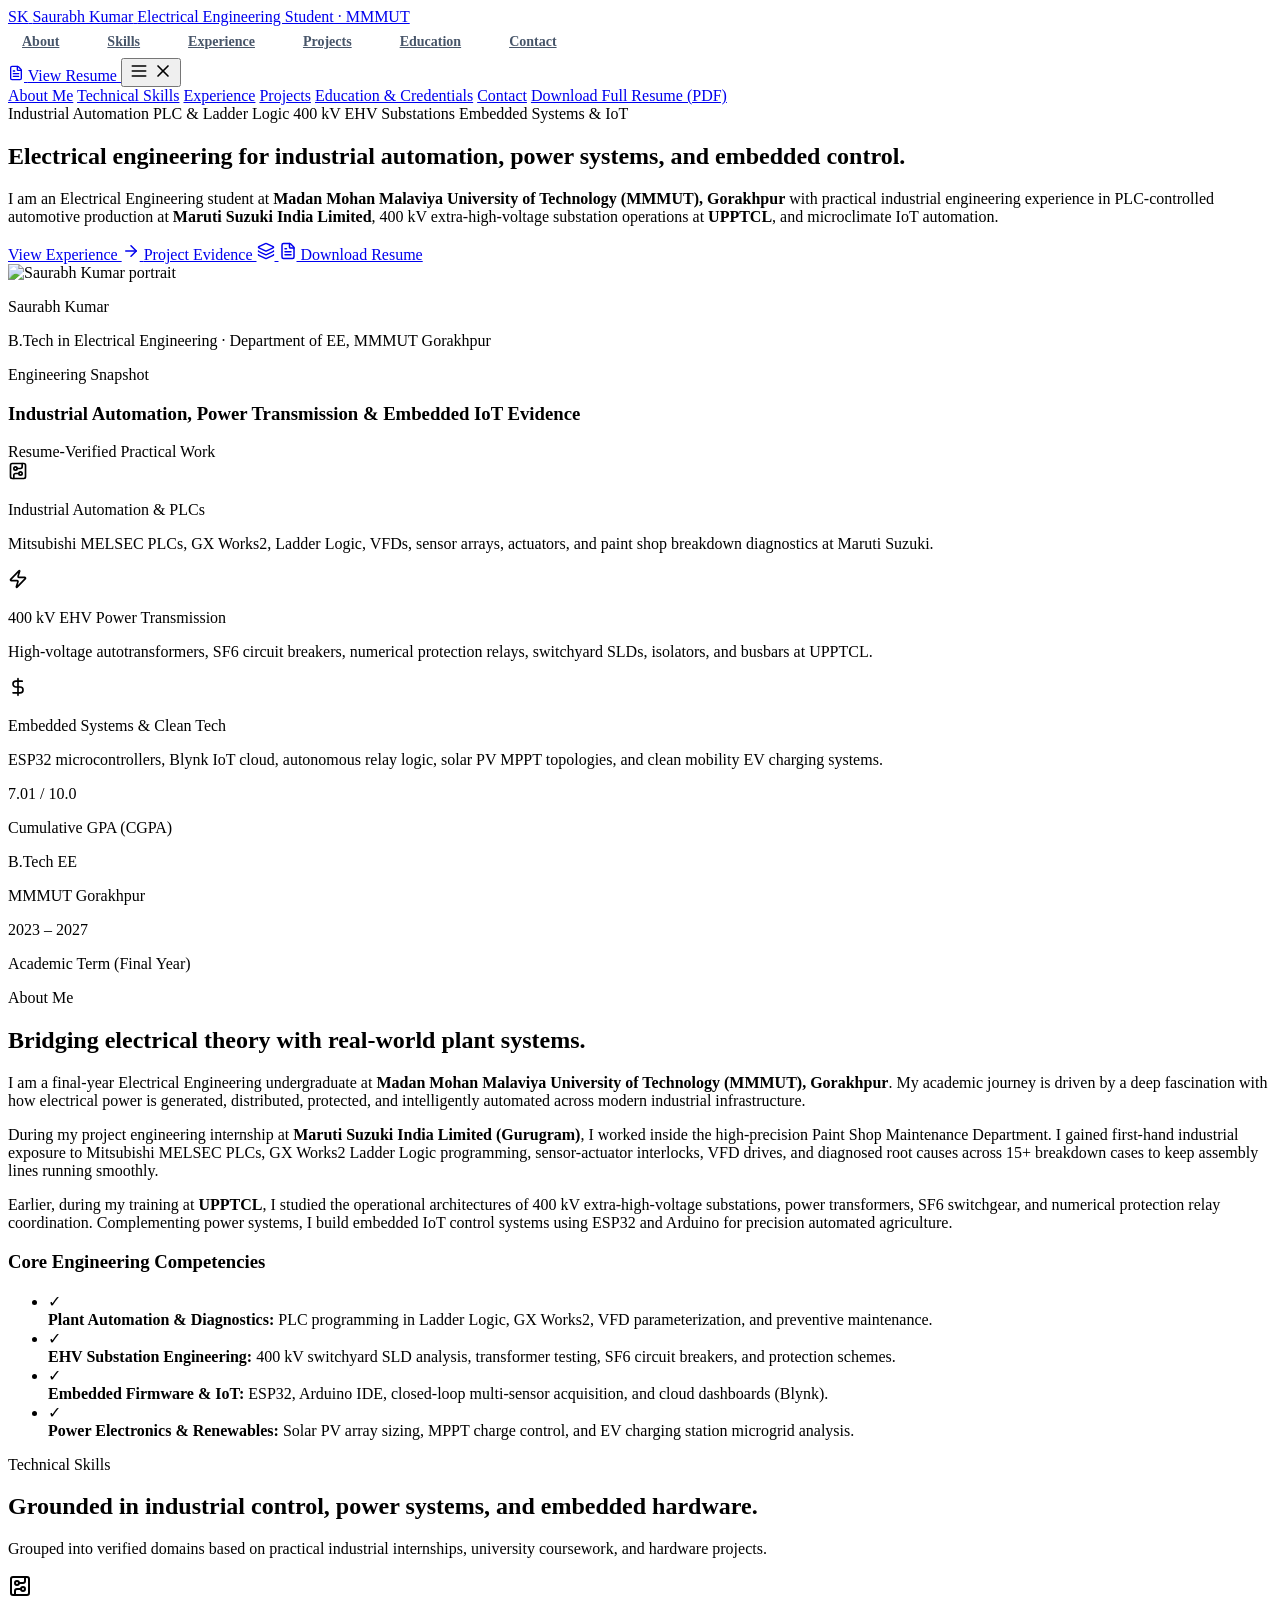
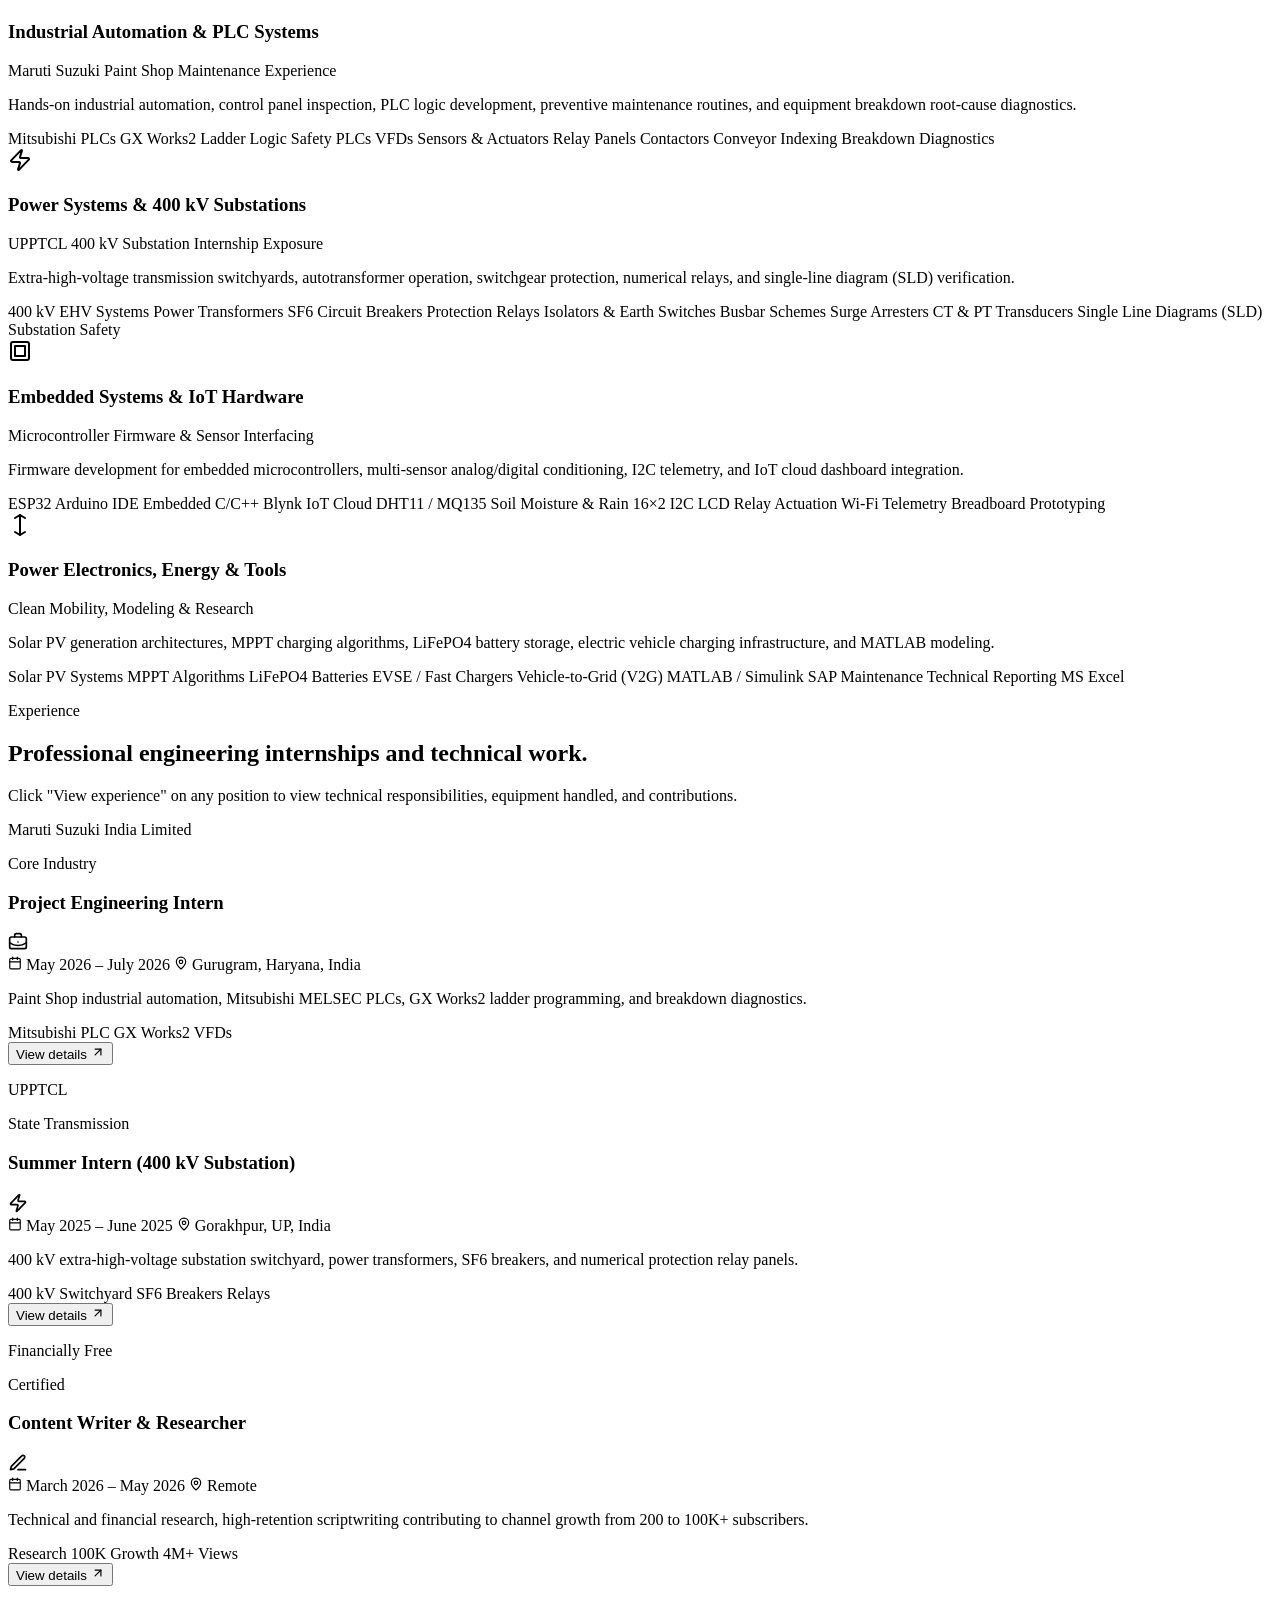
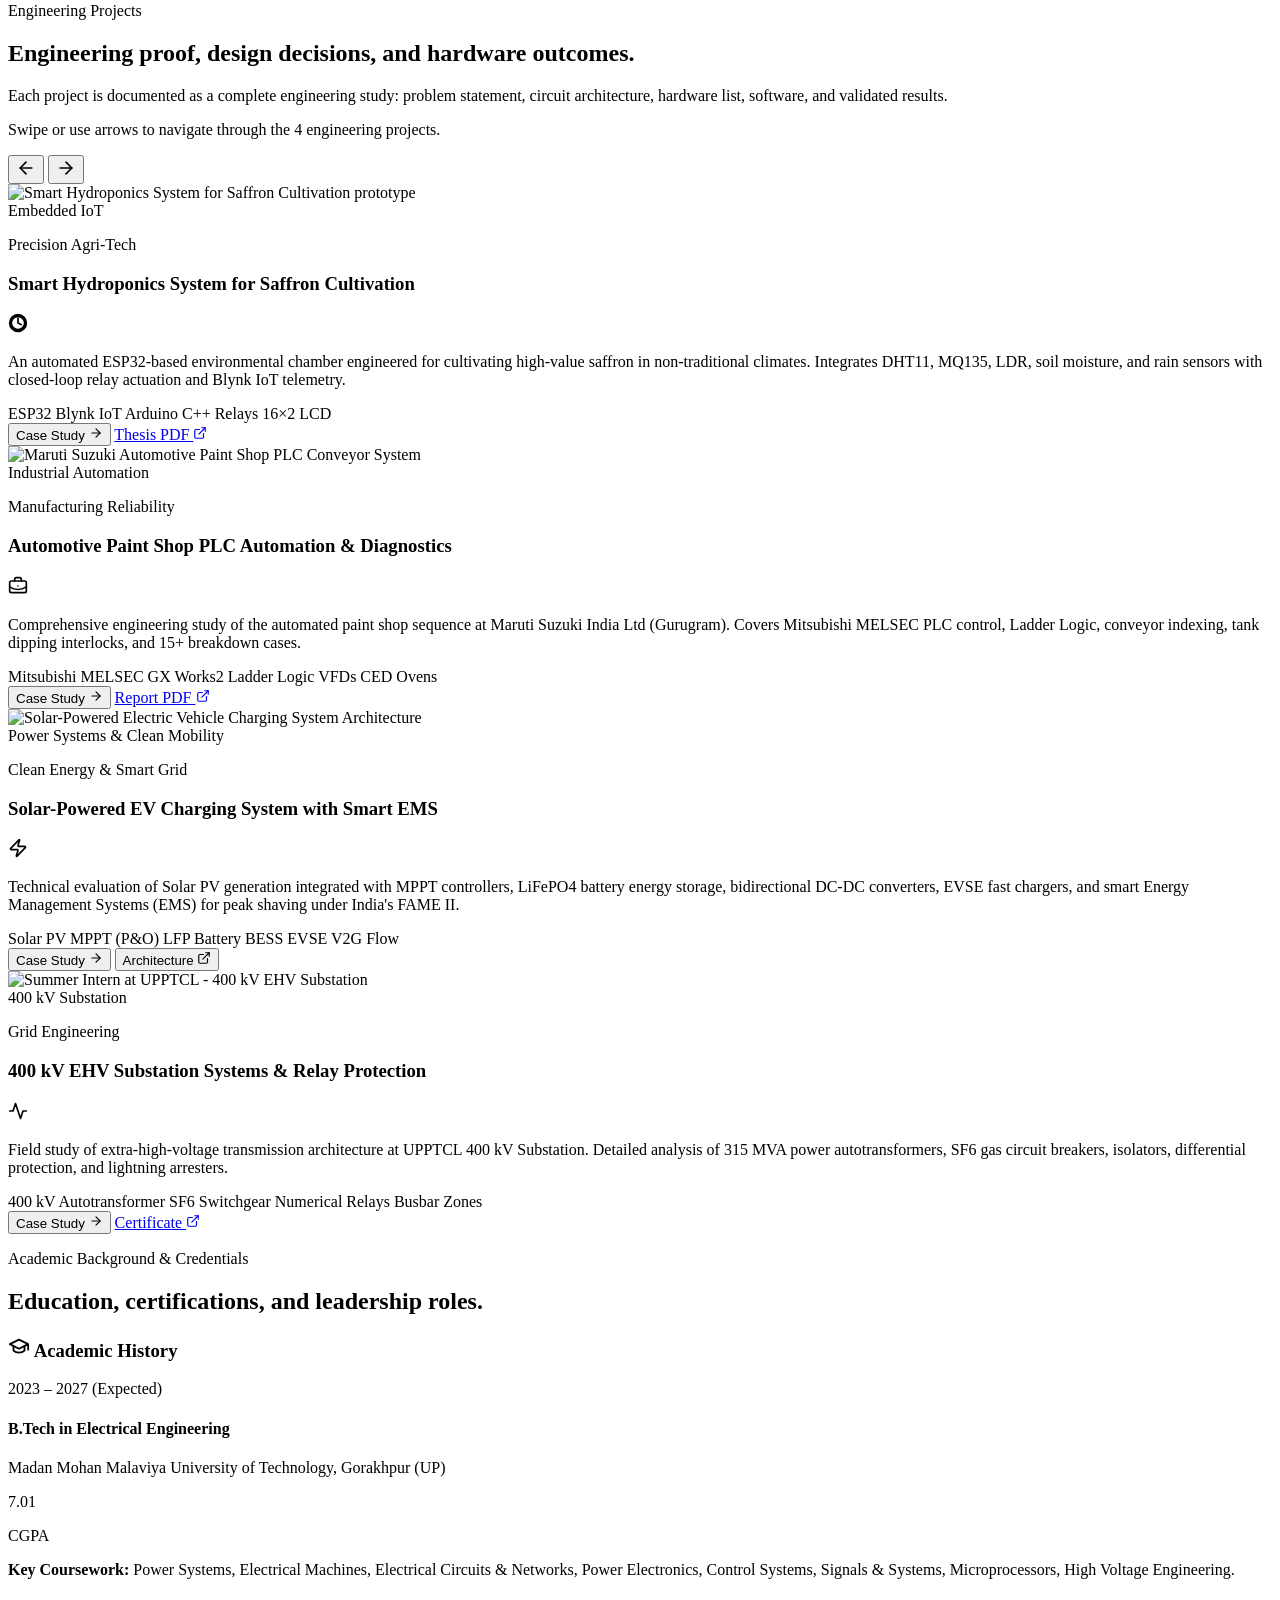
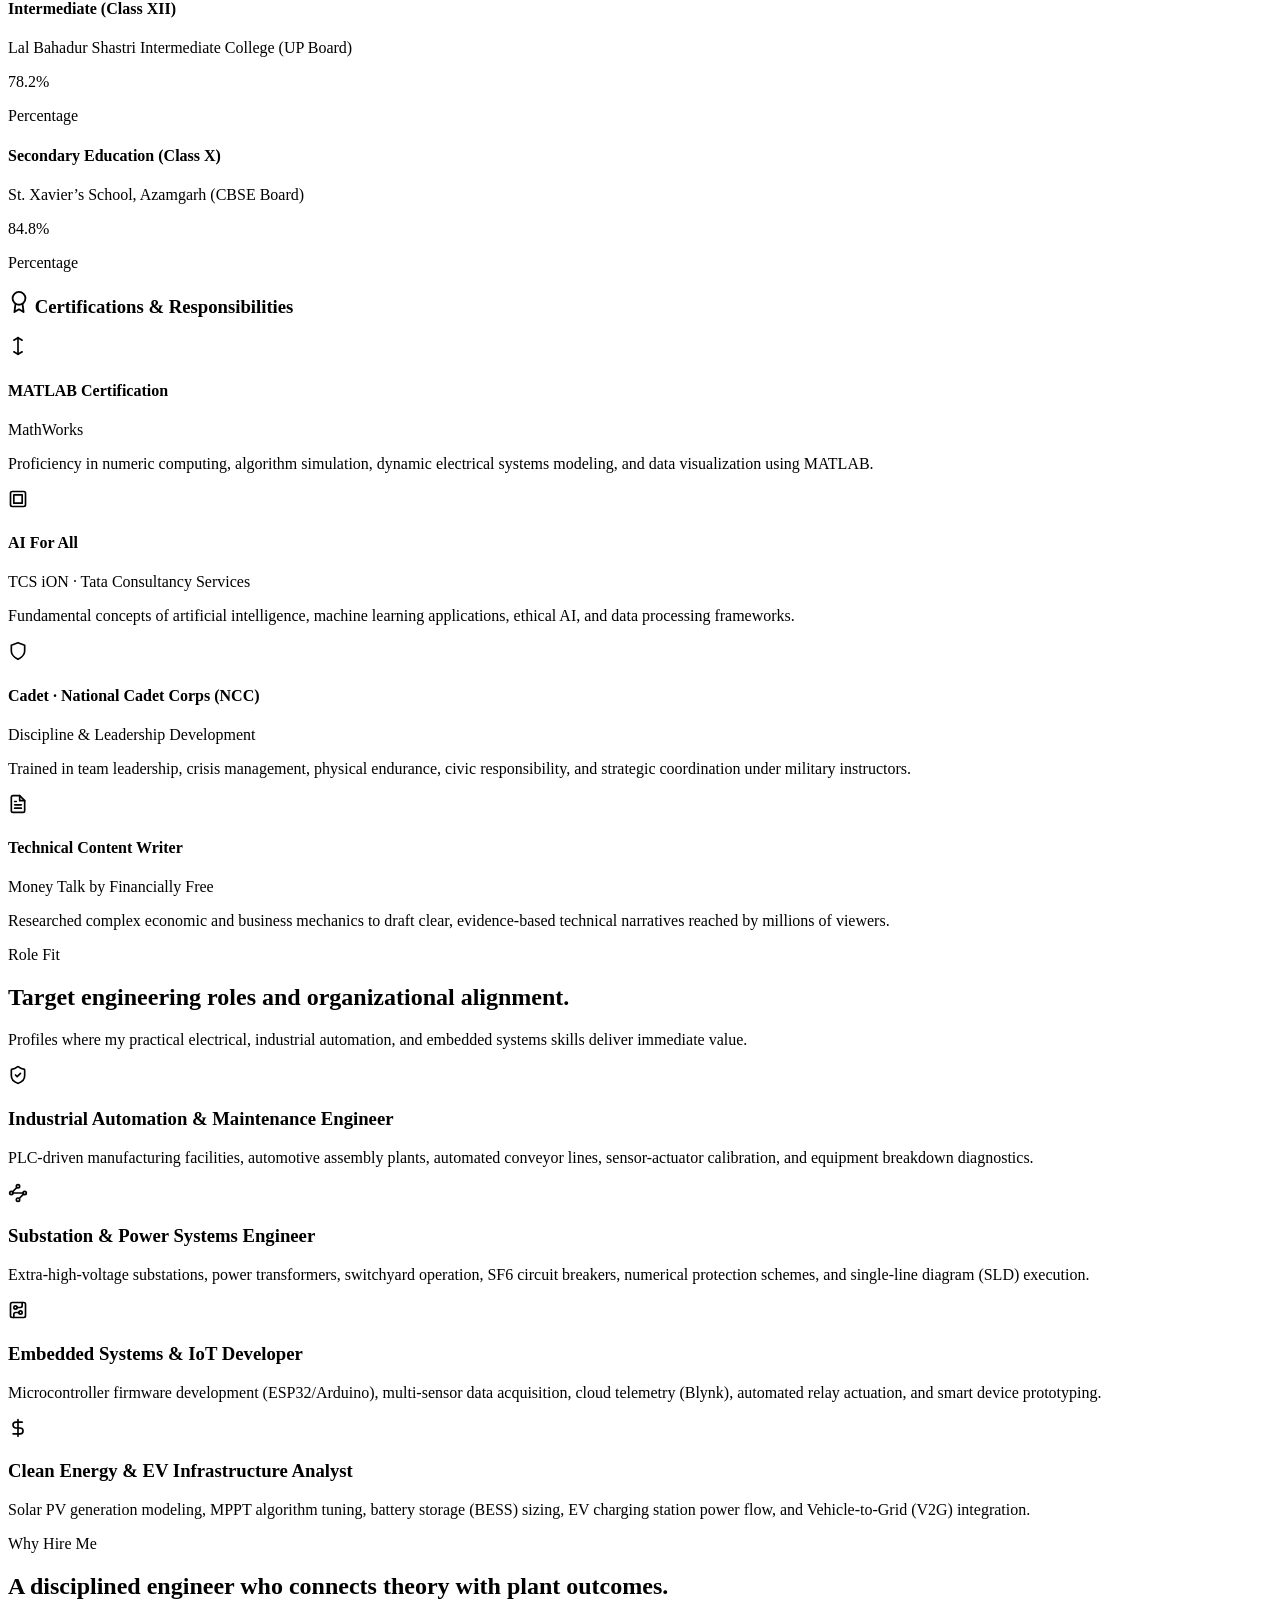
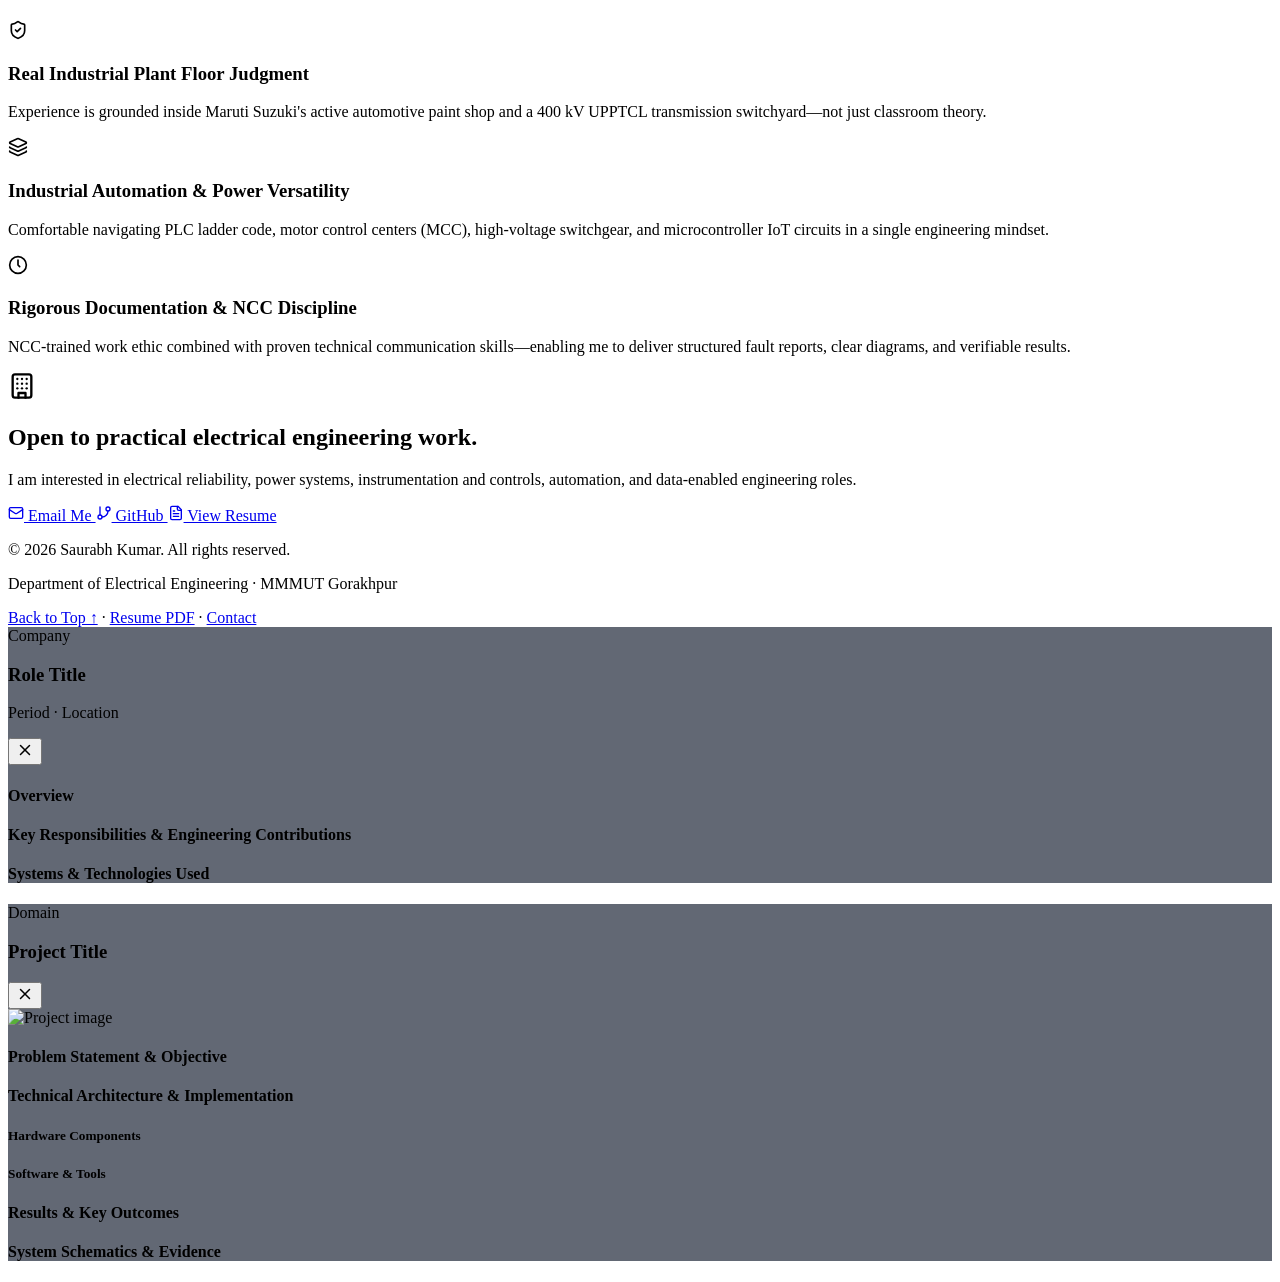
==== index.html @ 08c53557 "Add files via upload Initial portfolio upload" ====
<!DOCTYPE html>
<html lang="en" class="h-full antialiased scroll-smooth">

<head>
    <meta charSet="utf-8" />
    <meta name="viewport" content="width=device-width, initial-scale=1" />
    <title>Saurabh Kumar - Electrical Engineering Portfolio</title>
    <meta name="description" content="Electrical Engineering student at MMMUT Gorakhpur with hands-on experience in PLC industrial automation (Maruti Suzuki), 400 kV EHV substations (UPPTCL), embedded IoT systems, and clean energy modeling." />
    <meta name="author" content="Saurabh Kumar" />
    <meta property="og:title" content="Saurabh Kumar - Electrical Engineering Portfolio" />
    <meta property="og:description" content="Electrical Engineering student at MMMUT Gorakhpur focused on PLC automation, power systems, high-voltage transmission, and embedded IoT." />
    <meta property="og:type" content="website" />
    <meta property="og:image" content="images/portfolio/saurabh-main.webp" />
    <link rel="icon" href="favicon.ico" sizes="256x256" type="image/x-icon" />
    <link rel="preload" as="image" href="images/portfolio/saurabh-main.webp" />
    <link rel="stylesheet" href="_next/static/chunks/10hvai0_fknu_.css" />
    <style>
        /* Interactive animations and modal styling */
        .modal-backdrop {
            background-color: rgba(15, 23, 42, 0.65);
            backdrop-filter: blur(8px);
            -webkit-backdrop-filter: blur(8px);
        }
        .reveal-element {
            transition: opacity 0.6s cubic-bezier(0.16, 1, 0.3, 1), transform 0.6s cubic-bezier(0.16, 1, 0.3, 1);
        }
        .reveal-visible {
            opacity: 1 !important;
            transform: none !important;
        }
        .project-rail {
            scrollbar-width: none;
            -ms-overflow-style: none;
        }
        .project-rail::-webkit-scrollbar {
            display: none;
        }
        .badge-pulse {
            animation: pulse-dot 2s infinite ease-in-out;
        }
        @keyframes pulse-dot {
            0%, 100% { opacity: 1; transform: scale(1); }
            50% { opacity: 0.4; transform: scale(0.85); }
        }

        /* Distinct navbar desktop link spacing */
        .desktop-nav-menu {
            display: none;
        }
        @media (min-width: 768px) {
            .desktop-nav-menu {
                display: flex !important;
                align-items: center;
                gap: 0.75rem;
            }
        }
        @media (min-width: 1024px) {
            .desktop-nav-menu {
                gap: 1.25rem;
            }
        }
        .desktop-nav-menu a {
            display: inline-flex;
            align-items: center;
            padding: 0.5rem 0.875rem;
            font-size: 0.875rem;
            font-weight: 600;
            color: #475569;
            border-radius: 9999px;
            transition: all 0.2s ease;
            white-space: nowrap;
        }
        .desktop-nav-menu a:hover {
            background-color: #f1f5f9;
            color: #020617;
        }
    </style>
</head>

<body class="min-h-full flex flex-col bg-white text-slate-950 font-sans selection:bg-teal-100 selection:text-teal-900">
    <!-- Navigation Bar -->
    <nav class="fixed left-0 right-0 top-0 z-50 border-b border-slate-200 bg-white/90 backdrop-blur-xl transition-all duration-200" id="main-nav">
        <div class="portfolio-container mx-auto flex h-16 w-full items-center justify-between gap-3 px-4 sm:px-6 lg:px-8">
            <a href="#home" class="min-w-0 text-sm sm:text-base group" aria-label="Saurabh Kumar home">
                <span class="inline-flex min-w-0 items-center gap-3">
                    <span class="grid h-10 w-10 shrink-0 place-items-center rounded-full border border-teal-200 bg-teal-50 text-xs font-bold text-teal-800 transition duration-300 group-hover:scale-105 group-hover:border-teal-400">SK</span>
                    <span class="min-w-0 leading-tight">
                        <span class="block truncate font-semibold tracking-tight text-slate-950 group-hover:text-teal-700 transition">Saurabh Kumar</span>
                        <span class="block truncate text-xs font-medium text-slate-500">Electrical Engineering Student · MMMUT</span>
                    </span>
                </span>
            </a>

            <!-- Desktop Navigation Links -->
            <div class="desktop-nav-menu">
                <a href="#about">About</a>
                <a href="#skills">Skills</a>
                <a href="#experience">Experience</a>
                <a href="#projects">Projects</a>
                <a href="#education">Education</a>
                <a href="#contact">Contact</a>
            </div>

            <!-- Action Buttons -->
            <div class="flex items-center gap-2">
                <a href="resume/Saurabh_Kumar.pdf" target="_blank" class="inline-flex shrink-0 items-center gap-2 rounded-full border border-slate-300 bg-slate-950 px-3.5 py-2 text-xs font-semibold text-white shadow-sm transition hover:bg-slate-800 sm:px-4 sm:text-sm" aria-label="View and Download Resume">
                    <svg xmlns="http://www.w3.org/2000/svg" width="16" height="16" viewBox="0 0 24 24" fill="none" stroke="currentColor" stroke-width="2" stroke-linecap="round" stroke-linejoin="round" class="h-4 w-4" aria-hidden="true"><path d="M6 22a2 2 0 0 1-2-2V4a2 2 0 0 1 2-2h8a2.4 2.4 0 0 1 1.704.706l3.588 3.588A2.4 2.4 0 0 1 20 8v12a2 2 0 0 1-2 2z"></path><path d="M14 2v5a1 1 0 0 0 1 1h5"></path><path d="M10 9H8"></path><path d="M16 13H8"></path><path d="M16 17H8"></path></svg>
                    <span>View Resume</span>
                </a>

                <!-- Mobile menu toggle button -->
                <button type="button" id="mobile-menu-btn" class="grid h-10 w-10 place-items-center rounded-full border border-slate-200 text-slate-700 hover:bg-slate-100 md:hidden" aria-label="Toggle navigation menu" aria-expanded="false">
                    <svg id="hamburger-icon" xmlns="http://www.w3.org/2000/svg" width="20" height="20" viewBox="0 0 24 24" fill="none" stroke="currentColor" stroke-width="2" stroke-linecap="round" stroke-linejoin="round"><line x1="4" x2="20" y1="12" y2="12"></line><line x1="4" x2="20" y1="6" y2="6"></line><line x1="4" x2="20" y1="18" y2="18"></line></svg>
                    <svg id="close-icon" class="hidden" xmlns="http://www.w3.org/2000/svg" width="20" height="20" viewBox="0 0 24 24" fill="none" stroke="currentColor" stroke-width="2" stroke-linecap="round" stroke-linejoin="round"><path d="M18 6 6 18"></path><path d="m6 6 12 12"></path></svg>
                </button>
            </div>
        </div>

        <!-- Mobile Dropdown Menu -->
        <div id="mobile-menu" class="hidden border-b border-slate-200 bg-white px-4 py-4 md:hidden">
            <div class="flex flex-col space-y-2">
                <a href="#about" class="mobile-nav-link rounded-lg px-3 py-2 text-sm font-semibold text-slate-700 hover:bg-slate-50">About Me</a>
                <a href="#skills" class="mobile-nav-link rounded-lg px-3 py-2 text-sm font-semibold text-slate-700 hover:bg-slate-50">Technical Skills</a>
                <a href="#experience" class="mobile-nav-link rounded-lg px-3 py-2 text-sm font-semibold text-slate-700 hover:bg-slate-50">Experience</a>
                <a href="#projects" class="mobile-nav-link rounded-lg px-3 py-2 text-sm font-semibold text-slate-700 hover:bg-slate-50">Projects</a>
                <a href="#education" class="mobile-nav-link rounded-lg px-3 py-2 text-sm font-semibold text-slate-700 hover:bg-slate-50">Education &amp; Credentials</a>
                <a href="#contact" class="mobile-nav-link rounded-lg px-3 py-2 text-sm font-semibold text-slate-700 hover:bg-slate-50">Contact</a>
                <a href="resume/Saurabh_Kumar.pdf" target="_blank" class="rounded-lg bg-teal-50 px-3 py-2 text-sm font-semibold text-teal-800">Download Full Resume (PDF)</a>
            </div>
        </div>
    </nav>

    <!-- Main Content Container -->
    <main class="portfolio-home min-h-screen overflow-x-hidden">
        
        <!-- HERO SECTION -->
        <section id="home" class="hero-section px-5 pt-24 sm:px-6 md:pt-32 xl:pt-36">
            <div class="portfolio-container hero-container mx-auto w-full pb-12 md:pb-20 xl:pb-24">
                <div class="portfolio-hero-grid grid w-full items-center gap-8 md:gap-12 lg:grid-cols-[1.05fr_0.95fr] xl:gap-16">
                    
                    <!-- Left Hero Copy -->
                    <div class="hero-copy w-full min-w-0">
                        <div class="mb-5 flex flex-wrap gap-2">
                            <span class="rounded-full border border-teal-200 bg-teal-50/70 px-3 py-1.5 text-xs font-semibold text-teal-800">Industrial Automation</span>
                            <span class="rounded-full border border-slate-200 bg-slate-50 px-3 py-1.5 text-xs font-semibold text-slate-700">PLC &amp; Ladder Logic</span>
                            <span class="rounded-full border border-slate-200 bg-slate-50 px-3 py-1.5 text-xs font-semibold text-slate-700">400 kV EHV Substations</span>
                            <span class="rounded-full border border-slate-200 bg-slate-50 px-3 py-1.5 text-xs font-semibold text-slate-700">Embedded Systems &amp; IoT</span>
                        </div>
                        <h1 class="max-w-4xl text-[2.1rem] font-semibold leading-[1.14] tracking-tight text-slate-950 sm:text-4xl md:text-5xl lg:text-5xl xl:text-6xl">
                            Electrical engineering for industrial automation, power systems, and embedded control.
                        </h1>
                        <p class="mt-6 max-w-3xl text-base leading-7 text-slate-600 md:text-lg xl:text-xl xl:leading-8">
                            I am an Electrical Engineering student at <strong class="font-semibold text-slate-900">Madan Mohan Malaviya University of Technology (MMMUT), Gorakhpur</strong> with practical industrial engineering experience in PLC-controlled automotive production at <strong class="font-semibold text-slate-900">Maruti Suzuki India Limited</strong>, 400 kV extra-high-voltage substation operations at <strong class="font-semibold text-slate-900">UPPTCL</strong>, and microclimate IoT automation.
                        </p>
                        
                        <div class="mt-8 flex w-full flex-col gap-3 sm:flex-row sm:flex-wrap">
                            <a href="#experience" class="inline-flex items-center justify-center gap-2 rounded-full bg-teal-700 px-5 py-3 text-sm font-semibold text-white shadow-sm transition hover:bg-teal-800">
                                View Experience
                                <svg xmlns="http://www.w3.org/2000/svg" width="18" height="18" viewBox="0 0 24 24" fill="none" stroke="currentColor" stroke-width="2" stroke-linecap="round" stroke-linejoin="round" class="h-4 w-4" aria-hidden="true"><path d="M5 12h14"></path><path d="m12 5 7 7-7 7"></path></svg>
                            </a>
                            <a href="#projects" class="inline-flex items-center justify-center gap-2 rounded-full border border-slate-300 bg-white px-5 py-3 text-sm font-semibold text-slate-950 transition hover:bg-slate-50">
                                Project Evidence
                                <svg xmlns="http://www.w3.org/2000/svg" width="18" height="18" viewBox="0 0 24 24" fill="none" stroke="currentColor" stroke-width="2" stroke-linecap="round" stroke-linejoin="round" class="h-4 w-4" aria-hidden="true"><path d="M12.83 2.18a2 2 0 0 0-1.66 0L2.6 6.08a1 1 0 0 0 0 1.83l8.58 3.91a2 2 0 0 0 1.66 0l8.58-3.9a1 1 0 0 0 0-1.83z"></path><path d="M2 12a1 1 0 0 0 .58.91l8.6 3.91a2 2 0 0 0 1.65 0l8.58-3.9A1 1 0 0 0 22 12"></path><path d="M2 17a1 1 0 0 0 .58.91l8.6 3.91a2 2 0 0 0 1.65 0l8.58-3.9A1 1 0 0 0 22 17"></path></svg>
                            </a>
                            <a href="resume/Saurabh_Kumar.pdf" target="_blank" class="inline-flex items-center justify-center gap-2 rounded-full border border-slate-300 bg-white px-5 py-3 text-sm font-semibold text-slate-950 transition hover:bg-slate-50">
                                <svg xmlns="http://www.w3.org/2000/svg" width="18" height="18" viewBox="0 0 24 24" fill="none" stroke="currentColor" stroke-width="2" stroke-linecap="round" stroke-linejoin="round" class="h-4 w-4" aria-hidden="true"><path d="M6 22a2 2 0 0 1-2-2V4a2 2 0 0 1 2-2h8a2.4 2.4 0 0 1 1.704.706l3.588 3.588A2.4 2.4 0 0 1 20 8v12a2 2 0 0 1-2 2z"></path><path d="M14 2v5a1 1 0 0 0 1 1h5"></path><path d="M10 9H8"></path><path d="M16 13H8"></path><path d="M16 17H8"></path></svg>
                                Download Resume
                            </a>
                        </div>
                    </div>

                    <!-- Right Hero Image Card (Saurabh Kumar) -->
                    <div class="flex justify-center">
                        <div class="hero-image-card relative w-full max-w-2xl overflow-hidden rounded-2xl border border-slate-200 bg-slate-100 shadow-xl shadow-slate-200/50 group">
                            <img alt="Saurabh Kumar portrait" width="1024" height="683" fetchPriority="high" class="h-auto w-full object-cover transition duration-500 group-hover:scale-[1.02]" src="images/portfolio/saurabh-main.webp" />
                            <div class="absolute bottom-0 inset-x-0 bg-gradient-to-t from-slate-950/80 via-slate-950/40 to-transparent p-5 text-white">
                                <p class="text-sm font-semibold text-white tracking-tight">Saurabh Kumar</p>
                                <p class="text-xs text-slate-200 font-medium">B.Tech in Electrical Engineering · Department of EE, MMMUT Gorakhpur</p>
                            </div>
                        </div>
                    </div>
                </div>

                <!-- Engineering Evidence Snapshot Panel -->
                <div class="mt-12 md:mt-16 reveal-element">
                    <div class="evidence-panel relative mx-auto w-full max-w-5xl">
                        <div class="absolute -inset-3 rounded-2xl bg-[linear-gradient(135deg,rgba(13,148,136,0.12),rgba(14,165,233,0.10),rgba(99,102,241,0.08))]"></div>
                        <div class="relative rounded-xl border border-slate-200 bg-white p-5 shadow-xl shadow-slate-200/70 sm:p-6">
                            <div class="mb-5 flex flex-col gap-3 border-b border-slate-200 pb-4 sm:flex-row sm:items-center sm:justify-between">
                                <div>
                                    <p class="text-xs font-semibold uppercase tracking-[0.16em] text-teal-700">Engineering Snapshot</p>
                                    <h3 class="mt-1 text-lg font-semibold text-slate-950">Industrial Automation, Power Transmission &amp; Embedded IoT Evidence</h3>
                                </div>
                                <div class="flex w-fit items-center gap-2 rounded-full border border-emerald-200 bg-emerald-50 px-3 py-1 text-xs font-semibold text-emerald-700">
                                    <span class="h-2 w-2 rounded-full bg-emerald-500 badge-pulse"></span>
                                    Resume-Verified Practical Work
                                </div>
                            </div>

                            <div class="grid gap-4 lg:grid-cols-3">
                                <div class="rounded-xl border border-slate-200 bg-slate-50/70 p-4 transition hover:bg-slate-50">
                                    <div class="flex gap-3">
                                        <div class="grid h-10 w-10 shrink-0 place-items-center rounded-lg border border-teal-200 bg-teal-50 text-teal-700">
                                            <svg xmlns="http://www.w3.org/2000/svg" width="20" height="20" viewBox="0 0 24 24" fill="none" stroke="currentColor" stroke-width="2" stroke-linecap="round" stroke-linejoin="round"><rect width="18" height="18" x="3" y="3" rx="2"></rect><path d="M11 9h4a2 2 0 0 0 2-2V3"></path><circle cx="9" cy="9" r="2"></circle><path d="M7 21v-4a2 2 0 0 1 2-2h4"></path><circle cx="15" cy="15" r="2"></circle></svg>
                                        </div>
                                        <div>
                                            <p class="text-sm font-semibold text-slate-950">Industrial Automation &amp; PLCs</p>
                                            <p class="mt-1 text-xs leading-5 text-slate-600">Mitsubishi MELSEC PLCs, GX Works2, Ladder Logic, VFDs, sensor arrays, actuators, and paint shop breakdown diagnostics at Maruti Suzuki.</p>
                                        </div>
                                    </div>
                                </div>

                                <div class="rounded-xl border border-slate-200 bg-slate-50/70 p-4 transition hover:bg-slate-50">
                                    <div class="flex gap-3">
                                        <div class="grid h-10 w-10 shrink-0 place-items-center rounded-lg border border-sky-200 bg-sky-50 text-sky-700">
                                            <svg xmlns="http://www.w3.org/2000/svg" width="20" height="20" viewBox="0 0 24 24" fill="none" stroke="currentColor" stroke-width="2" stroke-linecap="round" stroke-linejoin="round"><path d="M4 14a1 1 0 0 1-.78-1.63l9.9-10.2a.5.5 0 0 1 .86.46l-1.92 6.02A1 1 0 0 0 13 10h7a1 1 0 0 1 .78 1.63l-9.9 10.2a.5.5 0 0 1-.86-.46l1.92-6.02A1 1 0 0 0 11 14z"></path></svg>
                                        </div>
                                        <div>
                                            <p class="text-sm font-semibold text-slate-950">400 kV EHV Power Transmission</p>
                                            <p class="mt-1 text-xs leading-5 text-slate-600">High-voltage autotransformers, SF6 circuit breakers, numerical protection relays, switchyard SLDs, isolators, and busbars at UPPTCL.</p>
                                        </div>
                                    </div>
                                </div>

                                <div class="rounded-xl border border-slate-200 bg-slate-50/70 p-4 transition hover:bg-slate-50">
                                    <div class="flex gap-3">
                                        <div class="grid h-10 w-10 shrink-0 place-items-center rounded-lg border border-indigo-200 bg-indigo-50 text-indigo-700">
                                            <svg xmlns="http://www.w3.org/2000/svg" width="20" height="20" viewBox="0 0 24 24" fill="none" stroke="currentColor" stroke-width="2" stroke-linecap="round" stroke-linejoin="round"><path d="M12 2v20"></path><path d="M17 5H9.5a3.5 3.5 0 0 0 0 7h5a3.5 3.5 0 0 1 0 7H6"></path></svg>
                                        </div>
                                        <div>
                                            <p class="text-sm font-semibold text-slate-950">Embedded Systems &amp; Clean Tech</p>
                                            <p class="mt-1 text-xs leading-5 text-slate-600">ESP32 microcontrollers, Blynk IoT cloud, autonomous relay logic, solar PV MPPT topologies, and clean mobility EV charging systems.</p>
                                        </div>
                                    </div>
                                </div>
                            </div>

                            <!-- Academic Key Metrics -->
                            <div class="mt-4 grid gap-3 sm:grid-cols-3">
                                <div class="rounded-xl border border-slate-200 bg-white p-4 text-center sm:text-left">
                                    <p class="text-2xl font-bold tracking-tight text-slate-950">7.01<span class="text-sm font-medium text-slate-400"> / 10.0</span></p>
                                    <p class="mt-1 text-xs font-semibold uppercase tracking-[0.14em] text-slate-500">Cumulative GPA (CGPA)</p>
                                </div>
                                <div class="rounded-xl border border-slate-200 bg-white p-4 text-center sm:text-left">
                                    <p class="text-2xl font-bold tracking-tight text-slate-950">B.Tech EE</p>
                                    <p class="mt-1 text-xs font-semibold uppercase tracking-[0.14em] text-slate-500">MMMUT Gorakhpur</p>
                                </div>
                                <div class="rounded-xl border border-slate-200 bg-white p-4 text-center sm:text-left">
                                    <p class="text-2xl font-bold tracking-tight text-slate-950">2023 – 2027</p>
                                    <p class="mt-1 text-xs font-semibold uppercase tracking-[0.14em] text-slate-500">Academic Term (Final Year)</p>
                                </div>
                            </div>
                        </div>
                    </div>
                </div>

            </div>
        </section>

        <!-- ABOUT ME SECTION -->
        <section id="about" class="border-t border-slate-200 bg-white px-4 py-16 sm:px-6 md:py-24">
            <div class="portfolio-container mx-auto max-w-5xl">
                <div class="section-heading mx-auto mb-14 md:mb-16 text-center reveal-element">
                    <p class="mb-3 text-xs font-semibold uppercase tracking-[0.18em] text-teal-700">About Me</p>
                    <h2 class="text-3xl font-semibold tracking-tight text-slate-950 md:text-5xl">Bridging electrical theory with real-world plant systems.</h2>
                </div>

                <div class="mt-10 md:mt-14 grid gap-8 md:gap-12 md:grid-cols-2 items-center">
                    <div class="space-y-6 text-base leading-7 text-slate-600">
                        <p>
                            I am a final-year Electrical Engineering undergraduate at <strong class="text-slate-900 font-semibold">Madan Mohan Malaviya University of Technology (MMMUT), Gorakhpur</strong>. My academic journey is driven by a deep fascination with how electrical power is generated, distributed, protected, and intelligently automated across modern industrial infrastructure.
                        </p>
                        <p>
                            During my project engineering internship at <strong class="text-slate-900 font-semibold">Maruti Suzuki India Limited (Gurugram)</strong>, I worked inside the high-precision Paint Shop Maintenance Department. I gained first-hand industrial exposure to Mitsubishi MELSEC PLCs, GX Works2 Ladder Logic programming, sensor-actuator interlocks, VFD drives, and diagnosed root causes across 15+ breakdown cases to keep assembly lines running smoothly.
                        </p>
                        <p>
                            Earlier, during my training at <strong class="text-slate-900 font-semibold">UPPTCL</strong>, I studied the operational architectures of 400 kV extra-high-voltage substations, power transformers, SF6 switchgear, and numerical protection relay coordination. Complementing power systems, I build embedded IoT control systems using ESP32 and Arduino for precision automated agriculture.
                        </p>
                    </div>

                    <div class="rounded-2xl border border-slate-200 bg-slate-50 p-6 space-y-4">
                        <h3 class="text-lg font-semibold text-slate-950 border-b border-slate-200 pb-3">Core Engineering Competencies</h3>
                        <ul class="space-y-3 text-sm text-slate-700">
                            <li class="flex items-start gap-3">
                                <span class="grid h-6 w-6 shrink-0 place-items-center rounded-full bg-teal-100 text-teal-800 text-xs font-bold">✓</span>
                                <div><strong>Plant Automation &amp; Diagnostics:</strong> PLC programming in Ladder Logic, GX Works2, VFD parameterization, and preventive maintenance.</div>
                            </li>
                            <li class="flex items-start gap-3">
                                <span class="grid h-6 w-6 shrink-0 place-items-center rounded-full bg-teal-100 text-teal-800 text-xs font-bold">✓</span>
                                <div><strong>EHV Substation Engineering:</strong> 400 kV switchyard SLD analysis, transformer testing, SF6 circuit breakers, and protection schemes.</div>
                            </li>
                            <li class="flex items-start gap-3">
                                <span class="grid h-6 w-6 shrink-0 place-items-center rounded-full bg-teal-100 text-teal-800 text-xs font-bold">✓</span>
                                <div><strong>Embedded Firmware &amp; IoT:</strong> ESP32, Arduino IDE, closed-loop multi-sensor acquisition, and cloud dashboards (Blynk).</div>
                            </li>
                            <li class="flex items-start gap-3">
                                <span class="grid h-6 w-6 shrink-0 place-items-center rounded-full bg-teal-100 text-teal-800 text-xs font-bold">✓</span>
                                <div><strong>Power Electronics &amp; Renewables:</strong> Solar PV array sizing, MPPT charge control, and EV charging station microgrid analysis.</div>
                            </li>
                        </ul>
                    </div>
                </div>
            </div>
        </section>

        <!-- TECHNICAL SKILLS SECTION -->
        <section id="skills" class="border-y border-slate-200 bg-slate-50 px-4 py-16 sm:px-6 md:py-24">
            <div class="portfolio-container mx-auto">
                <div class="section-heading mx-auto mb-12 max-w-4xl text-center md:mb-16 reveal-element">
                    <p class="mb-3 text-xs font-semibold uppercase tracking-[0.18em] text-teal-700">Technical Skills</p>
                    <h2 class="text-3xl font-semibold tracking-tight text-slate-950 md:text-5xl">Grounded in industrial control, power systems, and embedded hardware.</h2>
                    <p class="mt-4 text-base leading-7 text-slate-600 md:text-lg">Grouped into verified domains based on practical industrial internships, university coursework, and hardware projects.</p>
                </div>

                <div class="grid gap-6 md:grid-cols-2">
                    
                    <!-- Skill Card 1: Industrial Automation & PLCs -->
                    <article class="rounded-2xl border border-slate-200 bg-white p-6 shadow-sm transition duration-300 hover:shadow-md hover:border-teal-300 reveal-element">
                        <div class="mb-5 flex items-center gap-3">
                            <div class="rounded-xl border border-teal-100 bg-teal-50 p-2.5 text-teal-700">
                                <svg xmlns="http://www.w3.org/2000/svg" width="24" height="24" viewBox="0 0 24 24" fill="none" stroke="currentColor" stroke-width="2" stroke-linecap="round" stroke-linejoin="round" class="h-6 w-6"><rect width="18" height="18" x="3" y="3" rx="2"></rect><path d="M11 9h4a2 2 0 0 0 2-2V3"></path><circle cx="9" cy="9" r="2"></circle><path d="M7 21v-4a2 2 0 0 1 2-2h4"></path><circle cx="15" cy="15" r="2"></circle></svg>
                            </div>
                            <div>
                                <h3 class="text-lg font-semibold text-slate-950">Industrial Automation &amp; PLC Systems</h3>
                                <p class="text-xs text-slate-500 font-medium">Maruti Suzuki Paint Shop Maintenance Experience</p>
                            </div>
                        </div>
                        <p class="mb-4 text-sm leading-6 text-slate-600">Hands-on industrial automation, control panel inspection, PLC logic development, preventive maintenance routines, and equipment breakdown root-cause diagnostics.</p>
                        <div class="flex flex-wrap gap-2">
                            <span class="rounded-full border border-slate-200 bg-slate-50 px-3 py-1 text-xs font-semibold text-slate-700 shadow-sm">Mitsubishi PLCs</span>
                            <span class="rounded-full border border-slate-200 bg-slate-50 px-3 py-1 text-xs font-semibold text-slate-700 shadow-sm">GX Works2</span>
                            <span class="rounded-full border border-slate-200 bg-slate-50 px-3 py-1 text-xs font-semibold text-slate-700 shadow-sm">Ladder Logic</span>
                            <span class="rounded-full border border-slate-200 bg-slate-50 px-3 py-1 text-xs font-semibold text-slate-700 shadow-sm">Safety PLCs</span>
                            <span class="rounded-full border border-slate-200 bg-slate-50 px-3 py-1 text-xs font-semibold text-slate-700 shadow-sm">VFDs</span>
                            <span class="rounded-full border border-slate-200 bg-slate-50 px-3 py-1 text-xs font-semibold text-slate-700 shadow-sm">Sensors &amp; Actuators</span>
                            <span class="rounded-full border border-slate-200 bg-slate-50 px-3 py-1 text-xs font-semibold text-slate-700 shadow-sm">Relay Panels</span>
                            <span class="rounded-full border border-slate-200 bg-slate-50 px-3 py-1 text-xs font-semibold text-slate-700 shadow-sm">Contactors</span>
                            <span class="rounded-full border border-slate-200 bg-slate-50 px-3 py-1 text-xs font-semibold text-slate-700 shadow-sm">Conveyor Indexing</span>
                            <span class="rounded-full border border-slate-200 bg-slate-50 px-3 py-1 text-xs font-semibold text-slate-700 shadow-sm">Breakdown Diagnostics</span>
                        </div>
                    </article>

                    <!-- Skill Card 2: Power Systems & EHV Transmission -->
                    <article class="rounded-2xl border border-slate-200 bg-white p-6 shadow-sm transition duration-300 hover:shadow-md hover:border-sky-300 reveal-element">
                        <div class="mb-5 flex items-center gap-3">
                            <div class="rounded-xl border border-sky-100 bg-sky-50 p-2.5 text-sky-700">
                                <svg xmlns="http://www.w3.org/2000/svg" width="24" height="24" viewBox="0 0 24 24" fill="none" stroke="currentColor" stroke-width="2" stroke-linecap="round" stroke-linejoin="round" class="h-6 w-6"><path d="M4 14a1 1 0 0 1-.78-1.63l9.9-10.2a.5.5 0 0 1 .86.46l-1.92 6.02A1 1 0 0 0 13 10h7a1 1 0 0 1 .78 1.63l-9.9 10.2a.5.5 0 0 1-.86-.46l1.92-6.02A1 1 0 0 0 11 14z"></path></svg>
                            </div>
                            <div>
                                <h3 class="text-lg font-semibold text-slate-950">Power Systems &amp; 400 kV Substations</h3>
                                <p class="text-xs text-slate-500 font-medium">UPPTCL 400 kV Substation Internship Exposure</p>
                            </div>
                        </div>
                        <p class="mb-4 text-sm leading-6 text-slate-600">Extra-high-voltage transmission switchyards, autotransformer operation, switchgear protection, numerical relays, and single-line diagram (SLD) verification.</p>
                        <div class="flex flex-wrap gap-2">
                            <span class="rounded-full border border-slate-200 bg-slate-50 px-3 py-1 text-xs font-semibold text-slate-700 shadow-sm">400 kV EHV Systems</span>
                            <span class="rounded-full border border-slate-200 bg-slate-50 px-3 py-1 text-xs font-semibold text-slate-700 shadow-sm">Power Transformers</span>
                            <span class="rounded-full border border-slate-200 bg-slate-50 px-3 py-1 text-xs font-semibold text-slate-700 shadow-sm">SF6 Circuit Breakers</span>
                            <span class="rounded-full border border-slate-200 bg-slate-50 px-3 py-1 text-xs font-semibold text-slate-700 shadow-sm">Protection Relays</span>
                            <span class="rounded-full border border-slate-200 bg-slate-50 px-3 py-1 text-xs font-semibold text-slate-700 shadow-sm">Isolators &amp; Earth Switches</span>
                            <span class="rounded-full border border-slate-200 bg-slate-50 px-3 py-1 text-xs font-semibold text-slate-700 shadow-sm">Busbar Schemes</span>
                            <span class="rounded-full border border-slate-200 bg-slate-50 px-3 py-1 text-xs font-semibold text-slate-700 shadow-sm">Surge Arresters</span>
                            <span class="rounded-full border border-slate-200 bg-slate-50 px-3 py-1 text-xs font-semibold text-slate-700 shadow-sm">CT &amp; PT Transducers</span>
                            <span class="rounded-full border border-slate-200 bg-slate-50 px-3 py-1 text-xs font-semibold text-slate-700 shadow-sm">Single Line Diagrams (SLD)</span>
                            <span class="rounded-full border border-slate-200 bg-slate-50 px-3 py-1 text-xs font-semibold text-slate-700 shadow-sm">Substation Safety</span>
                        </div>
                    </article>

                    <!-- Skill Card 3: Embedded Systems & IoT Engineering -->
                    <article class="rounded-2xl border border-slate-200 bg-white p-6 shadow-sm transition duration-300 hover:shadow-md hover:border-indigo-300 reveal-element">
                        <div class="mb-5 flex items-center gap-3">
                            <div class="rounded-xl border border-indigo-100 bg-indigo-50 p-2.5 text-indigo-700">
                                <svg xmlns="http://www.w3.org/2000/svg" width="24" height="24" viewBox="0 0 24 24" fill="none" stroke="currentColor" stroke-width="2" stroke-linecap="round" stroke-linejoin="round" class="h-6 w-6"><rect width="18" height="18" x="3" y="3" rx="2"></rect><path d="M7 7h10v10H7z"></path></svg>
                            </div>
                            <div>
                                <h3 class="text-lg font-semibold text-slate-950">Embedded Systems &amp; IoT Hardware</h3>
                                <p class="text-xs text-slate-500 font-medium">Microcontroller Firmware &amp; Sensor Interfacing</p>
                            </div>
                        </div>
                        <p class="mb-4 text-sm leading-6 text-slate-600">Firmware development for embedded microcontrollers, multi-sensor analog/digital conditioning, I2C telemetry, and IoT cloud dashboard integration.</p>
                        <div class="flex flex-wrap gap-2">
                            <span class="rounded-full border border-slate-200 bg-slate-50 px-3 py-1 text-xs font-semibold text-slate-700 shadow-sm">ESP32</span>
                            <span class="rounded-full border border-slate-200 bg-slate-50 px-3 py-1 text-xs font-semibold text-slate-700 shadow-sm">Arduino IDE</span>
                            <span class="rounded-full border border-slate-200 bg-slate-50 px-3 py-1 text-xs font-semibold text-slate-700 shadow-sm">Embedded C/C++</span>
                            <span class="rounded-full border border-slate-200 bg-slate-50 px-3 py-1 text-xs font-semibold text-slate-700 shadow-sm">Blynk IoT Cloud</span>
                            <span class="rounded-full border border-slate-200 bg-slate-50 px-3 py-1 text-xs font-semibold text-slate-700 shadow-sm">DHT11 / MQ135</span>
                            <span class="rounded-full border border-slate-200 bg-slate-50 px-3 py-1 text-xs font-semibold text-slate-700 shadow-sm">Soil Moisture &amp; Rain</span>
                            <span class="rounded-full border border-slate-200 bg-slate-50 px-3 py-1 text-xs font-semibold text-slate-700 shadow-sm">16×2 I2C LCD</span>
                            <span class="rounded-full border border-slate-200 bg-slate-50 px-3 py-1 text-xs font-semibold text-slate-700 shadow-sm">Relay Actuation</span>
                            <span class="rounded-full border border-slate-200 bg-slate-50 px-3 py-1 text-xs font-semibold text-slate-700 shadow-sm">Wi-Fi Telemetry</span>
                            <span class="rounded-full border border-slate-200 bg-slate-50 px-3 py-1 text-xs font-semibold text-slate-700 shadow-sm">Breadboard Prototyping</span>
                        </div>
                    </article>

                    <!-- Skill Card 4: Power Electronics, Clean Energy & Software -->
                    <article class="rounded-2xl border border-slate-200 bg-white p-6 shadow-sm transition duration-300 hover:shadow-md hover:border-amber-300 reveal-element">
                        <div class="mb-5 flex items-center gap-3">
                            <div class="rounded-xl border border-amber-100 bg-amber-50 p-2.5 text-amber-800">
                                <svg xmlns="http://www.w3.org/2000/svg" width="24" height="24" viewBox="0 0 24 24" fill="none" stroke="currentColor" stroke-width="2" stroke-linecap="round" stroke-linejoin="round" class="h-6 w-6"><path d="M12 2v20"></path><path d="m17 5-5-3-5 3"></path><path d="m17 19-5 3-5-3"></path></svg>
                            </div>
                            <div>
                                <h3 class="text-lg font-semibold text-slate-950">Power Electronics, Energy &amp; Tools</h3>
                                <p class="text-xs text-slate-500 font-medium">Clean Mobility, Modeling &amp; Research</p>
                            </div>
                        </div>
                        <p class="mb-4 text-sm leading-6 text-slate-600">Solar PV generation architectures, MPPT charging algorithms, LiFePO4 battery storage, electric vehicle charging infrastructure, and MATLAB modeling.</p>
                        <div class="flex flex-wrap gap-2">
                            <span class="rounded-full border border-slate-200 bg-slate-50 px-3 py-1 text-xs font-semibold text-slate-700 shadow-sm">Solar PV Systems</span>
                            <span class="rounded-full border border-slate-200 bg-slate-50 px-3 py-1 text-xs font-semibold text-slate-700 shadow-sm">MPPT Algorithms</span>
                            <span class="rounded-full border border-slate-200 bg-slate-50 px-3 py-1 text-xs font-semibold text-slate-700 shadow-sm">LiFePO4 Batteries</span>
                            <span class="rounded-full border border-slate-200 bg-slate-50 px-3 py-1 text-xs font-semibold text-slate-700 shadow-sm">EVSE / Fast Chargers</span>
                            <span class="rounded-full border border-slate-200 bg-slate-50 px-3 py-1 text-xs font-semibold text-slate-700 shadow-sm">Vehicle-to-Grid (V2G)</span>
                            <span class="rounded-full border border-slate-200 bg-slate-50 px-3 py-1 text-xs font-semibold text-slate-700 shadow-sm">MATLAB / Simulink</span>
                            <span class="rounded-full border border-slate-200 bg-slate-50 px-3 py-1 text-xs font-semibold text-slate-700 shadow-sm">SAP Maintenance</span>
                            <span class="rounded-full border border-slate-200 bg-slate-50 px-3 py-1 text-xs font-semibold text-slate-700 shadow-sm">Technical Reporting</span>
                            <span class="rounded-full border border-slate-200 bg-slate-50 px-3 py-1 text-xs font-semibold text-slate-700 shadow-sm">MS Excel</span>
                        </div>
                    </article>

                </div>
            </div>
        </section>

        <!-- PROFESSIONAL EXPERIENCE SECTION -->
        <section id="experience" class="px-4 py-16 sm:px-6 md:py-24">
            <div class="portfolio-container mx-auto">
                <div class="section-heading mx-auto mb-12 max-w-4xl text-center md:mb-16 reveal-element">
                    <p class="mb-3 text-xs font-semibold uppercase tracking-[0.18em] text-teal-700">Experience</p>
                    <h2 class="text-3xl font-semibold tracking-tight text-slate-950 md:text-5xl">Professional engineering internships and technical work.</h2>
                    <p class="mt-4 text-base leading-7 text-slate-600 md:text-lg">Click "View experience" on any position to view technical responsibilities, equipment handled, and contributions.</p>
                </div>

                <div class="grid gap-6 md:grid-cols-3">
                    
                    <!-- Experience Card 1: Maruti Suzuki -->
                    <article class="group flex min-h-[300px] flex-col rounded-2xl border border-slate-200 bg-white p-6 shadow-sm shadow-slate-200/70 transition duration-300 hover:-translate-y-1 hover:border-teal-300 hover:shadow-xl reveal-element">
                        <div class="flex items-start justify-between gap-4">
                            <div class="min-w-0">
                                <div class="flex flex-wrap items-center gap-2">
                                    <p class="text-sm font-semibold text-teal-700">Maruti Suzuki India Limited</p>
                                    <span class="rounded-full border border-teal-200 bg-teal-50 px-2.5 py-0.5 text-[0.68rem] font-semibold uppercase tracking-[0.12em] text-teal-800">Core Industry</span>
                                </div>
                                <h3 class="mt-2 text-xl font-semibold tracking-tight text-slate-950">Project Engineering Intern</h3>
                            </div>
                            <div class="grid h-10 w-10 shrink-0 place-items-center rounded-xl border border-slate-200 bg-slate-50 text-teal-700">
                                <svg xmlns="http://www.w3.org/2000/svg" width="20" height="20" viewBox="0 0 24 24" fill="none" stroke="currentColor" stroke-width="2" stroke-linecap="round" stroke-linejoin="round"><path d="M12 12h.01"></path><path d="M16 6V4a2 2 0 0 0-2-2h-4a2 2 0 0 0-2 2v2"></path><path d="M22 13a18.15 18.15 0 0 1-20 0"></path><rect width="20" height="14" x="2" y="6" rx="2"></rect></svg>
                            </div>
                        </div>

                        <div class="mt-4 flex flex-wrap gap-x-4 gap-y-1.5 text-xs font-medium text-slate-500">
                            <span class="inline-flex items-center gap-1.5">
                                <svg xmlns="http://www.w3.org/2000/svg" width="14" height="14" viewBox="0 0 24 24" fill="none" stroke="currentColor" stroke-width="2" stroke-linecap="round" stroke-linejoin="round"><rect width="18" height="18" x="3" y="4" rx="2"></rect><path d="M16 2v4"></path><path d="M8 2v4"></path><path d="M3 10h18"></path></svg>
                                May 2026 – July 2026
                            </span>
                            <span class="inline-flex items-center gap-1.5">
                                <svg xmlns="http://www.w3.org/2000/svg" width="14" height="14" viewBox="0 0 24 24" fill="none" stroke="currentColor" stroke-width="2" stroke-linecap="round" stroke-linejoin="round"><path d="M20 10c0 4.993-5.539 10.193-7.399 11.799a1 1 0 0 1-1.202 0C9.539 20.193 4 14.993 4 10a8 8 0 0 1 16 0"></path><circle cx="12" cy="10" r="3"></circle></svg>
                                Gurugram, Haryana, India
                            </span>
                        </div>

                        <p class="mt-4 text-sm font-medium leading-6 text-slate-700">Paint Shop industrial automation, Mitsubishi MELSEC PLCs, GX Works2 ladder programming, and breakdown diagnostics.</p>

                        <div class="mt-auto flex items-end justify-between gap-4 pt-6">
                            <div class="flex min-w-0 flex-wrap gap-1.5">
                                <span class="rounded-full border border-slate-200 bg-slate-50 px-2.5 py-1 text-[0.72rem] font-semibold text-slate-600">Mitsubishi PLC</span>
                                <span class="rounded-full border border-slate-200 bg-slate-50 px-2.5 py-1 text-[0.72rem] font-semibold text-slate-600">GX Works2</span>
                                <span class="rounded-full border border-slate-200 bg-slate-50 px-2.5 py-1 text-[0.72rem] font-semibold text-slate-600">VFDs</span>
                            </div>
                            <button type="button" onclick="openExperienceModal('msil')" class="inline-flex shrink-0 items-center gap-1.5 rounded-full bg-slate-950 px-4 py-2 text-xs font-semibold text-white transition hover:bg-slate-800 focus:outline-none focus:ring-2 focus:ring-teal-500" aria-label="View experience details for Maruti Suzuki">
                                View details
                                <svg xmlns="http://www.w3.org/2000/svg" width="14" height="14" viewBox="0 0 24 24" fill="none" stroke="currentColor" stroke-width="2" stroke-linecap="round" stroke-linejoin="round"><path d="M7 7h10v10"></path><path d="M7 17 17 7"></path></svg>
                            </button>
                        </div>
                    </article>

                    <!-- Experience Card 2: UPPTCL -->
                    <article class="group flex min-h-[300px] flex-col rounded-2xl border border-slate-200 bg-white p-6 shadow-sm shadow-slate-200/70 transition duration-300 hover:-translate-y-1 hover:border-teal-300 hover:shadow-xl reveal-element">
                        <div class="flex items-start justify-between gap-4">
                            <div class="min-w-0">
                                <div class="flex flex-wrap items-center gap-2">
                                    <p class="text-sm font-semibold text-teal-700">UPPTCL</p>
                                    <span class="rounded-full border border-sky-200 bg-sky-50 px-2.5 py-0.5 text-[0.68rem] font-semibold uppercase tracking-[0.12em] text-sky-800">State Transmission</span>
                                </div>
                                <h3 class="mt-2 text-xl font-semibold tracking-tight text-slate-950">Summer Intern (400 kV Substation)</h3>
                            </div>
                            <div class="grid h-10 w-10 shrink-0 place-items-center rounded-xl border border-slate-200 bg-slate-50 text-teal-700">
                                <svg xmlns="http://www.w3.org/2000/svg" width="20" height="20" viewBox="0 0 24 24" fill="none" stroke="currentColor" stroke-width="2" stroke-linecap="round" stroke-linejoin="round"><path d="M4 14a1 1 0 0 1-.78-1.63l9.9-10.2a.5.5 0 0 1 .86.46l-1.92 6.02A1 1 0 0 0 13 10h7a1 1 0 0 1 .78 1.63l-9.9 10.2a.5.5 0 0 1-.86-.46l1.92-6.02A1 1 0 0 0 11 14z"></path></svg>
                            </div>
                        </div>

                        <div class="mt-4 flex flex-wrap gap-x-4 gap-y-1.5 text-xs font-medium text-slate-500">
                            <span class="inline-flex items-center gap-1.5">
                                <svg xmlns="http://www.w3.org/2000/svg" width="14" height="14" viewBox="0 0 24 24" fill="none" stroke="currentColor" stroke-width="2" stroke-linecap="round" stroke-linejoin="round"><rect width="18" height="18" x="3" y="4" rx="2"></rect><path d="M16 2v4"></path><path d="M8 2v4"></path><path d="M3 10h18"></path></svg>
                                May 2025 – June 2025
                            </span>
                            <span class="inline-flex items-center gap-1.5">
                                <svg xmlns="http://www.w3.org/2000/svg" width="14" height="14" viewBox="0 0 24 24" fill="none" stroke="currentColor" stroke-width="2" stroke-linecap="round" stroke-linejoin="round"><path d="M20 10c0 4.993-5.539 10.193-7.399 11.799a1 1 0 0 1-1.202 0C9.539 20.193 4 14.993 4 10a8 8 0 0 1 16 0"></path><circle cx="12" cy="10" r="3"></circle></svg>
                                Gorakhpur, UP, India
                            </span>
                        </div>

                        <p class="mt-4 text-sm font-medium leading-6 text-slate-700">400 kV extra-high-voltage substation switchyard, power transformers, SF6 breakers, and numerical protection relay panels.</p>

                        <div class="mt-auto flex items-end justify-between gap-4 pt-6">
                            <div class="flex min-w-0 flex-wrap gap-1.5">
                                <span class="rounded-full border border-slate-200 bg-slate-50 px-2.5 py-1 text-[0.72rem] font-semibold text-slate-600">400 kV Switchyard</span>
                                <span class="rounded-full border border-slate-200 bg-slate-50 px-2.5 py-1 text-[0.72rem] font-semibold text-slate-600">SF6 Breakers</span>
                                <span class="rounded-full border border-slate-200 bg-slate-50 px-2.5 py-1 text-[0.72rem] font-semibold text-slate-600">Relays</span>
                            </div>
                            <button type="button" onclick="openExperienceModal('upptcl')" class="inline-flex shrink-0 items-center gap-1.5 rounded-full bg-slate-950 px-4 py-2 text-xs font-semibold text-white transition hover:bg-slate-800 focus:outline-none focus:ring-2 focus:ring-teal-500" aria-label="View experience details for UPPTCL">
                                View details
                                <svg xmlns="http://www.w3.org/2000/svg" width="14" height="14" viewBox="0 0 24 24" fill="none" stroke="currentColor" stroke-width="2" stroke-linecap="round" stroke-linejoin="round"><path d="M7 7h10v10"></path><path d="M7 17 17 7"></path></svg>
                            </button>
                        </div>
                    </article>

                    <!-- Experience Card 3: Financially Free -->
                    <article class="group flex min-h-[300px] flex-col rounded-2xl border border-slate-200 bg-white p-6 shadow-sm shadow-slate-200/70 transition duration-300 hover:-translate-y-1 hover:border-teal-300 hover:shadow-xl reveal-element">
                        <div class="flex items-start justify-between gap-4">
                            <div class="min-w-0">
                                <div class="flex flex-wrap items-center gap-2">
                                    <p class="text-sm font-semibold text-teal-700">Financially Free</p>
                                    <span class="rounded-full border border-emerald-200 bg-emerald-50 px-2.5 py-0.5 text-[0.68rem] font-semibold uppercase tracking-[0.12em] text-emerald-800">Certified</span>
                                </div>
                                <h3 class="mt-2 text-xl font-semibold tracking-tight text-slate-950">Content Writer &amp; Researcher</h3>
                            </div>
                            <div class="grid h-10 w-10 shrink-0 place-items-center rounded-xl border border-slate-200 bg-slate-50 text-teal-700">
                                <svg xmlns="http://www.w3.org/2000/svg" width="20" height="20" viewBox="0 0 24 24" fill="none" stroke="currentColor" stroke-width="2" stroke-linecap="round" stroke-linejoin="round"><path d="M12 20h9"></path><path d="M16.5 3.5a2.121 2.121 0 0 1 3 3L7 19l-4 1 1-4L16.5 3.5z"></path></svg>
                            </div>
                        </div>

                        <div class="mt-4 flex flex-wrap gap-x-4 gap-y-1.5 text-xs font-medium text-slate-500">
                            <span class="inline-flex items-center gap-1.5">
                                <svg xmlns="http://www.w3.org/2000/svg" width="14" height="14" viewBox="0 0 24 24" fill="none" stroke="currentColor" stroke-width="2" stroke-linecap="round" stroke-linejoin="round"><rect width="18" height="18" x="3" y="4" rx="2"></rect><path d="M16 2v4"></path><path d="M8 2v4"></path><path d="M3 10h18"></path></svg>
                                March 2026 – May 2026
                            </span>
                            <span class="inline-flex items-center gap-1.5">
                                <svg xmlns="http://www.w3.org/2000/svg" width="14" height="14" viewBox="0 0 24 24" fill="none" stroke="currentColor" stroke-width="2" stroke-linecap="round" stroke-linejoin="round"><path d="M20 10c0 4.993-5.539 10.193-7.399 11.799a1 1 0 0 1-1.202 0C9.539 20.193 4 14.993 4 10a8 8 0 0 1 16 0"></path><circle cx="12" cy="10" r="3"></circle></svg>
                                Remote
                            </span>
                        </div>

                        <p class="mt-4 text-sm font-medium leading-6 text-slate-700">Technical and financial research, high-retention scriptwriting contributing to channel growth from 200 to 100K+ subscribers.</p>

                        <div class="mt-auto flex items-end justify-between gap-4 pt-6">
                            <div class="flex min-w-0 flex-wrap gap-1.5">
                                <span class="rounded-full border border-slate-200 bg-slate-50 px-2.5 py-1 text-[0.72rem] font-semibold text-slate-600">Research</span>
                                <span class="rounded-full border border-slate-200 bg-slate-50 px-2.5 py-1 text-[0.72rem] font-semibold text-slate-600">100K Growth</span>
                                <span class="rounded-full border border-slate-200 bg-slate-50 px-2.5 py-1 text-[0.72rem] font-semibold text-slate-600">4M+ Views</span>
                            </div>
                            <button type="button" onclick="openExperienceModal('ff')" class="inline-flex shrink-0 items-center gap-1.5 rounded-full bg-slate-950 px-4 py-2 text-xs font-semibold text-white transition hover:bg-slate-800 focus:outline-none focus:ring-2 focus:ring-teal-500" aria-label="View experience details for Financially Free">
                                View details
                                <svg xmlns="http://www.w3.org/2000/svg" width="14" height="14" viewBox="0 0 24 24" fill="none" stroke="currentColor" stroke-width="2" stroke-linecap="round" stroke-linejoin="round"><path d="M7 7h10v10"></path><path d="M7 17 17 7"></path></svg>
                            </button>
                        </div>
                    </article>

                </div>
            </div>
        </section>

        <!-- PROJECTS SECTION (CAROUSEL & CARDS) -->
        <section id="projects" class="border-y border-slate-200 bg-slate-50 px-4 py-16 sm:px-6 md:py-24">
            <div class="portfolio-container mx-auto">
                <div class="section-heading mx-auto mb-10 max-w-4xl text-center md:mb-14 reveal-element">
                    <p class="mb-3 text-xs font-semibold uppercase tracking-[0.18em] text-teal-700">Engineering Projects</p>
                    <h2 class="text-3xl font-semibold tracking-tight text-slate-950 md:text-5xl">Engineering proof, design decisions, and hardware outcomes.</h2>
                    <p class="mt-4 text-base leading-7 text-slate-600 md:text-lg">Each project is documented as a complete engineering study: problem statement, circuit architecture, hardware list, software, and validated results.</p>
                </div>

                <!-- Carousel Controls & Guide -->
                <div class="mb-6 flex items-center justify-between gap-4">
                    <p class="text-sm font-medium text-slate-500">Swipe or use arrows to navigate through the 4 engineering projects.</p>
                    <div class="flex shrink-0 items-center gap-2">
                        <button type="button" id="prev-project-btn" onclick="scrollProjectRail(-1)" aria-label="Previous project" class="grid h-10 w-10 place-items-center rounded-full border border-slate-300 bg-white text-slate-800 shadow-sm transition hover:border-teal-400 hover:text-teal-700 disabled:opacity-40">
                            <svg xmlns="http://www.w3.org/2000/svg" width="20" height="20" viewBox="0 0 24 24" fill="none" stroke="currentColor" stroke-width="2" stroke-linecap="round" stroke-linejoin="round"><path d="m12 19-7-7 7-7"></path><path d="M19 12H5"></path></svg>
                        </button>
                        <button type="button" id="next-project-btn" onclick="scrollProjectRail(1)" aria-label="Next project" class="grid h-10 w-10 place-items-center rounded-full border border-slate-300 bg-white text-slate-800 shadow-sm transition hover:border-teal-400 hover:text-teal-700 disabled:opacity-40">
                            <svg xmlns="http://www.w3.org/2000/svg" width="20" height="20" viewBox="0 0 24 24" fill="none" stroke="currentColor" stroke-width="2" stroke-linecap="round" stroke-linejoin="round"><path d="M5 12h14"></path><path d="m12 5 7 7-7 7"></path></svg>
                        </button>
                    </div>
                </div>

                <!-- Horizontal Project Rail -->
                <div id="project-rail" class="project-rail -mx-4 flex snap-x snap-mandatory gap-6 overflow-x-auto px-4 pb-6 sm:-mx-6 sm:px-6 lg:mx-0 lg:px-0">
                    
                    <!-- Project Card 1: Smart Hydroponics System -->
                    <div class="w-[88vw] min-w-[88vw] max-w-[420px] shrink-0 snap-start sm:w-[calc((100%-1.5rem)/2)] sm:min-w-[calc((100%-1.5rem)/2)] lg:w-[calc((100%-3rem)/3)] lg:min-w-[calc((100%-3rem)/3)]">
                        <article class="group flex h-full min-h-[540px] flex-col overflow-hidden rounded-2xl border border-slate-200 bg-white shadow-sm shadow-slate-200/80 transition duration-300 hover:-translate-y-1 hover:border-teal-300 hover:shadow-xl">
                            <div class="relative aspect-[16/10] overflow-hidden border-b border-slate-200 bg-slate-100 cursor-pointer" onclick="openProjectModal('hydroponics')">
                                <img alt="Smart Hydroponics System for Saffron Cultivation prototype" loading="lazy" class="h-full w-full object-cover transition duration-500 group-hover:scale-105" src="images/projects/hydroponics-prototype.jpeg" />
                                <div class="absolute top-3 left-3">
                                    <span class="rounded-full bg-slate-950/80 backdrop-blur-md px-3 py-1 text-[0.7rem] font-semibold text-white">Embedded IoT</span>
                                </div>
                            </div>
                            <div class="flex flex-1 flex-col p-5">
                                <div class="mb-3 flex items-start justify-between gap-4">
                                    <div>
                                        <p class="text-[0.68rem] font-semibold uppercase tracking-[0.16em] text-teal-700">Precision Agri-Tech</p>
                                        <h3 class="text-xl font-semibold tracking-tight text-slate-950 mt-1">Smart Hydroponics System for Saffron Cultivation</h3>
                                    </div>
                                    <div class="shrink-0 rounded-xl border border-slate-200 bg-slate-50 p-2 text-teal-700">
                                        <svg xmlns="http://www.w3.org/2000/svg" width="20" height="20" viewBox="0 0 24 24" fill="none" stroke="currentColor" stroke-width="2" stroke-linecap="round" stroke-linejoin="round"><path d="M12 2a10 10 0 1 0 10 10A10 10 0 0 0 12 2zm0 18a8 8 0 1 1 8-8 8 8 0 0 1-8 8z"></path><path d="M12 6v6l4 2"></path></svg>
                                    </div>
                                </div>
                                <p class="line-clamp-3 text-sm leading-6 text-slate-600">
                                    An automated ESP32-based environmental chamber engineered for cultivating high-value saffron in non-traditional climates. Integrates DHT11, MQ135, LDR, soil moisture, and rain sensors with closed-loop relay actuation and Blynk IoT telemetry.
                                </p>
                                <div class="mt-4 flex flex-wrap gap-1.5">
                                    <span class="rounded-full border border-slate-200 bg-slate-50 px-2.5 py-0.5 text-xs font-semibold text-slate-700">ESP32</span>
                                    <span class="rounded-full border border-slate-200 bg-slate-50 px-2.5 py-0.5 text-xs font-semibold text-slate-700">Blynk IoT</span>
                                    <span class="rounded-full border border-slate-200 bg-slate-50 px-2.5 py-0.5 text-xs font-semibold text-slate-700">Arduino C++</span>
                                    <span class="rounded-full border border-slate-200 bg-slate-50 px-2.5 py-0.5 text-xs font-semibold text-slate-700">Relays</span>
                                    <span class="rounded-full border border-slate-200 bg-slate-50 px-2.5 py-0.5 text-xs font-semibold text-slate-700">16×2 LCD</span>
                                </div>
                                <div class="mt-auto grid grid-cols-2 gap-2 pt-6">
                                    <button type="button" onclick="openProjectModal('hydroponics')" class="inline-flex min-h-10 items-center justify-center gap-1.5 rounded-full bg-slate-950 px-3 py-2 text-xs font-semibold text-white transition hover:bg-slate-800">
                                        Case Study
                                        <svg xmlns="http://www.w3.org/2000/svg" width="14" height="14" viewBox="0 0 24 24" fill="none" stroke="currentColor" stroke-width="2" stroke-linecap="round" stroke-linejoin="round"><path d="M5 12h14"></path><path d="m12 5 7 7-7 7"></path></svg>
                                    </button>
                                    <a href="documents/Saurabh_Kumar_Hydroponics_Report.pdf" target="_blank" class="inline-flex min-h-10 items-center justify-center gap-1.5 rounded-full border border-slate-300 bg-white px-3 py-2 text-xs font-semibold text-slate-950 transition hover:bg-slate-50">
                                        Thesis PDF
                                        <svg xmlns="http://www.w3.org/2000/svg" width="14" height="14" viewBox="0 0 24 24" fill="none" stroke="currentColor" stroke-width="2" stroke-linecap="round" stroke-linejoin="round"><path d="M15 3h6v6"></path><path d="M10 14 21 3"></path><path d="M18 13v6a2 2 0 0 1-2 2H5a2 2 0 0 1-2-2V8a2 2 0 0 1 2-2h6"></path></svg>
                                    </a>
                                </div>
                            </div>
                        </article>
                    </div>

                    <!-- Project Card 2: Maruti Suzuki Paint Shop Industrial Automation -->
                    <div class="w-[88vw] min-w-[88vw] max-w-[420px] shrink-0 snap-start sm:w-[calc((100%-1.5rem)/2)] sm:min-w-[calc((100%-1.5rem)/2)] lg:w-[calc((100%-3rem)/3)] lg:min-w-[calc((100%-3rem)/3)]">
                        <article class="group flex h-full min-h-[540px] flex-col overflow-hidden rounded-2xl border border-slate-200 bg-white shadow-sm shadow-slate-200/80 transition duration-300 hover:-translate-y-1 hover:border-teal-300 hover:shadow-xl">
                            <div class="relative aspect-[16/10] overflow-hidden border-b border-slate-200 bg-slate-100 cursor-pointer" onclick="openProjectModal('msil')">
                                <img alt="Maruti Suzuki Automotive Paint Shop PLC Conveyor System" loading="lazy" class="h-full w-full object-cover transition duration-500 group-hover:scale-105" src="images/projects/msil-paintshop-conveyor.jpeg" />
                                <div class="absolute top-3 left-3">
                                    <span class="rounded-full bg-slate-950/80 backdrop-blur-md px-3 py-1 text-[0.7rem] font-semibold text-white">Industrial Automation</span>
                                </div>
                            </div>
                            <div class="flex flex-1 flex-col p-5">
                                <div class="mb-3 flex items-start justify-between gap-4">
                                    <div>
                                        <p class="text-[0.68rem] font-semibold uppercase tracking-[0.16em] text-teal-700">Manufacturing Reliability</p>
                                        <h3 class="text-xl font-semibold tracking-tight text-slate-950 mt-1">Automotive Paint Shop PLC Automation &amp; Diagnostics</h3>
                                    </div>
                                    <div class="shrink-0 rounded-xl border border-slate-200 bg-slate-50 p-2 text-teal-700">
                                        <svg xmlns="http://www.w3.org/2000/svg" width="20" height="20" viewBox="0 0 24 24" fill="none" stroke="currentColor" stroke-width="2" stroke-linecap="round" stroke-linejoin="round"><path d="M12 12h.01"></path><path d="M16 6V4a2 2 0 0 0-2-2h-4a2 2 0 0 0-2 2v2"></path><path d="M22 13a18.15 18.15 0 0 1-20 0"></path><rect width="20" height="14" x="2" y="6" rx="2"></rect></svg>
                                    </div>
                                </div>
                                <p class="line-clamp-3 text-sm leading-6 text-slate-600">
                                    Comprehensive engineering study of the automated paint shop sequence at Maruti Suzuki India Ltd (Gurugram). Covers Mitsubishi MELSEC PLC control, Ladder Logic, conveyor indexing, tank dipping interlocks, and 15+ breakdown cases.
                                </p>
                                <div class="mt-4 flex flex-wrap gap-1.5">
                                    <span class="rounded-full border border-slate-200 bg-slate-50 px-2.5 py-0.5 text-xs font-semibold text-slate-700">Mitsubishi MELSEC</span>
                                    <span class="rounded-full border border-slate-200 bg-slate-50 px-2.5 py-0.5 text-xs font-semibold text-slate-700">GX Works2</span>
                                    <span class="rounded-full border border-slate-200 bg-slate-50 px-2.5 py-0.5 text-xs font-semibold text-slate-700">Ladder Logic</span>
                                    <span class="rounded-full border border-slate-200 bg-slate-50 px-2.5 py-0.5 text-xs font-semibold text-slate-700">VFDs</span>
                                    <span class="rounded-full border border-slate-200 bg-slate-50 px-2.5 py-0.5 text-xs font-semibold text-slate-700">CED Ovens</span>
                                </div>
                                <div class="mt-auto grid grid-cols-2 gap-2 pt-6">
                                    <button type="button" onclick="openProjectModal('msil')" class="inline-flex min-h-10 items-center justify-center gap-1.5 rounded-full bg-slate-950 px-3 py-2 text-xs font-semibold text-white transition hover:bg-slate-800">
                                        Case Study
                                        <svg xmlns="http://www.w3.org/2000/svg" width="14" height="14" viewBox="0 0 24 24" fill="none" stroke="currentColor" stroke-width="2" stroke-linecap="round" stroke-linejoin="round"><path d="M5 12h14"></path><path d="m12 5 7 7-7 7"></path></svg>
                                    </button>
                                    <a href="documents/Saurabh_Kumar_MSIL_Report.pdf" target="_blank" class="inline-flex min-h-10 items-center justify-center gap-1.5 rounded-full border border-slate-300 bg-white px-3 py-2 text-xs font-semibold text-slate-950 transition hover:bg-slate-50">
                                        Report PDF
                                        <svg xmlns="http://www.w3.org/2000/svg" width="14" height="14" viewBox="0 0 24 24" fill="none" stroke="currentColor" stroke-width="2" stroke-linecap="round" stroke-linejoin="round"><path d="M15 3h6v6"></path><path d="M10 14 21 3"></path><path d="M18 13v6a2 2 0 0 1-2 2H5a2 2 0 0 1-2-2V8a2 2 0 0 1 2-2h6"></path></svg>
                                    </a>
                                </div>
                            </div>
                        </article>
                    </div>

                    <!-- Project Card 3: Solar-Powered EV Charging Station -->
                    <div class="w-[88vw] min-w-[88vw] max-w-[420px] shrink-0 snap-start sm:w-[calc((100%-1.5rem)/2)] sm:min-w-[calc((100%-1.5rem)/2)] lg:w-[calc((100%-3rem)/3)] lg:min-w-[calc((100%-3rem)/3)]">
                        <article class="group flex h-full min-h-[540px] flex-col overflow-hidden rounded-2xl border border-slate-200 bg-white shadow-sm shadow-slate-200/80 transition duration-300 hover:-translate-y-1 hover:border-teal-300 hover:shadow-xl">
                            <div class="relative aspect-[16/10] overflow-hidden border-b border-slate-200 bg-slate-100 cursor-pointer" onclick="openProjectModal('solar_ev')">
                                <img alt="Solar-Powered Electric Vehicle Charging System Architecture" loading="lazy" class="h-full w-full object-cover transition duration-500 group-hover:scale-105" src="images/projects/solar-ev-architecture.png" />
                                <div class="absolute top-3 left-3">
                                    <span class="rounded-full bg-slate-950/80 backdrop-blur-md px-3 py-1 text-[0.7rem] font-semibold text-white">Power Systems &amp; Clean Mobility</span>
                                </div>
                            </div>
                            <div class="flex flex-1 flex-col p-5">
                                <div class="mb-3 flex items-start justify-between gap-4">
                                    <div>
                                        <p class="text-[0.68rem] font-semibold uppercase tracking-[0.16em] text-teal-700">Clean Energy &amp; Smart Grid</p>
                                        <h3 class="text-xl font-semibold tracking-tight text-slate-950 mt-1">Solar-Powered EV Charging System with Smart EMS</h3>
                                    </div>
                                    <div class="shrink-0 rounded-xl border border-slate-200 bg-slate-50 p-2 text-teal-700">
                                        <svg xmlns="http://www.w3.org/2000/svg" width="20" height="20" viewBox="0 0 24 24" fill="none" stroke="currentColor" stroke-width="2" stroke-linecap="round" stroke-linejoin="round"><path d="M4 14a1 1 0 0 1-.78-1.63l9.9-10.2a.5.5 0 0 1 .86.46l-1.92 6.02A1 1 0 0 0 13 10h7a1 1 0 0 1 .78 1.63l-9.9 10.2a.5.5 0 0 1-.86-.46l1.92-6.02A1 1 0 0 0 11 14z"></path></svg>
                                    </div>
                                </div>
                                <p class="line-clamp-3 text-sm leading-6 text-slate-600">
                                    Technical evaluation of Solar PV generation integrated with MPPT controllers, LiFePO4 battery energy storage, bidirectional DC-DC converters, EVSE fast chargers, and smart Energy Management Systems (EMS) for peak shaving under India's FAME II.
                                </p>
                                <div class="mt-4 flex flex-wrap gap-1.5">
                                    <span class="rounded-full border border-slate-200 bg-slate-50 px-2.5 py-0.5 text-xs font-semibold text-slate-700">Solar PV</span>
                                    <span class="rounded-full border border-slate-200 bg-slate-50 px-2.5 py-0.5 text-xs font-semibold text-slate-700">MPPT (P&amp;O)</span>
                                    <span class="rounded-full border border-slate-200 bg-slate-50 px-2.5 py-0.5 text-xs font-semibold text-slate-700">LFP Battery BESS</span>
                                    <span class="rounded-full border border-slate-200 bg-slate-50 px-2.5 py-0.5 text-xs font-semibold text-slate-700">EVSE</span>
                                    <span class="rounded-full border border-slate-200 bg-slate-50 px-2.5 py-0.5 text-xs font-semibold text-slate-700">V2G Flow</span>
                                </div>
                                <div class="mt-auto grid grid-cols-2 gap-2 pt-6">
                                    <button type="button" onclick="openProjectModal('solar_ev')" class="inline-flex min-h-10 items-center justify-center gap-1.5 rounded-full bg-slate-950 px-3 py-2 text-xs font-semibold text-white transition hover:bg-slate-800">
                                        Case Study
                                        <svg xmlns="http://www.w3.org/2000/svg" width="14" height="14" viewBox="0 0 24 24" fill="none" stroke="currentColor" stroke-width="2" stroke-linecap="round" stroke-linejoin="round"><path d="M5 12h14"></path><path d="m12 5 7 7-7 7"></path></svg>
                                    </button>
                                    <button type="button" onclick="openProjectModal('solar_ev')" class="inline-flex min-h-10 items-center justify-center gap-1.5 rounded-full border border-slate-300 bg-white px-3 py-2 text-xs font-semibold text-slate-950 transition hover:bg-slate-50">
                                        Architecture
                                        <svg xmlns="http://www.w3.org/2000/svg" width="14" height="14" viewBox="0 0 24 24" fill="none" stroke="currentColor" stroke-width="2" stroke-linecap="round" stroke-linejoin="round"><path d="M15 3h6v6"></path><path d="M10 14 21 3"></path><path d="M18 13v6a2 2 0 0 1-2 2H5a2 2 0 0 1-2-2V8a2 2 0 0 1 2-2h6"></path></svg>
                                    </button>
                                </div>
                            </div>
                        </article>
                    </div>

                    <!-- Project Card 4: UPPTCL 400 kV EHV Substation -->
                    <div class="w-[88vw] min-w-[88vw] max-w-[420px] shrink-0 snap-start sm:w-[calc((100%-1.5rem)/2)] sm:min-w-[calc((100%-1.5rem)/2)] lg:w-[calc((100%-3rem)/3)] lg:min-w-[calc((100%-3rem)/3)]">
                        <article class="group flex h-full min-h-[540px] flex-col overflow-hidden rounded-2xl border border-slate-200 bg-white shadow-sm shadow-slate-200/80 transition duration-300 hover:-translate-y-1 hover:border-teal-300 hover:shadow-xl">
                            <div class="relative aspect-[16/10] overflow-hidden border-b border-slate-200 bg-slate-100 cursor-pointer" onclick="openProjectModal('upptcl')">
                                <img alt="Summer Intern at UPPTCL - 400 kV EHV Substation" loading="lazy" class="h-full w-full object-cover transition duration-500 group-hover:scale-105" src="images/projects/summer-intern-at-upptcl.png" />
                                <div class="absolute top-3 left-3">
                                    <span class="rounded-full bg-slate-950/80 backdrop-blur-md px-3 py-1 text-[0.7rem] font-semibold text-white">400 kV Substation</span>
                                </div>
                            </div>
                            <div class="flex flex-1 flex-col p-5">
                                <div class="mb-3 flex items-start justify-between gap-4">
                                    <div>
                                        <p class="text-[0.68rem] font-semibold uppercase tracking-[0.16em] text-teal-700">Grid Engineering</p>
                                        <h3 class="text-xl font-semibold tracking-tight text-slate-950 mt-1">400 kV EHV Substation Systems &amp; Relay Protection</h3>
                                    </div>
                                    <div class="shrink-0 rounded-xl border border-slate-200 bg-slate-50 p-2 text-teal-700">
                                        <svg xmlns="http://www.w3.org/2000/svg" width="20" height="20" viewBox="0 0 24 24" fill="none" stroke="currentColor" stroke-width="2" stroke-linecap="round" stroke-linejoin="round"><path d="M22 12h-4l-3 9L9 3l-3 9H2"></path></svg>
                                    </div>
                                </div>
                                <p class="line-clamp-3 text-sm leading-6 text-slate-600">
                                    Field study of extra-high-voltage transmission architecture at UPPTCL 400 kV Substation. Detailed analysis of 315 MVA power autotransformers, SF6 gas circuit breakers, isolators, differential protection, and lightning arresters.
                                </p>
                                <div class="mt-4 flex flex-wrap gap-1.5">
                                    <span class="rounded-full border border-slate-200 bg-slate-50 px-2.5 py-0.5 text-xs font-semibold text-slate-700">400 kV Autotransformer</span>
                                    <span class="rounded-full border border-slate-200 bg-slate-50 px-2.5 py-0.5 text-xs font-semibold text-slate-700">SF6 Switchgear</span>
                                    <span class="rounded-full border border-slate-200 bg-slate-50 px-2.5 py-0.5 text-xs font-semibold text-slate-700">Numerical Relays</span>
                                    <span class="rounded-full border border-slate-200 bg-slate-50 px-2.5 py-0.5 text-xs font-semibold text-slate-700">Busbar Zones</span>
                                </div>
                                <div class="mt-auto grid grid-cols-2 gap-2 pt-6">
                                    <button type="button" onclick="openProjectModal('upptcl')" class="inline-flex min-h-10 items-center justify-center gap-1.5 rounded-full bg-slate-950 px-3 py-2 text-xs font-semibold text-white transition hover:bg-slate-800">
                                        Case Study
                                        <svg xmlns="http://www.w3.org/2000/svg" width="14" height="14" viewBox="0 0 24 24" fill="none" stroke="currentColor" stroke-width="2" stroke-linecap="round" stroke-linejoin="round"><path d="M5 12h14"></path><path d="m12 5 7 7-7 7"></path></svg>
                                    </button>
                                    <a href="certificates/upptcl-certificate.jpg" target="_blank" class="inline-flex min-h-10 items-center justify-center gap-1.5 rounded-full border border-slate-300 bg-white px-3 py-2 text-xs font-semibold text-slate-950 transition hover:bg-slate-50">
                                        Certificate
                                        <svg xmlns="http://www.w3.org/2000/svg" width="14" height="14" viewBox="0 0 24 24" fill="none" stroke="currentColor" stroke-width="2" stroke-linecap="round" stroke-linejoin="round"><path d="M15 3h6v6"></path><path d="M10 14 21 3"></path><path d="M18 13v6a2 2 0 0 1-2 2H5a2 2 0 0 1-2-2V8a2 2 0 0 1 2-2h6"></path></svg>
                                    </a>
                                </div>
                            </div>
                        </article>
                    </div>

                </div>
            </div>
        </section>

        <!-- EDUCATION & ACHIEVEMENTS SECTION -->
        <section id="education" class="px-4 py-16 sm:px-6 md:py-24">
            <div class="portfolio-container mx-auto">
                <div class="section-heading mx-auto mb-12 max-w-4xl text-center md:mb-16 reveal-element">
                    <p class="mb-3 text-xs font-semibold uppercase tracking-[0.18em] text-teal-700">Academic Background &amp; Credentials</p>
                    <h2 class="text-3xl font-semibold tracking-tight text-slate-950 md:text-5xl">Education, certifications, and leadership roles.</h2>
                </div>

                <div class="grid gap-8 lg:grid-cols-2">
                    
                    <!-- Left: Education Timeline -->
                    <div class="space-y-6">
                        <h3 class="text-xl font-semibold text-slate-950 flex items-center gap-2">
                            <svg xmlns="http://www.w3.org/2000/svg" width="22" height="22" viewBox="0 0 24 24" fill="none" stroke="currentColor" stroke-width="2" stroke-linecap="round" stroke-linejoin="round" class="text-teal-700"><path d="M22 10v6M2 10l10-5 10 5-10 5z"></path><path d="M6 12v5c3 3 9 3 12 0v-5"></path></svg>
                            Academic History
                        </h3>

                        <!-- University -->
                        <div class="rounded-2xl border border-slate-200 bg-white p-6 shadow-sm transition hover:border-teal-200">
                            <div class="flex items-start justify-between gap-4">
                                <div>
                                    <span class="rounded-full border border-teal-200 bg-teal-50 px-2.5 py-0.5 text-xs font-semibold text-teal-800">2023 – 2027 (Expected)</span>
                                    <h4 class="text-lg font-semibold text-slate-950 mt-2">B.Tech in Electrical Engineering</h4>
                                    <p class="text-sm font-medium text-slate-600">Madan Mohan Malaviya University of Technology, Gorakhpur (UP)</p>
                                </div>
                                <div class="text-right">
                                    <p class="text-lg font-bold text-teal-700">7.01</p>
                                    <p class="text-xs text-slate-400 font-medium">CGPA</p>
                                </div>
                            </div>
                            <p class="mt-4 text-xs leading-5 text-slate-600">
                                <strong>Key Coursework:</strong> Power Systems, Electrical Machines, Electrical Circuits &amp; Networks, Power Electronics, Control Systems, Signals &amp; Systems, Microprocessors, High Voltage Engineering.
                            </p>
                        </div>

                        <!-- Intermediate (12th) -->
                        <div class="rounded-2xl border border-slate-200 bg-white p-6 shadow-sm transition hover:border-slate-300">
                            <div class="flex items-start justify-between gap-4">
                                <div>
                                    <h4 class="text-base font-semibold text-slate-950">Intermediate (Class XII)</h4>
                                    <p class="text-sm text-slate-600 mt-1">Lal Bahadur Shastri Intermediate College (UP Board)</p>
                                </div>
                                <div class="text-right">
                                    <p class="text-base font-bold text-slate-900">78.2%</p>
                                    <p class="text-xs text-slate-400 font-medium">Percentage</p>
                                </div>
                            </div>
                        </div>

                        <!-- High School (10th) -->
                        <div class="rounded-2xl border border-slate-200 bg-white p-6 shadow-sm transition hover:border-slate-300">
                            <div class="flex items-start justify-between gap-4">
                                <div>
                                    <h4 class="text-base font-semibold text-slate-950">Secondary Education (Class X)</h4>
                                    <p class="text-sm text-slate-600 mt-1">St. Xavier’s School, Azamgarh (CBSE Board)</p>
                                </div>
                                <div class="text-right">
                                    <p class="text-base font-bold text-slate-900">84.8%</p>
                                    <p class="text-xs text-slate-400 font-medium">Percentage</p>
                                </div>
                            </div>
                        </div>
                    </div>

                    <!-- Right: Positions of Responsibility & Certifications -->
                    <div class="space-y-6">
                        <h3 class="text-xl font-semibold text-slate-950 flex items-center gap-2">
                            <svg xmlns="http://www.w3.org/2000/svg" width="22" height="22" viewBox="0 0 24 24" fill="none" stroke="currentColor" stroke-width="2" stroke-linecap="round" stroke-linejoin="round" class="text-teal-700"><circle cx="12" cy="8" r="7"></circle><polyline points="8.21 13.89 7 23 12 20 17 23 15.79 13.88"></polyline></svg>
                            Certifications &amp; Responsibilities
                        </h3>

                        <!-- Cert 1: MATLAB MathWorks -->
                        <div class="rounded-2xl border border-slate-200 bg-white p-6 shadow-sm flex items-start gap-4">
                            <div class="grid h-10 w-10 shrink-0 place-items-center rounded-xl bg-orange-50 text-orange-600 border border-orange-100">
                                <svg xmlns="http://www.w3.org/2000/svg" width="20" height="20" viewBox="0 0 24 24" fill="none" stroke="currentColor" stroke-width="2" stroke-linecap="round" stroke-linejoin="round"><path d="M12 2v20"></path><path d="m17 5-5-3-5 3"></path><path d="m17 19-5 3-5-3"></path></svg>
                            </div>
                            <div>
                                <h4 class="text-base font-semibold text-slate-950">MATLAB Certification</h4>
                                <p class="text-xs text-teal-700 font-semibold mt-0.5">MathWorks</p>
                                <p class="mt-2 text-xs leading-5 text-slate-600">Proficiency in numeric computing, algorithm simulation, dynamic electrical systems modeling, and data visualization using MATLAB.</p>
                            </div>
                        </div>

                        <!-- Cert 2: AI For All TCS -->
                        <div class="rounded-2xl border border-slate-200 bg-white p-6 shadow-sm flex items-start gap-4">
                            <div class="grid h-10 w-10 shrink-0 place-items-center rounded-xl bg-blue-50 text-blue-600 border border-blue-100">
                                <svg xmlns="http://www.w3.org/2000/svg" width="20" height="20" viewBox="0 0 24 24" fill="none" stroke="currentColor" stroke-width="2" stroke-linecap="round" stroke-linejoin="round"><rect width="18" height="18" x="3" y="3" rx="2"></rect><path d="M7 7h10v10H7z"></path></svg>
                            </div>
                            <div>
                                <h4 class="text-base font-semibold text-slate-950">AI For All</h4>
                                <p class="text-xs text-teal-700 font-semibold mt-0.5">TCS iON · Tata Consultancy Services</p>
                                <p class="mt-2 text-xs leading-5 text-slate-600">Fundamental concepts of artificial intelligence, machine learning applications, ethical AI, and data processing frameworks.</p>
                            </div>
                        </div>

                        <!-- Leadership 1: NCC -->
                        <div class="rounded-2xl border border-slate-200 bg-white p-6 shadow-sm flex items-start gap-4">
                            <div class="grid h-10 w-10 shrink-0 place-items-center rounded-xl bg-emerald-50 text-emerald-700 border border-emerald-100">
                                <svg xmlns="http://www.w3.org/2000/svg" width="20" height="20" viewBox="0 0 24 24" fill="none" stroke="currentColor" stroke-width="2" stroke-linecap="round" stroke-linejoin="round"><path d="M12 22s8-4 8-10V5l-8-3-8 3v7c0 6 8 10 8 10z"></path></svg>
                            </div>
                            <div>
                                <h4 class="text-base font-semibold text-slate-950">Cadet · National Cadet Corps (NCC)</h4>
                                <p class="text-xs text-teal-700 font-semibold mt-0.5">Discipline &amp; Leadership Development</p>
                                <p class="mt-2 text-xs leading-5 text-slate-600">Trained in team leadership, crisis management, physical endurance, civic responsibility, and strategic coordination under military instructors.</p>
                            </div>
                        </div>

                        <!-- Leadership 2: Financially Free -->
                        <div class="rounded-2xl border border-slate-200 bg-white p-6 shadow-sm flex items-start gap-4">
                            <div class="grid h-10 w-10 shrink-0 place-items-center rounded-xl bg-purple-50 text-purple-700 border border-purple-100">
                                <svg xmlns="http://www.w3.org/2000/svg" width="20" height="20" viewBox="0 0 24 24" fill="none" stroke="currentColor" stroke-width="2" stroke-linecap="round" stroke-linejoin="round"><path d="M14 2H6a2 2 0 0 0-2 2v16a2 2 0 0 0 2 2h12a2 2 0 0 0 2-2V8z"></path><polyline points="14 2 14 8 20 8"></polyline><line x1="16" y1="13" x2="8" y2="13"></line><line x1="16" y1="17" x2="8" y2="17"></line><polyline points="10 9 9 9 8 9"></polyline></svg>
                            </div>
                            <div>
                                <h4 class="text-base font-semibold text-slate-950">Technical Content Writer</h4>
                                <p class="text-xs text-teal-700 font-semibold mt-0.5">Money Talk by Financially Free</p>
                                <p class="mt-2 text-xs leading-5 text-slate-600">Researched complex economic and business mechanics to draft clear, evidence-based technical narratives reached by millions of viewers.</p>
                            </div>
                        </div>

                    </div>
                </div>
            </div>
        </section>

        <!-- ROLE FIT SECTION -->
        <section class="border-t border-slate-200 bg-slate-50 px-4 py-16 sm:px-6 md:py-24">
            <div class="portfolio-container mx-auto">
                <div class="section-heading mx-auto mb-12 max-w-4xl text-center md:mb-16 reveal-element">
                    <p class="mb-3 text-xs font-semibold uppercase tracking-[0.18em] text-teal-700">Role Fit</p>
                    <h2 class="text-3xl font-semibold tracking-tight text-slate-950 md:text-5xl">Target engineering roles and organizational alignment.</h2>
                    <p class="mt-4 text-base leading-7 text-slate-600 md:text-lg">Profiles where my practical electrical, industrial automation, and embedded systems skills deliver immediate value.</p>
                </div>

                <div class="grid gap-6 md:grid-cols-2">
                    <article class="rounded-2xl border border-slate-200 bg-white p-6 shadow-sm transition hover:shadow-md">
                        <div class="mb-4 flex items-center gap-3">
                            <div class="rounded-xl border border-teal-100 bg-teal-50 p-2 text-teal-700">
                                <svg xmlns="http://www.w3.org/2000/svg" width="20" height="20" viewBox="0 0 24 24" fill="none" stroke="currentColor" stroke-width="2" stroke-linecap="round" stroke-linejoin="round"><path d="M20 13c0 5-3.5 7.5-7.66 8.95a1 1 0 0 1-.67-.01C7.5 20.5 4 18 4 13V6a1 1 0 0 1 1-1c2 0 4.5-1.2 6.24-2.72a1.17 1.17 0 0 1 1.52 0C14.51 3.81 17 5 19 5a1 1 0 0 1 1 1z"></path><path d="m9 12 2 2 4-4"></path></svg>
                            </div>
                            <h3 class="text-lg font-semibold text-slate-950">Industrial Automation &amp; Maintenance Engineer</h3>
                        </div>
                        <p class="text-sm leading-6 text-slate-600">PLC-driven manufacturing facilities, automotive assembly plants, automated conveyor lines, sensor-actuator calibration, and equipment breakdown diagnostics.</p>
                    </article>

                    <article class="rounded-2xl border border-slate-200 bg-white p-6 shadow-sm transition hover:shadow-md">
                        <div class="mb-4 flex items-center gap-3">
                            <div class="rounded-xl border border-teal-100 bg-teal-50 p-2 text-teal-700">
                                <svg xmlns="http://www.w3.org/2000/svg" width="20" height="20" viewBox="0 0 24 24" fill="none" stroke="currentColor" stroke-width="2" stroke-linecap="round" stroke-linejoin="round"><path d="m10.586 5.414-5.172 5.172"></path><path d="m18.586 13.414-5.172 5.172"></path><path d="M6 12h12"></path><circle cx="12" cy="20" r="2"></circle><circle cx="12" cy="4" r="2"></circle><circle cx="20" cy="12" r="2"></circle><circle cx="4" cy="12" r="2"></circle></svg>
                            </div>
                            <h3 class="text-lg font-semibold text-slate-950">Substation &amp; Power Systems Engineer</h3>
                        </div>
                        <p class="text-sm leading-6 text-slate-600">Extra-high-voltage substations, power transformers, switchyard operation, SF6 circuit breakers, numerical protection schemes, and single-line diagram (SLD) execution.</p>
                    </article>

                    <article class="rounded-2xl border border-slate-200 bg-white p-6 shadow-sm transition hover:shadow-md">
                        <div class="mb-4 flex items-center gap-3">
                            <div class="rounded-xl border border-teal-100 bg-teal-50 p-2 text-teal-700">
                                <svg xmlns="http://www.w3.org/2000/svg" width="20" height="20" viewBox="0 0 24 24" fill="none" stroke="currentColor" stroke-width="2" stroke-linecap="round" stroke-linejoin="round"><rect width="18" height="18" x="3" y="3" rx="2"></rect><path d="M11 9h4a2 2 0 0 0 2-2V3"></path><circle cx="9" cy="9" r="2"></circle><path d="M7 21v-4a2 2 0 0 1 2-2h4"></path><circle cx="15" cy="15" r="2"></circle></svg>
                            </div>
                            <h3 class="text-lg font-semibold text-slate-950">Embedded Systems &amp; IoT Developer</h3>
                        </div>
                        <p class="text-sm leading-6 text-slate-600">Microcontroller firmware development (ESP32/Arduino), multi-sensor data acquisition, cloud telemetry (Blynk), automated relay actuation, and smart device prototyping.</p>
                    </article>

                    <article class="rounded-2xl border border-slate-200 bg-white p-6 shadow-sm transition hover:shadow-md">
                        <div class="mb-4 flex items-center gap-3">
                            <div class="rounded-xl border border-teal-100 bg-teal-50 p-2 text-teal-700">
                                <svg xmlns="http://www.w3.org/2000/svg" width="20" height="20" viewBox="0 0 24 24" fill="none" stroke="currentColor" stroke-width="2" stroke-linecap="round" stroke-linejoin="round"><path d="M12 2v20"></path><path d="M17 5H9.5a3.5 3.5 0 0 0 0 7h5a3.5 3.5 0 0 1 0 7H6"></path></svg>
                            </div>
                            <h3 class="text-lg font-semibold text-slate-950">Clean Energy &amp; EV Infrastructure Analyst</h3>
                        </div>
                        <p class="text-sm leading-6 text-slate-600">Solar PV generation modeling, MPPT algorithm tuning, battery storage (BESS) sizing, EV charging station power flow, and Vehicle-to-Grid (V2G) integration.</p>
                    </article>
                </div>
            </div>
        </section>

        <!-- WHY HIRE ME SECTION -->
        <section class="border-t border-slate-200 bg-white px-4 py-16 sm:px-6 md:py-24">
            <div class="portfolio-container mx-auto">
                <div class="section-heading mx-auto mb-12 max-w-4xl text-center md:mb-16 reveal-element">
                    <p class="mb-3 text-xs font-semibold uppercase tracking-[0.18em] text-teal-700">Why Hire Me</p>
                    <h2 class="text-3xl font-semibold tracking-tight text-slate-950 md:text-5xl">A disciplined engineer who connects theory with plant outcomes.</h2>
                </div>

                <div class="grid gap-6 md:grid-cols-3">
                    <article class="rounded-2xl border border-slate-200 bg-slate-50/60 p-6 shadow-sm">
                        <div class="mb-4 grid h-10 w-10 place-items-center rounded-xl bg-teal-100 text-teal-800">
                            <svg xmlns="http://www.w3.org/2000/svg" width="20" height="20" viewBox="0 0 24 24" fill="none" stroke="currentColor" stroke-width="2" stroke-linecap="round" stroke-linejoin="round"><path d="M20 13c0 5-3.5 7.5-7.66 8.95a1 1 0 0 1-.67-.01C7.5 20.5 4 18 4 13V6a1 1 0 0 1 1-1c2 0 4.5-1.2 6.24-2.72a1.17 1.17 0 0 1 1.52 0C14.51 3.81 17 5 19 5a1 1 0 0 1 1 1z"></path><path d="m9 12 2 2 4-4"></path></svg>
                        </div>
                        <h3 class="text-lg font-semibold text-slate-950">Real Industrial Plant Floor Judgment</h3>
                        <p class="mt-3 text-sm leading-6 text-slate-600">Experience is grounded inside Maruti Suzuki's active automotive paint shop and a 400 kV UPPTCL transmission switchyard—not just classroom theory.</p>
                    </article>

                    <article class="rounded-2xl border border-slate-200 bg-slate-50/60 p-6 shadow-sm">
                        <div class="mb-4 grid h-10 w-10 place-items-center rounded-xl bg-teal-100 text-teal-800">
                            <svg xmlns="http://www.w3.org/2000/svg" width="20" height="20" viewBox="0 0 24 24" fill="none" stroke="currentColor" stroke-width="2" stroke-linecap="round" stroke-linejoin="round"><path d="M12.83 2.18a2 2 0 0 0-1.66 0L2.6 6.08a1 1 0 0 0 0 1.83l8.58 3.91a2 2 0 0 0 1.66 0l8.58-3.9a1 1 0 0 0 0-1.83z"></path><path d="M2 12a1 1 0 0 0 .58.91l8.6 3.91a2 2 0 0 0 1.65 0l8.58-3.9A1 1 0 0 0 22 12"></path><path d="M2 17a1 1 0 0 0 .58.91l8.6 3.91a2 2 0 0 0 1.65 0l8.58-3.9A1 1 0 0 0 22 17"></path></svg>
                        </div>
                        <h3 class="text-lg font-semibold text-slate-950">Industrial Automation &amp; Power Versatility</h3>
                        <p class="mt-3 text-sm leading-6 text-slate-600">Comfortable navigating PLC ladder code, motor control centers (MCC), high-voltage switchgear, and microcontroller IoT circuits in a single engineering mindset.</p>
                    </article>

                    <article class="rounded-2xl border border-slate-200 bg-slate-50/60 p-6 shadow-sm">
                        <div class="mb-4 grid h-10 w-10 place-items-center rounded-xl bg-teal-100 text-teal-800">
                            <svg xmlns="http://www.w3.org/2000/svg" width="20" height="20" viewBox="0 0 24 24" fill="none" stroke="currentColor" stroke-width="2" stroke-linecap="round" stroke-linejoin="round"><circle cx="12" cy="12" r="10"></circle><polyline points="12 6 12 12 14 14"></polyline></svg>
                        </div>
                        <h3 class="text-lg font-semibold text-slate-950">Rigorous Documentation &amp; NCC Discipline</h3>
                        <p class="mt-3 text-sm leading-6 text-slate-600">NCC-trained work ethic combined with proven technical communication skills—enabling me to deliver structured fault reports, clear diagrams, and verifiable results.</p>
                    </article>
                </div>
            </div>
        </section>

        <!-- CONTACT SECTION -->
        <section id="contact" class="px-4 py-16 sm:px-6 md:py-24">
            <div class="mx-auto max-w-4xl rounded-2xl border border-slate-200 bg-white p-8 sm:p-12 text-center shadow-xl shadow-slate-200/80 reveal-element">
                <div class="mx-auto mb-6 flex h-14 w-14 items-center justify-center rounded-2xl bg-teal-50 text-teal-700 border border-teal-100">
                    <svg xmlns="http://www.w3.org/2000/svg" width="28" height="28" viewBox="0 0 24 24" fill="none" stroke="currentColor" stroke-width="2" stroke-linecap="round" stroke-linejoin="round" class="h-7 w-7"><rect width="16" height="20" x="4" y="2" rx="2" ry="2"></rect><path d="M9 22v-4h6v4"></path><path d="M8 6h.01"></path><path d="M16 6h.01"></path><path d="M12 6h.01"></path><path d="M12 10h.01"></path><path d="M12 14h.01"></path><path d="M16 10h.01"></path><path d="M16 14h.01"></path><path d="M8 10h.01"></path><path d="M8 14h.01"></path></svg>
                </div>
                
                <h2 class="text-3xl font-bold tracking-tight text-slate-950 sm:text-4xl md:text-5xl">Open to practical electrical engineering work.</h2>
                <p class="mx-auto mt-4 max-w-2xl text-base leading-7 text-slate-600 sm:text-lg">
                    I am interested in electrical reliability, power systems, instrumentation and controls, automation, and data-enabled engineering roles.
                </p>

                <!-- 3 Action Buttons matching reference design -->
                <div class="mt-8 flex flex-wrap items-center justify-center gap-3">
                    <a href="mailto:Saurabhkushwaha7991@gmail.com" class="inline-flex items-center gap-2 rounded-full bg-teal-700 px-6 py-3 text-sm font-semibold text-white shadow-sm transition hover:bg-teal-800">
                        <svg xmlns="http://www.w3.org/2000/svg" width="16" height="16" viewBox="0 0 24 24" fill="none" stroke="currentColor" stroke-width="2" stroke-linecap="round" stroke-linejoin="round" class="h-4 w-4"><rect width="20" height="16" x="2" y="4" rx="2"></rect><path d="m22 7-8.97 5.7a1.94 1.94 0 0 1-2.06 0L2 7"></path></svg>
                        Email Me
                    </a>
                    <a href="https://github.com/Saurabhkushwaha7991" target="_blank" rel="noopener noreferrer" class="inline-flex items-center gap-2 rounded-full border border-slate-300 bg-white px-6 py-3 text-sm font-semibold text-slate-900 shadow-sm transition hover:bg-slate-50">
                        <svg xmlns="http://www.w3.org/2000/svg" width="16" height="16" viewBox="0 0 24 24" fill="none" stroke="currentColor" stroke-width="2" stroke-linecap="round" stroke-linejoin="round" class="h-4 w-4"><line x1="6" x2="6" y1="3" y2="15"></line><circle cx="18" cy="6" r="3"></circle><circle cx="6" cy="18" r="3"></circle><path d="M18 9a9 9 0 0 1-9 9"></path></svg>
                        GitHub
                    </a>
                    <a href="resume/Saurabh_Kumar.pdf" target="_blank" class="inline-flex items-center gap-2 rounded-full border border-slate-300 bg-white px-6 py-3 text-sm font-semibold text-slate-900 shadow-sm transition hover:bg-slate-50">
                        <svg xmlns="http://www.w3.org/2000/svg" width="16" height="16" viewBox="0 0 24 24" fill="none" stroke="currentColor" stroke-width="2" stroke-linecap="round" stroke-linejoin="round" class="h-4 w-4"><path d="M15 2H6a2 2 0 0 0-2 2v16a2 2 0 0 0 2 2h12a2 2 0 0 0 2-2V7Z"></path><path d="M14 2v4a2 2 0 0 0 2 2h4"></path><path d="M10 9H8"></path><path d="M16 13H8"></path><path d="M16 17H8"></path></svg>
                        View Resume
                    </a>
                </div>
            </div>
        </section>

        <!-- FOOTER -->
        <footer class="border-t border-slate-200 bg-white px-6 py-8">
            <div class="portfolio-container mx-auto flex flex-col gap-4 text-sm text-slate-500 sm:flex-row sm:items-center sm:justify-between">
                <div>
                    <p class="font-medium text-slate-700">© 2026 Saurabh Kumar. All rights reserved.</p>
                    <p class="text-xs text-slate-400 mt-0.5">Department of Electrical Engineering · MMMUT Gorakhpur</p>
                </div>
                <div class="flex items-center gap-4 text-xs font-medium">
                    <a href="#home" class="hover:text-slate-900 transition">Back to Top ↑</a>
                    <span>·</span>
                    <a href="resume/Saurabh_Kumar.pdf" target="_blank" class="hover:text-slate-900 transition">Resume PDF</a>
                    <span>·</span>
                    <a href="mailto:Saurabhkushwaha7991@gmail.com" class="hover:text-slate-900 transition">Contact</a>
                </div>
            </div>
        </footer>

    </main>

    <!-- ========================================================================= -->
    <!-- INTERACTIVE EXPERIENCE DETAIL MODAL -->
    <!-- ========================================================================= -->
    <div id="experience-modal" class="fixed inset-0 z-50 hidden items-center justify-center p-4 sm:p-6 overflow-y-auto modal-backdrop" role="dialog" aria-modal="true" aria-labelledby="exp-modal-title">
        <div class="relative w-full max-w-3xl overflow-hidden rounded-3xl border border-slate-200 bg-white shadow-2xl transition duration-300 transform scale-95" id="exp-modal-card">
            
            <!-- Modal Header -->
            <div class="border-b border-slate-200 bg-slate-50 px-6 py-5 flex items-start justify-between gap-4">
                <div>
                    <span id="exp-modal-badge" class="rounded-full border border-teal-200 bg-teal-50 px-2.5 py-0.5 text-xs font-semibold text-teal-800">Company</span>
                    <h3 id="exp-modal-title" class="text-xl font-bold text-slate-950 mt-1.5">Role Title</h3>
                    <p id="exp-modal-meta" class="text-xs font-medium text-slate-500 mt-1">Period · Location</p>
                </div>
                <button type="button" onclick="closeExperienceModal()" class="grid h-9 w-9 shrink-0 place-items-center rounded-full border border-slate-200 bg-white text-slate-600 hover:bg-slate-100 transition" aria-label="Close dialog">
                    <svg xmlns="http://www.w3.org/2000/svg" width="18" height="18" viewBox="0 0 24 24" fill="none" stroke="currentColor" stroke-width="2" stroke-linecap="round" stroke-linejoin="round"><path d="M18 6 6 18"></path><path d="m6 6 12 12"></path></svg>
                </button>
            </div>

            <!-- Modal Body -->
            <div class="p-6 sm:p-8 space-y-6 max-h-[75vh] overflow-y-auto">
                <div>
                    <h4 class="text-xs font-semibold uppercase tracking-wider text-slate-500">Overview</h4>
                    <p id="exp-modal-summary" class="mt-2 text-sm leading-6 text-slate-700"></p>
                </div>

                <div>
                    <h4 class="text-xs font-semibold uppercase tracking-wider text-slate-500">Key Responsibilities &amp; Engineering Contributions</h4>
                    <ul id="exp-modal-bullets" class="mt-3 space-y-2.5 text-sm text-slate-700"></ul>
                </div>

                <div>
                    <h4 class="text-xs font-semibold uppercase tracking-wider text-slate-500">Systems &amp; Technologies Used</h4>
                    <div id="exp-modal-tags" class="mt-2 flex flex-wrap gap-2"></div>
                </div>

                <div id="exp-modal-actions" class="pt-4 border-t border-slate-200 flex justify-end"></div>
            </div>
        </div>
    </div>

    <!-- ========================================================================= -->
    <!-- INTERACTIVE PROJECT CASE STUDY MODAL -->
    <!-- ========================================================================= -->
    <div id="project-modal" class="fixed inset-0 z-50 hidden items-center justify-center p-4 sm:p-6 overflow-y-auto modal-backdrop" role="dialog" aria-modal="true" aria-labelledby="proj-modal-title">
        <div class="relative w-full max-w-4xl overflow-hidden rounded-3xl border border-slate-200 bg-white shadow-2xl transition duration-300 transform scale-95" id="proj-modal-card">
            
            <!-- Modal Header -->
            <div class="border-b border-slate-200 bg-slate-50 px-6 py-5 flex items-start justify-between gap-4">
                <div>
                    <span id="proj-modal-category" class="rounded-full border border-teal-200 bg-teal-50 px-2.5 py-0.5 text-xs font-semibold text-teal-800">Domain</span>
                    <h3 id="proj-modal-title" class="text-xl sm:text-2xl font-bold text-slate-950 mt-1.5">Project Title</h3>
                </div>
                <button type="button" onclick="closeProjectModal()" class="grid h-9 w-9 shrink-0 place-items-center rounded-full border border-slate-200 bg-white text-slate-600 hover:bg-slate-100 transition" aria-label="Close dialog">
                    <svg xmlns="http://www.w3.org/2000/svg" width="18" height="18" viewBox="0 0 24 24" fill="none" stroke="currentColor" stroke-width="2" stroke-linecap="round" stroke-linejoin="round"><path d="M18 6 6 18"></path><path d="m6 6 12 12"></path></svg>
                </button>
            </div>

            <!-- Modal Body -->
            <div class="p-6 sm:p-8 space-y-6 max-h-[75vh] overflow-y-auto">
                <!-- Project Image Preview -->
                <div class="rounded-2xl overflow-hidden border border-slate-200 bg-slate-100 max-h-80 flex items-center justify-center">
                    <img id="proj-modal-image" class="w-full h-full object-contain" src="" alt="Project image" />
                </div>

                <!-- Problem Statement -->
                <div>
                    <h4 class="text-xs font-semibold uppercase tracking-wider text-slate-500">Problem Statement &amp; Objective</h4>
                    <p id="proj-modal-problem" class="mt-2 text-sm leading-6 text-slate-700"></p>
                </div>

                <!-- Technical Architecture & Implementation -->
                <div>
                    <h4 class="text-xs font-semibold uppercase tracking-wider text-slate-500">Technical Architecture &amp; Implementation</h4>
                    <p id="proj-modal-implementation" class="mt-2 text-sm leading-6 text-slate-700"></p>
                </div>

                <!-- Hardware & Software Grid -->
                <div class="grid gap-4 sm:grid-cols-2">
                    <div class="rounded-xl border border-slate-200 bg-slate-50 p-4">
                        <h5 class="text-xs font-semibold uppercase tracking-wider text-slate-500">Hardware Components</h5>
                        <ul id="proj-modal-hardware" class="mt-2 space-y-1.5 text-xs text-slate-700 list-disc list-inside"></ul>
                    </div>
                    <div class="rounded-xl border border-slate-200 bg-slate-50 p-4">
                        <h5 class="text-xs font-semibold uppercase tracking-wider text-slate-500">Software &amp; Tools</h5>
                        <ul id="proj-modal-software" class="mt-2 space-y-1.5 text-xs text-slate-700 list-disc list-inside"></ul>
                    </div>
                </div>

                <!-- Results and Outcomes -->
                <div>
                    <h4 class="text-xs font-semibold uppercase tracking-wider text-slate-500">Results &amp; Key Outcomes</h4>
                    <ul id="proj-modal-outcomes" class="mt-2 space-y-2 text-sm text-slate-700"></ul>
                </div>

                <!-- Gallery / Schematics if available -->
                <div id="proj-modal-gallery-container" class="space-y-3">
                    <h4 class="text-xs font-semibold uppercase tracking-wider text-slate-500">System Schematics &amp; Evidence</h4>
                    <div id="proj-modal-gallery" class="grid gap-3 sm:grid-cols-2"></div>
                </div>

                <!-- Footer Action Links -->
                <div id="proj-modal-actions" class="pt-4 border-t border-slate-200 flex flex-wrap gap-3 justify-end"></div>
            </div>
        </div>
    </div>

    <!-- ========================================================================= -->
    <!-- INTERACTIVE JAVASCRIPT LOGIC -->
    <!-- ========================================================================= -->
    <script>
        // Experience Data Store
        const experiencesData = {
            msil: {
                company: "Maruti Suzuki India Limited",
                badge: "Automobile Manufacturing",
                title: "Project Engineering Intern",
                period: "May 2026 – July 2026",
                location: "Gurugram, Haryana, India",
                summary: "Completed an intensive engineering internship within the Maintenance Department of the Paint Shop at Maruti Suzuki's Gurugram manufacturing facility. Focused on industrial automation control, PLC programming, breakdown troubleshooting, and plant equipment reliability.",
                bullets: [
                    "Gained hands-on exposure to PLC-based industrial automation including Mitsubishi MELSEC PLCs, GX Works2 software, Ladder Logic, and Safety PLCs.",
                    "Studied and worked with I/O modules, control panels, sensors (proximity, photoelectric, thermocouples), actuators, relays, contactors, and Variable Frequency Drives (VFDs).",
                    "Analyzed the complete sequence of automotive painting: Weld Shop Body Receipt (TL) → Pre-Treatment (PT) → Electro Deposition (ED/CED) → ED Baking Oven → Under-Body PVC Sealing & Stone Guard (SGC) → Intermediate Coat → Top Coat → Inspection & Touch-Up → Painted Body Release (PBOK/PBON) to Assembly.",
                    "Supported the Maintenance Department in investigating 15+ equipment breakdown cases and performing preventive maintenance (PM) routines, reducing production line downtime.",
                    "Worked under the direct mentorship of Rahul Patel (Manager) and Vinay Jangra (Assistant Manager, Paint Shop Maintenance)."
                ],
                tags: ["Mitsubishi PLC", "GX Works2", "Ladder Logic", "VFDs", "Conveyor Control", "Safety PLCs", "Breakdown Analysis", "Automotive Manufacturing"],
                reportLink: "documents/Saurabh_Kumar_MSIL_Report.pdf",
                reportTitle: "View Internship Report (PDF)"
            },
            upptcl: {
                company: "UPPTCL (Uttar Pradesh Power Transmission Corporation Limited)",
                badge: "State Power Transmission Grid",
                title: "Summer Intern (400 kV Substation)",
                period: "May 2025 – June 2025",
                location: "Gorakhpur, Uttar Pradesh, India",
                summary: "Underwent rigorous summer vocational training at UPPTCL's 400 kV Extra High Voltage (EHV) Substation in Gorakhpur. Studied extra-high-voltage power transmission, transformer operations, switchgear mechanics, and numerical grid protection.",
                bullets: [
                    "Gained practical exposure to 400 kV / 220 kV / 132 kV switchyard equipment, layouts, and Single Line Diagrams (SLD).",
                    "Examined operation, cooling systems, and protection schemes of large 315 MVA Power Autotransformers and tertiary winding configurations.",
                    "Studied high-voltage SF6 gas circuit breakers, operating mechanisms, arc quenching principles, and busbar configurations (including One-and-a-Half breaker scheme).",
                    "Analyzed protection relay panels: distance protection (Zone 1/2/3), differential protection, overcurrent, and earth fault relays.",
                    "Observed transformer oil testing procedures (Breakdown Voltage / BDV test) and safety earthing / clearance protocols."
                ],
                tags: ["400 kV EHV Substation", "Power Transformers", "SF6 Circuit Breakers", "Numerical Relays", "Isolators", "Busbar Schemes", "CT/PT Transducers", "Switchyard SLD"],
                reportLink: "certificates/upptcl-certificate.jpg",
                reportTitle: "View UPPTCL Certificate"
            },
            ff: {
                company: "Financially Free",
                badge: "Technical Media & Research",
                title: "Content Writer & Technical Researcher",
                period: "March 2026 – May 2026",
                location: "Remote",
                summary: "Conducted in-depth research on technical, business, and financial mechanisms to craft high-retention video scripts and analytical presentations. Validated through official Zoho Sign verified internship completion certification.",
                bullets: [
                    "Researched complex business and financial topics and transformed them into engaging, high-retention technical narratives.",
                    "Authored video scripts for 'Money Talk by Financially Free' that contributed to YouTube channel growth from ~200 to 100,000+ subscribers.",
                    "Authored content reaching an aggregate 4M+ organic views with above-average audience retention.",
                    "Demonstrated disciplined self-direction, deadline management, and structured narrative communication."
                ],
                tags: ["Technical Research", "Scriptwriting", "Audience Retention", "Analytical Communication", "100K Channel Growth"],
                reportLink: "resume/Saurabh_Kumar.pdf",
                reportTitle: "View Resume Verification"
            }
        };

        // Project Data Store
        const projectsData = {
            hydroponics: {
                title: "Smart Hydroponics System for Saffron Cultivation",
                category: "Embedded Systems · IoT Automation · Precision Agri-Tech",
                image: "images/projects/hydroponics-prototype.jpeg",
                problem: "Saffron (Crocus sativus) is the world's most valuable spice, traditionally restricted to temperate valleys like Kashmir due to demanding climatic requirements (15–20°C temperatures, 60–70% relative humidity, specific photoperiods, and delicate moisture control). Traditional open-field farming is vulnerable to unpredictable weather extremes, high water consumption, and soil-borne diseases.",
                implementation: "Engineered a closed-loop microclimate chamber driven by an ESP32 microcontroller running C++ firmware in Arduino IDE. The ESP32 continuously polls an array of analog and digital sensors: DHT11 (temperature and relative humidity), MQ135 (air quality / gaseous toxins), capacitive soil moisture, rain sensor, and LDR (photoperiod light intensity). When any environmental parameter exceeds programmed biological growth thresholds, the controller triggers a 4-channel 5V relay module to actuate 12V DC cooling fans, ultrasonic humidifiers, submersible nutrient pumps, and full-spectrum LED grow lights. System metrics are refreshed locally on a 16×2 I2C LCD screen while transmitting telemetry over 808.11 b/g/n Wi-Fi to a Blynk IoT cloud dashboard with remote manual override controls.",
                hardware: [
                    "ESP32 Development Board (Tensilica 32-bit dual-core MCU with Wi-Fi/Bluetooth)",
                    "DHT11 Temperature and Relative Humidity Sensor",
                    "MQ135 Hazardous Gas and Air Quality Sensor",
                    "Capacitive Soil / Substrate Moisture Sensor",
                    "Rainfall Detection Sensor Module",
                    "LDR Light Dependent Resistor module for ambient lux",
                    "4-Channel 5V Optocoupler-Isolated Relay Module",
                    "16×2 Character LCD with I2C PCF8574 Backpack",
                    "12V DC High-CFM Ventilation and Cooling Fan",
                    "Ultrasonic Cold Water Mist Humidifier",
                    "Submersible 5V/12V DC Micro Water Nutrient Pump",
                    "Full-Spectrum Plant Growth LED Array (Red/Blue PAR)",
                    "Regulated 5V/12V DC Dual Power Supply Unit"
                ],
                software: [
                    "Arduino IDE (Embedded C/C++ firmware architecture)",
                    "Blynk IoT Cloud Platform (Mobile & Web interactive dashboards)",
                    "I2C Communication Protocol (Wire library)",
                    "Non-blocking millis() timer state machine logic"
                ],
                outcomes: [
                    "Maintained automated environmental control within ±1.5°C temperature and ±4% RH of saffron target setpoints.",
                    "Achieved 85%+ water conservation compared to conventional agricultural soil irrigation.",
                    "Enabled year-round cultivation regardless of external geographic or seasonal constraints.",
                    "Integrated dual on-site (LCD) and remote (Blynk IoT) monitoring for complete operational reliability."
                ],
                gallery: [
                    { src: "images/projects/hydroponics-block-diagram.jpg", caption: "System Block Diagram (ESP32, Sensors & Actuators)" },
                    { src: "images/projects/hydroponics-circuit-diagram.jpg", caption: "Hardware Circuit Wiring Schematic" }
                ],
                reportLink: "documents/Saurabh_Kumar_Hydroponics_Report.pdf",
                reportTitle: "Read Thesis Report (PDF)"
            },
            msil: {
                title: "Automotive Paint Shop Industrial Automation & PLC Diagnostics",
                category: "Industrial Automation · PLC Programming · Manufacturing Reliability",
                image: "images/projects/msil-paintshop-conveyor.jpeg",
                problem: "In high-throughput automobile production at Maruti Suzuki, any malfunction in the paint shop line—such as conveyor timing desynchronization, dipping tank hoist delays, or baking oven temperature interlock faults—risks halting the entire vehicle manufacturing facility, causing massive production losses. A deep practical understanding of industrial PLC hardware, ladder sequence logic, and fail-safe interlocks is essential to maintain zero-downtime reliability.",
                implementation: "Conducted an in-depth engineering analysis of the Paint Shop automation sequence from Weld Shop Body Receipt (TL) through Cathodic Electrodeposition (CED), PVC Underbody Sealing, Stone Guard Coating (SGC), Base/Clear Top Coating, to Painted Body Release (PBON/PBOK). Explored Mitsubishi MELSEC PLC architectures programmed in GX Works2, reviewing Ladder Logic rungs for sensor polling, conveyor drive synchronization via VFDs, safety curtain monitoring, and emergency stop interlocks. Supported the Maintenance Department in investigating 15+ actual plant breakdown cases, identifying faulty optical sensors, worn motor contactors, and pneumatic valve stickiness to restore production.",
                hardware: [
                    "Mitsubishi MELSEC Q-Series & FX-Series PLCs",
                    "Mitsubishi Safety PLCs with dual-channel fail-safe inputs",
                    "Digital Input/Output (DI/DO) & Analog (AI/AO) rack modules",
                    "Variable Frequency Drives (VFDs) for overhead conveyor speed regulation",
                    "Inductive & Photoelectric Proximity Sensors for car-body indexing",
                    "Heavy-Duty Industrial Relays, Contactors, and Motor Protection Circuit Breakers (MPCB)",
                    "Thermocouples and RTD sensors for CED curing baking ovens",
                    "Pneumatic & Solenoid Control Valves for dipping tanks"
                ],
                software: [
                    "Mitsubishi GX Works2 Programming Software",
                    "Ladder Diagram (LD) & Sequential Function Chart (SFC)",
                    "SAP Plant Maintenance (PM) Module for work orders",
                    "Factory I/O and Diagnostics Utility"
                ],
                outcomes: [
                    "Documented full sequence logic for 10 distinct paint shop stations.",
                    "Investigated and diagnosed root causes for 15+ real factory floor breakdown incidents.",
                    "Participated in planned preventive maintenance (PM) routines on conveyor drives and pumps.",
                    "Validated emergency stop loops and safety light curtain response interlocks."
                ],
                gallery: [
                    { src: "images/projects/msil-control-panel-1.jpeg", caption: "Industrial Automation PLC Control Panel at Maruti Suzuki" },
                    { src: "images/projects/msil-control-panel-2.jpeg", caption: "Relay, Contactor, and Drive Distribution Panel" },
                    { src: "images/projects/msil-paintshop-tank.jpeg", caption: "Paint Shop Pre-Treatment & Dipping Infrastructure" }
                ],
                reportLink: "documents/Saurabh_Kumar_MSIL_Report.pdf",
                reportTitle: "Read Internship Report (PDF)"
            },
            solar_ev: {
                title: "Solar-Powered Electric Vehicle Charging System with Smart EMS",
                category: "Power Systems · Renewable Energy · Clean Mobility",
                image: "images/projects/solar-ev-architecture.png",
                problem: "Widespread EV adoption risks overloading urban electrical distribution grids, causing voltage dips, transformer overheating, and high peak-demand charges. Furthermore, charging electric vehicles from coal-dominated grid electricity simply shifts emissions from the tailpipe to thermal power plants rather than achieving true zero-emission mobility.",
                implementation: "Conducted a detailed technical design and seminar project on a grid-interactive, solar-powered EV charging station ecosystem aligned with India's FAME II guidelines. Analyzed the entire multi-stage energy conversion path: High-Efficiency Solar PV Array → Maximum Power Point Tracking (MPPT) Controller using Perturb & Observe (P&O) and Incremental Conductance algorithms → Central DC Bus → Lithium Iron Phosphate (LiFePO4 / LFP) Battery Energy Storage System (BESS) for buffering intermittency → Bidirectional DC-DC Converters & DC-AC Inverters → Electric Vehicle Supply Equipment (EVSE) fast chargers (CCS2 & Bharat DC-001). Formulated a smart Energy Management System (EMS) strategy to prioritize solar self-consumption, store surplus energy during midday solar peaks, buffer EV charging spikes, and investigate Vehicle-to-Grid (V2G) bidirectional discharge during peak grid hours.",
                hardware: [
                    "Monocrystalline Solar Photovoltaic (PV) Module Arrays (10 kW – 100 kW scale)",
                    "High-Efficiency MPPT Charge Controllers (P&O / Incremental Conductance)",
                    "LiFePO4 (LFP) Battery Energy Storage System (BESS) with BMS monitoring",
                    "Bidirectional DC-DC Buck-Boost Converters",
                    "Grid-Tied DC-AC Inverter with synchronization and islanding protection",
                    "EVSE Chargers: Type-2 AC (up to 22 kW) and CCS-2 DC Fast Chargers (50 kW+)",
                    "Current Transducers, Voltage Hall-Effect Sensors, and Energy Meters"
                ],
                software: [
                    "MATLAB / Simulink (Simscape Power Systems modeling)",
                    "P&O and Incremental Conductance MPPT simulation models",
                    "Solar irradiance and ambient temperature profile modeling",
                    "BESS State-of-Charge (SoC) management algorithms"
                ],
                outcomes: [
                    "Evaluated up to 60–85% reduction in grid power import during peak daytime solar hours.",
                    "Mitigated local distribution transformer overloading through localized battery buffering.",
                    "Analyzed real-world case studies: EESL Charging Hubs, IIT Delhi Microgrid, and the NHEV National Highway Solar Corridor.",
                    "Assessed techno-economic payback periods and net metering integration under Indian DISCOM regulations."
                ],
                gallery: [
                    { src: "images/projects/solar-ev-station.jpg", caption: "Solar-Integrated EV Charging Hub Architecture" },
                    { src: "images/projects/solar-ev-flowchart.jpg", caption: "Smart EMS Energy Flow & Grid Balancing Logic" }
                ],
                reportLink: "resume/Saurabh_Kumar.pdf",
                reportTitle: "View Seminar Project Credentials"
            },
            upptcl: {
                title: "400 kV Extra High Voltage (EHV) Substation Operations & Protection",
                category: "High-Voltage Engineering · Transmission Grid Reliability",
                image: "images/projects/summer-intern-at-upptcl.png",
                problem: "Extra-high-voltage (400 kV) transmission networks are the backbone of regional power stability. Sustaining continuous power flow requires flawless switchyard coordination, robust transformer cooling/insulation maintenance, ultra-fast fault clearing, and selective relay coordination to prevent catastrophic grid collapses or blackouts.",
                implementation: "Conducted extensive field and operational studies at UPPTCL's 400 kV Substation in Gorakhpur. Traced the complete switchyard topology across 400 kV, 220 kV, and 132 kV voltage levels. Evaluated 315 MVA 400/220/33 kV three-phase autotransformers, on-load tap changers (OLTC), Buchholz relays, silica gel breathers, and nitrogen injection fire protection systems (NIFPS). Analyzed SF6 gas circuit breakers, disconnectors/isolators, lightning arresters, and capacitor voltage transformers (CVT). Studied numerical relay panels for differential protection (87T), distance protection (21), and busbar differential protection (87B).",
                hardware: [
                    "400 kV / 220 kV / 33 kV 315 MVA Power Autotransformers",
                    "SF6 Gas Circuit Breakers (Puffer type, 400 kV rated)",
                    "Motorized Pantograph & Horizontal Double-Break Isolators",
                    "Gapless Metal-Oxide (ZnO) Surge & Lightning Arresters",
                    "Capacitive Voltage Transformers (CVT) and Current Transformers (CT)",
                    "Numerical Protection Relays (Distance, Differential, Overcurrent, Earth Fault)",
                    "Substation 220V DC Battery Bank for auxiliary control power and tripping coils",
                    "Substation Earthing Mat and Grounding Electrodes"
                ],
                software: [
                    "Substation Single Line Diagram (SLD) CAD Drawings",
                    "SCADA Substation Automation System (SAS)",
                    "Relay tripping event and disturbance recorder analysis"
                ],
                outcomes: [
                    "Mastered end-to-end 400 kV to 220 kV substation power flow and switching sequences.",
                    "Studied dielectric breakdown voltage (BDV) testing and dissolved gas analysis (DGA) for transformer oil.",
                    "Verified busbar protection and line distance protection zone settings.",
                    "Completed formal summer internship report verified by UPPTCL executive engineers."
                ],
                gallery: [],
                reportLink: "certificates/upptcl-certificate.jpg",
                reportTitle: "View UPPTCL Certificate"
            }
        };

        // Scroll Project Rail Left / Right
        function scrollProjectRail(direction) {
            const rail = document.getElementById('project-rail');
            const scrollAmount = rail.clientWidth * 0.85 * direction;
            rail.scrollBy({ left: scrollAmount, behavior: 'smooth' });
        }

        // Open Experience Modal
        function openExperienceModal(key) {
            const data = experiencesData[key];
            if (!data) return;

            document.getElementById('exp-modal-badge').innerText = data.badge;
            document.getElementById('exp-modal-title').innerText = data.title + " · " + data.company;
            document.getElementById('exp-modal-meta').innerText = data.period + " · " + data.location;
            document.getElementById('exp-modal-summary').innerText = data.summary;

            // Bullets
            const bulletsContainer = document.getElementById('exp-modal-bullets');
            bulletsContainer.innerHTML = '';
            data.bullets.forEach(b => {
                const li = document.createElement('li');
                li.className = "flex items-start gap-2.5";
                li.innerHTML = `<span class="text-teal-700 font-bold mt-0.5">•</span><span>${b}</span>`;
                bulletsContainer.appendChild(li);
            });

            // Tags
            const tagsContainer = document.getElementById('exp-modal-tags');
            tagsContainer.innerHTML = '';
            data.tags.forEach(t => {
                const span = document.createElement('span');
                span.className = "rounded-full border border-slate-200 bg-slate-50 px-3 py-1 text-xs font-semibold text-slate-700";
                span.innerText = t;
                tagsContainer.appendChild(span);
            });

            // Action button
            const actionsContainer = document.getElementById('exp-modal-actions');
            actionsContainer.innerHTML = '';
            if (data.reportLink) {
                const a = document.createElement('a');
                a.href = data.reportLink;
                a.target = "_blank";
                a.className = "inline-flex items-center gap-2 rounded-full bg-slate-950 px-5 py-2.5 text-xs font-semibold text-white transition hover:bg-slate-800";
                a.innerHTML = `${data.reportTitle} <svg xmlns="http://www.w3.org/2000/svg" width="14" height="14" viewBox="0 0 24 24" fill="none" stroke="currentColor" stroke-width="2" stroke-linecap="round" stroke-linejoin="round"><path d="M15 3h6v6"></path><path d="M10 14 21 3"></path><path d="M18 13v6a2 2 0 0 1-2 2H5a2 2 0 0 1-2-2V8a2 2 0 0 1 2-2h6"></path></svg>`;
                actionsContainer.appendChild(a);
            }

            const modal = document.getElementById('experience-modal');
            modal.classList.remove('hidden');
            modal.classList.add('flex');
            document.body.style.overflow = 'hidden';
            setTimeout(() => {
                document.getElementById('exp-modal-card').classList.remove('scale-95');
                document.getElementById('exp-modal-card').classList.add('scale-100');
            }, 10);
        }

        function closeExperienceModal() {
            const modal = document.getElementById('experience-modal');
            const card = document.getElementById('exp-modal-card');
            card.classList.remove('scale-100');
            card.classList.add('scale-95');
            setTimeout(() => {
                modal.classList.add('hidden');
                modal.classList.remove('flex');
                document.body.style.overflow = '';
            }, 150);
        }

        // Open Project Modal
        function openProjectModal(key) {
            const data = projectsData[key];
            if (!data) return;

            document.getElementById('proj-modal-category').innerText = data.category;
            document.getElementById('proj-modal-title').innerText = data.title;
            document.getElementById('proj-modal-image').src = data.image;
            document.getElementById('proj-modal-image').alt = data.title;
            document.getElementById('proj-modal-problem').innerText = data.problem;
            document.getElementById('proj-modal-implementation').innerText = data.implementation;

            // Hardware List
            const hwContainer = document.getElementById('proj-modal-hardware');
            hwContainer.innerHTML = '';
            data.hardware.forEach(h => {
                const li = document.createElement('li');
                li.innerText = h;
                hwContainer.appendChild(li);
            });

            // Software List
            const swContainer = document.getElementById('proj-modal-software');
            swContainer.innerHTML = '';
            data.software.forEach(s => {
                const li = document.createElement('li');
                li.innerText = s;
                swContainer.appendChild(li);
            });

            // Outcomes
            const outContainer = document.getElementById('proj-modal-outcomes');
            outContainer.innerHTML = '';
            data.outcomes.forEach(o => {
                const li = document.createElement('li');
                li.className = "flex items-start gap-2.5";
                li.innerHTML = `<span class="text-teal-700 font-bold mt-0.5">✓</span><span>${o}</span>`;
                outContainer.appendChild(li);
            });

            // Gallery
            const gallerySection = document.getElementById('proj-modal-gallery-container');
            const galleryContainer = document.getElementById('proj-modal-gallery');
            galleryContainer.innerHTML = '';
            if (data.gallery && data.gallery.length > 0) {
                gallerySection.classList.remove('hidden');
                data.gallery.forEach(img => {
                    const div = document.createElement('div');
                    div.className = "rounded-xl overflow-hidden border border-slate-200 bg-slate-50";
                    div.innerHTML = `
                        <img src="${img.src}" alt="${img.caption}" class="w-full h-44 object-contain bg-white p-2" />
                        <p class="p-2.5 text-xs text-slate-600 font-medium text-center border-t border-slate-200">${img.caption}</p>
                    `;
                    galleryContainer.appendChild(div);
                });
            } else {
                gallerySection.classList.add('hidden');
            }

            // Actions
            const actionsContainer = document.getElementById('proj-modal-actions');
            actionsContainer.innerHTML = '';
            if (data.reportLink) {
                const a = document.createElement('a');
                a.href = data.reportLink;
                a.target = "_blank";
                a.className = "inline-flex items-center gap-2 rounded-full bg-slate-950 px-5 py-2.5 text-xs font-semibold text-white transition hover:bg-slate-800";
                a.innerHTML = `${data.reportTitle} <svg xmlns="http://www.w3.org/2000/svg" width="14" height="14" viewBox="0 0 24 24" fill="none" stroke="currentColor" stroke-width="2" stroke-linecap="round" stroke-linejoin="round"><path d="M15 3h6v6"></path><path d="M10 14 21 3"></path><path d="M18 13v6a2 2 0 0 1-2 2H5a2 2 0 0 1-2-2V8a2 2 0 0 1 2-2h6"></path></svg>`;
                actionsContainer.appendChild(a);
            }

            const modal = document.getElementById('project-modal');
            modal.classList.remove('hidden');
            modal.classList.add('flex');
            document.body.style.overflow = 'hidden';
            setTimeout(() => {
                document.getElementById('proj-modal-card').classList.remove('scale-95');
                document.getElementById('proj-modal-card').classList.add('scale-100');
            }, 10);
        }

        function closeProjectModal() {
            const modal = document.getElementById('project-modal');
            const card = document.getElementById('proj-modal-card');
            card.classList.remove('scale-100');
            card.classList.add('scale-95');
            setTimeout(() => {
                modal.classList.add('hidden');
                modal.classList.remove('flex');
                document.body.style.overflow = '';
            }, 150);
        }

        // Close on backdrop click
        document.getElementById('experience-modal').addEventListener('click', function(e) {
            if (e.target === this) closeExperienceModal();
        });
        document.getElementById('project-modal').addEventListener('click', function(e) {
            if (e.target === this) closeProjectModal();
        });

        // Close on Escape key
        document.addEventListener('keydown', function(e) {
            if (e.key === 'Escape') {
                closeExperienceModal();
                closeProjectModal();
            }
        });

        // Mobile Menu Toggle
        const menuBtn = document.getElementById('mobile-menu-btn');
        const mobileMenu = document.getElementById('mobile-menu');
        const hamburgerIcon = document.getElementById('hamburger-icon');
        const closeIcon = document.getElementById('close-icon');

        menuBtn.addEventListener('click', function() {
            const isHidden = mobileMenu.classList.contains('hidden');
            if (isHidden) {
                mobileMenu.classList.remove('hidden');
                hamburgerIcon.classList.add('hidden');
                closeIcon.classList.remove('hidden');
                menuBtn.setAttribute('aria-expanded', 'true');
            } else {
                mobileMenu.classList.add('hidden');
                hamburgerIcon.classList.remove('hidden');
                closeIcon.classList.add('hidden');
                menuBtn.setAttribute('aria-expanded', 'false');
            }
        });

        // Close mobile menu on navigation click
        document.querySelectorAll('.mobile-nav-link').forEach(link => {
            link.addEventListener('click', () => {
                mobileMenu.classList.add('hidden');
                hamburgerIcon.classList.remove('hidden');
                closeIcon.classList.add('hidden');
                menuBtn.setAttribute('aria-expanded', 'false');
            });
        });

        // Scroll reveal observer
        const observer = new IntersectionObserver((entries) => {
            entries.forEach(entry => {
                if (entry.isIntersecting) {
                    entry.target.classList.add('reveal-visible');
                }
            });
        }, { threshold: 0.1 });

        document.querySelectorAll('.reveal-element').forEach(el => observer.observe(el));
    </script>
</body>
</html>
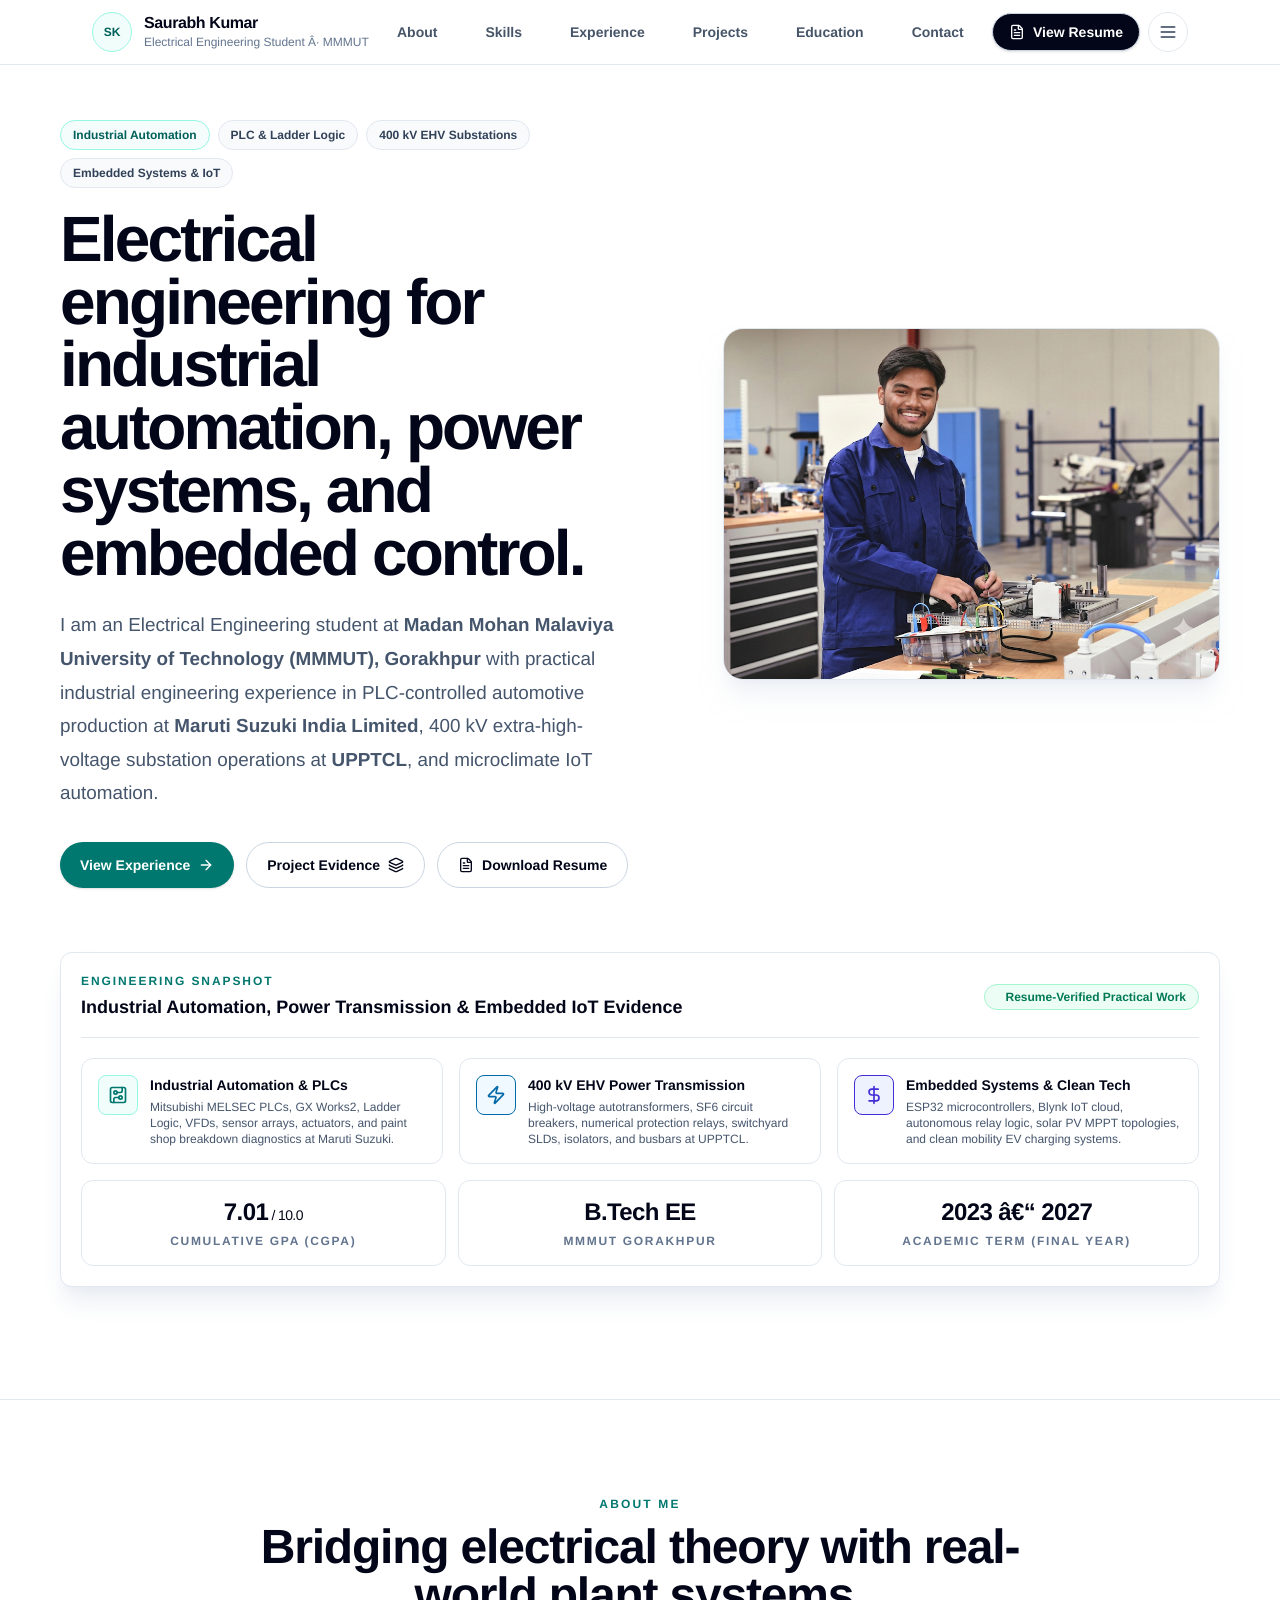
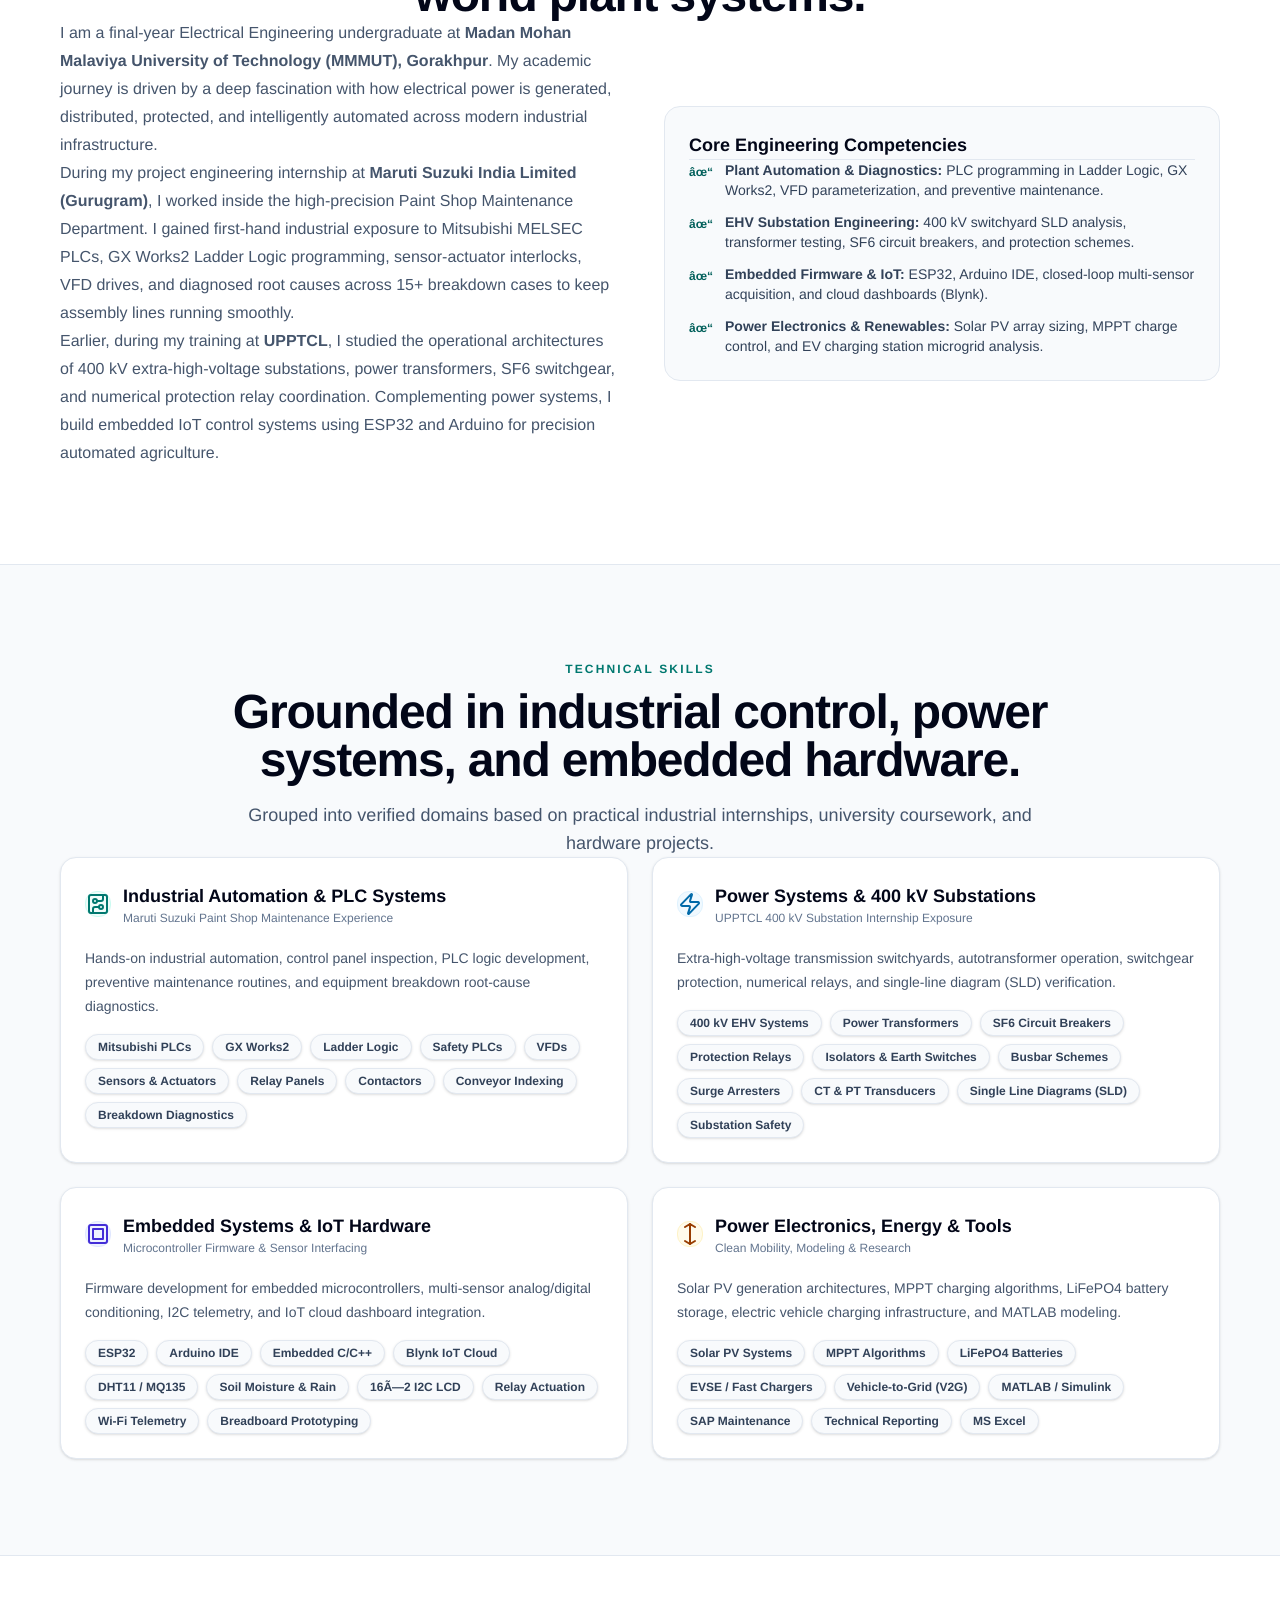
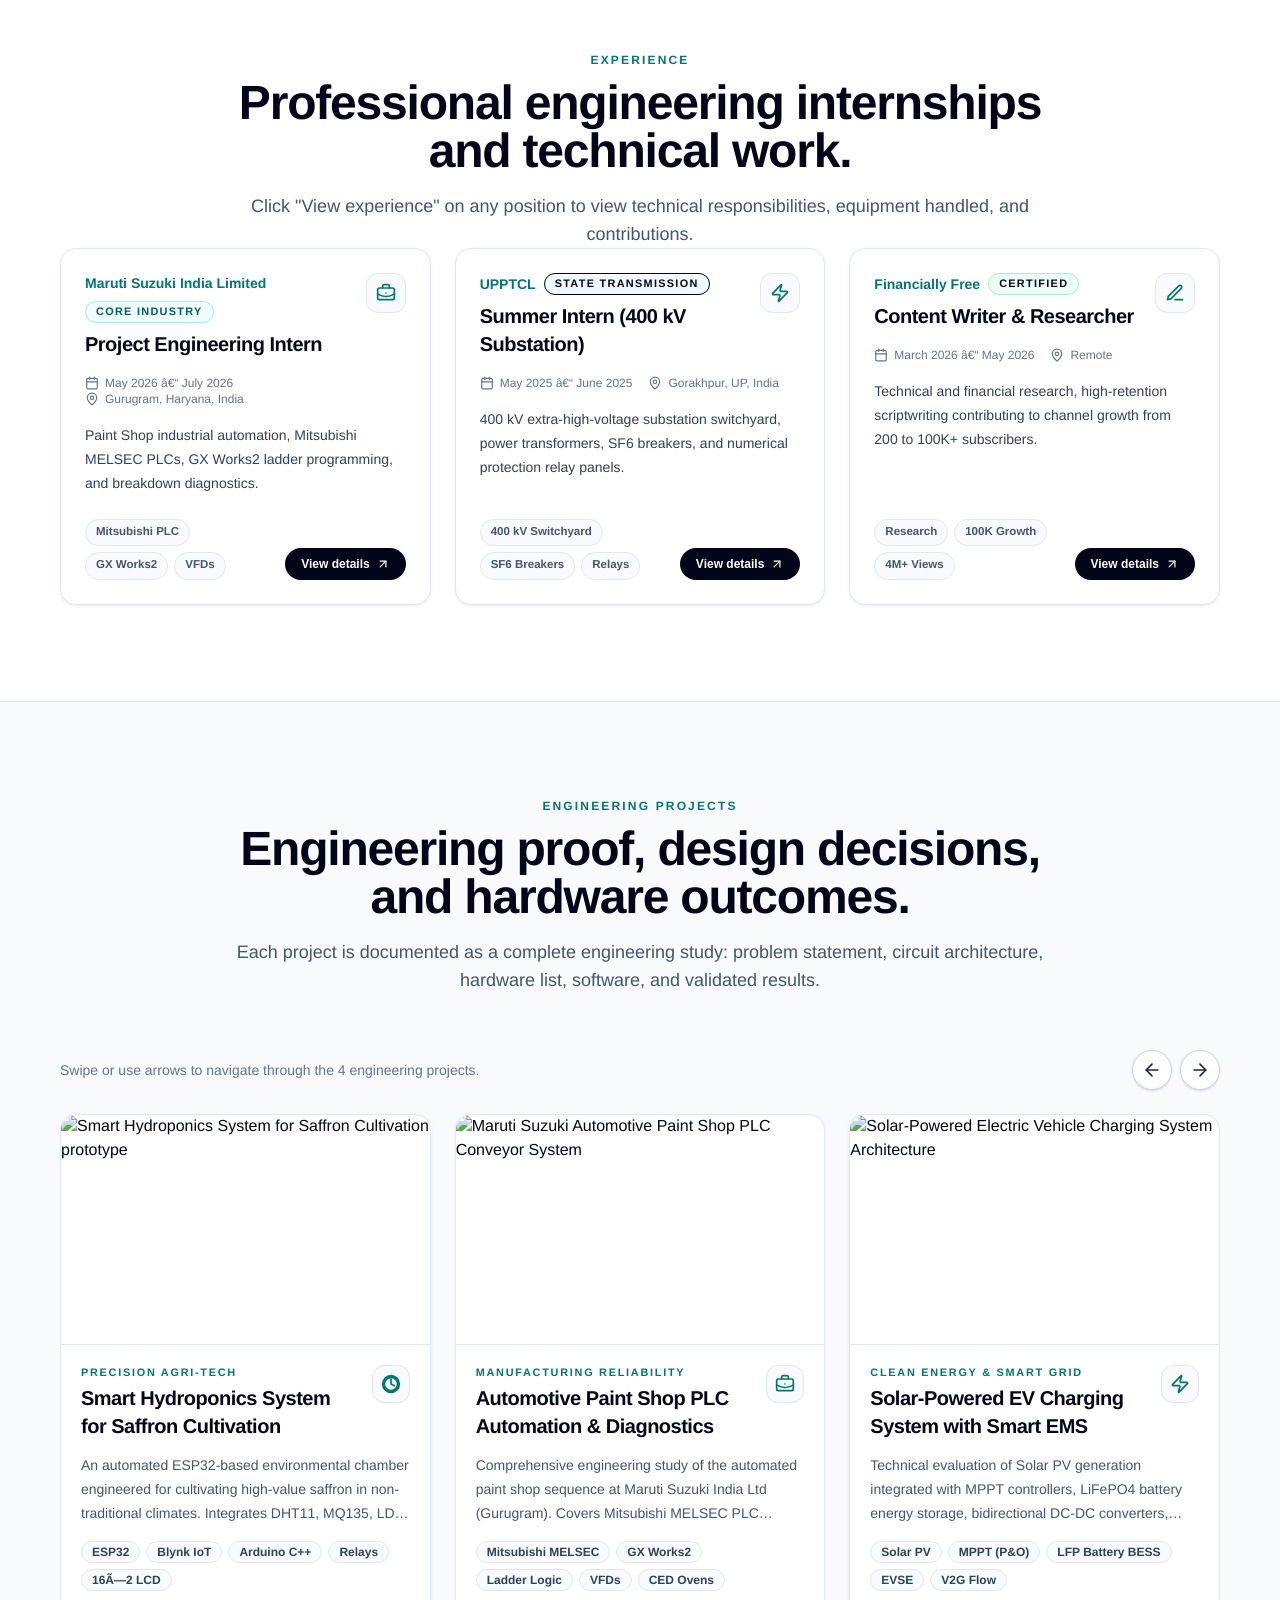
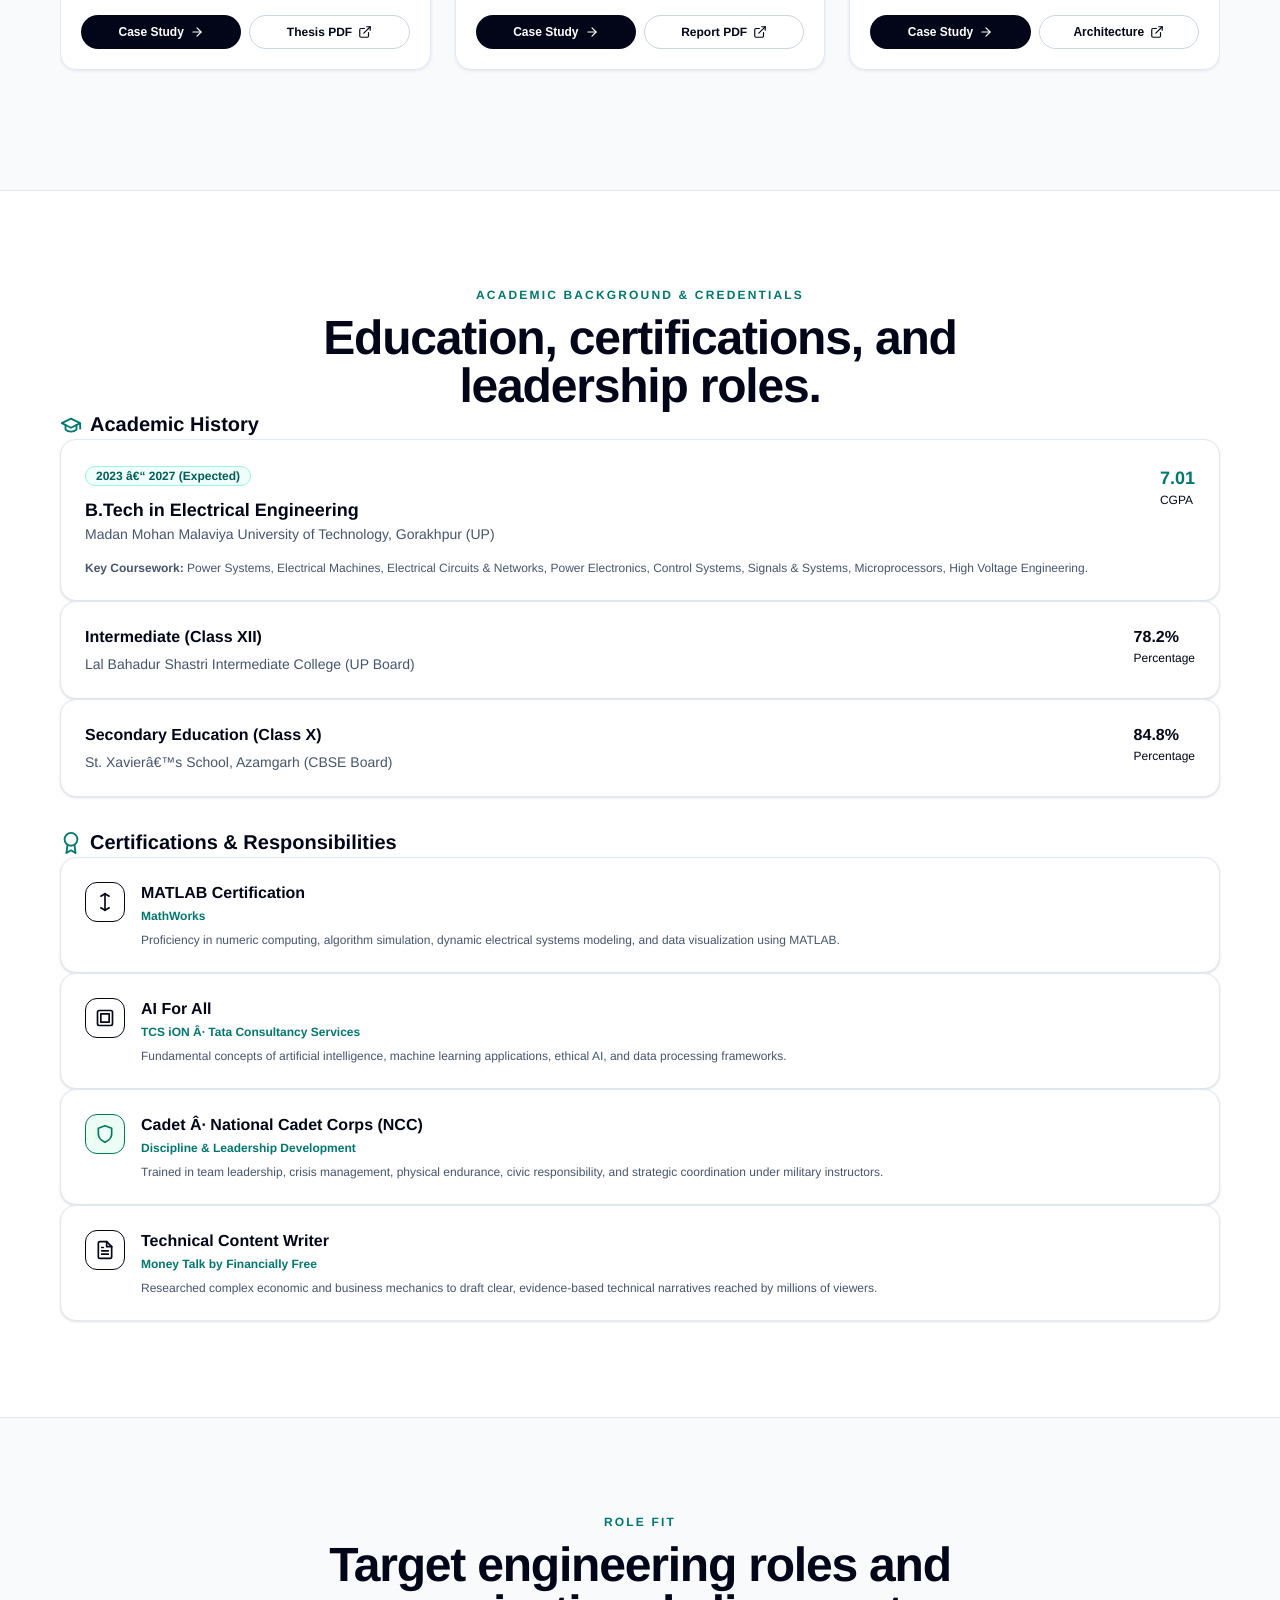
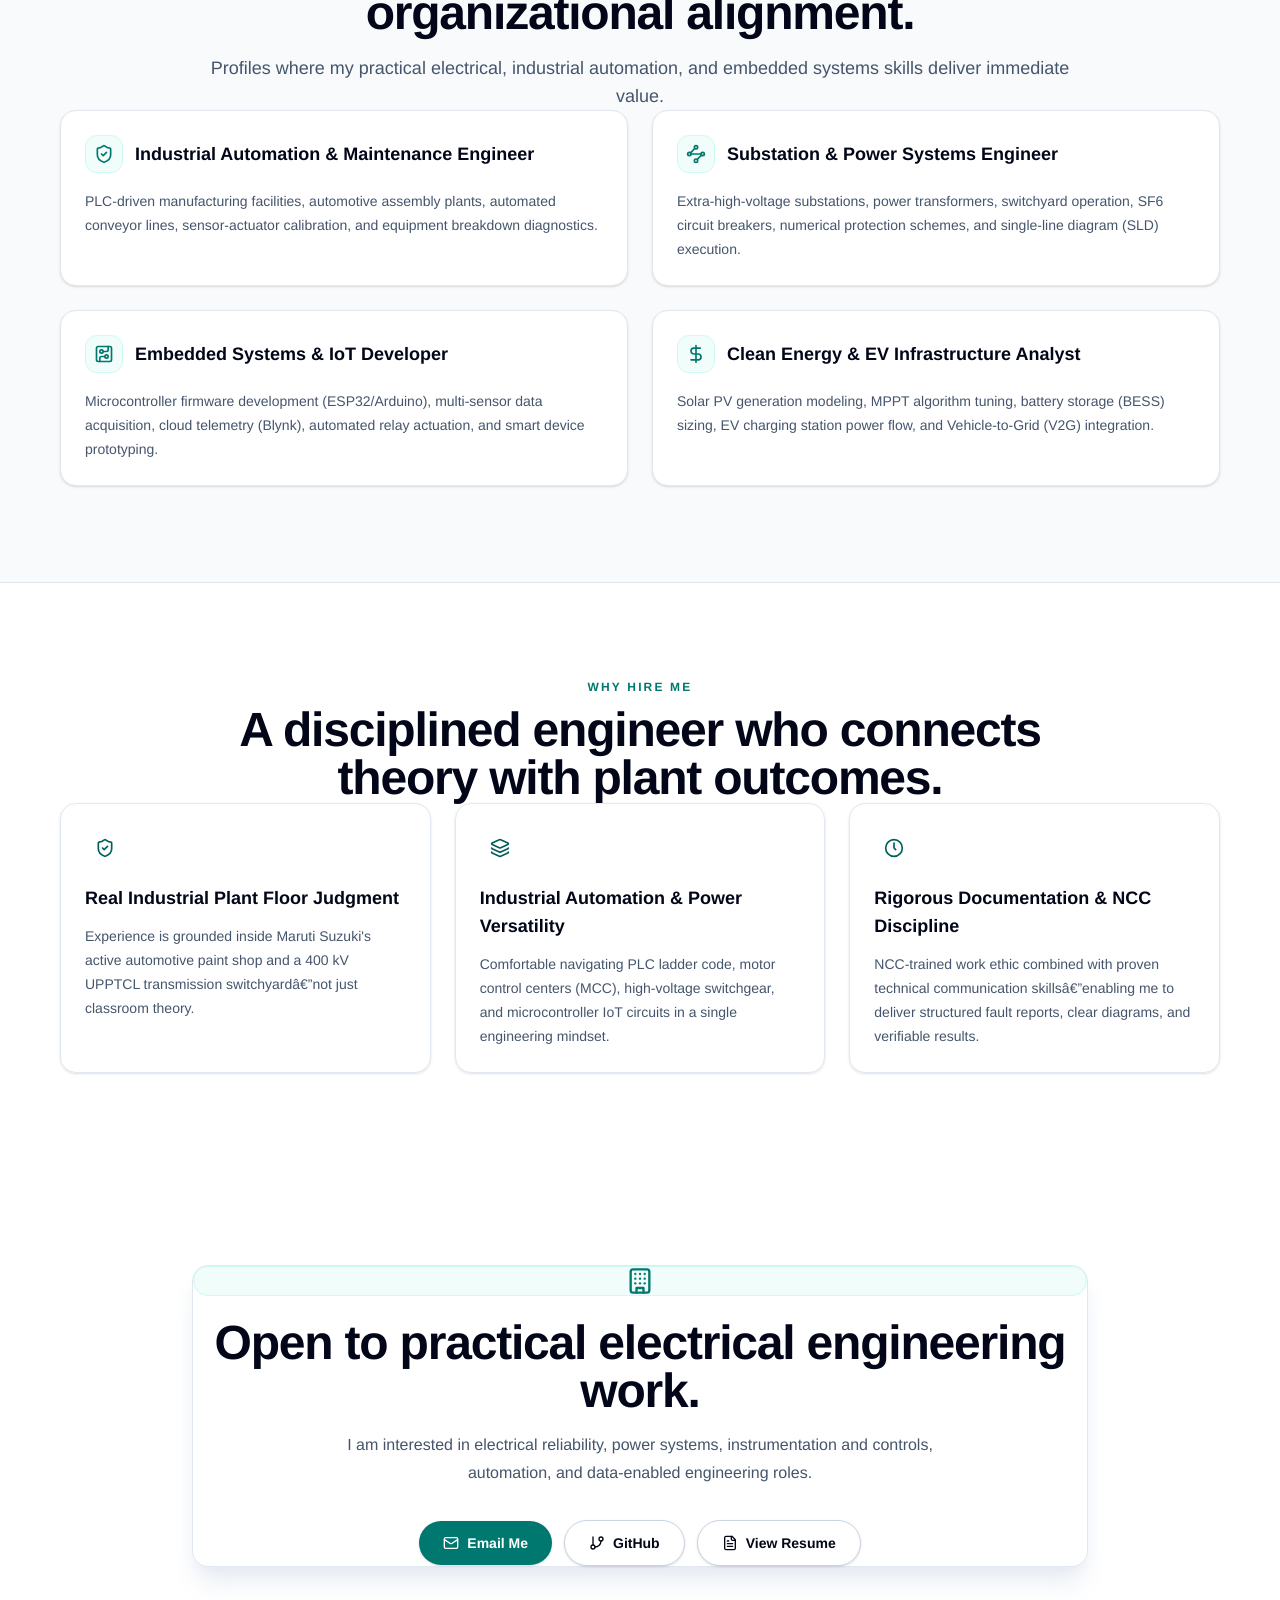
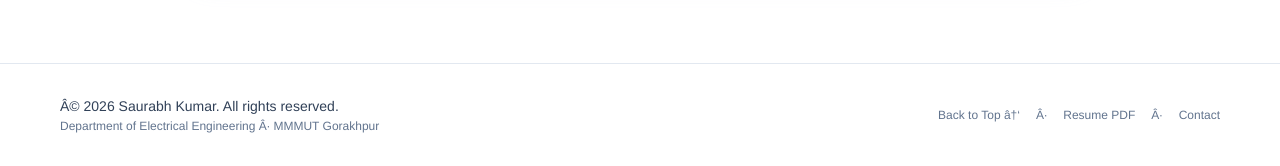
==== commit 1b9f6914: "Add files via upload" ====
--- a/index.html
+++ b/index.html
@@ -13,7 +13,2027 @@
     <meta property="og:image" content="images/portfolio/saurabh-main.webp" />
     <link rel="icon" href="favicon.ico" sizes="256x256" type="image/x-icon" />
     <link rel="preload" as="image" href="images/portfolio/saurabh-main.webp" />
-    <link rel="stylesheet" href="_next/static/chunks/10hvai0_fknu_.css" />
+    <link rel="stylesheet" href="style.css" />
+<link rel="stylesheet" href="_next/static/chunks/10hvai0_fknu_.css" />
+<style>
+@layer properties {
+    @supports (((-webkit-hyphens: none)) and (not (margin-trim:inline))) or ((-moz-orient:inline) and (not (color:rgb(from red r g b)))) {
+        *, :before, :after, ::backdrop {
+            --tw-translate-x:0;
+            --tw-translate-y: 0;
+            --tw-translate-z: 0;
+            --tw-rotate-x: initial;
+            --tw-rotate-y: initial;
+            --tw-rotate-z: initial;
+            --tw-skew-x: initial;
+            --tw-skew-y: initial;
+            --tw-scroll-snap-strictness: proximity;
+            --tw-space-y-reverse: 0;
+            --tw-border-style: solid;
+            --tw-leading: initial;
+            --tw-font-weight: initial;
+            --tw-tracking: initial;
+            --tw-shadow: 0 0 #0000;
+            --tw-shadow-color: initial;
+            --tw-shadow-alpha: 100%;
+            --tw-inset-shadow: 0 0 #0000;
+            --tw-inset-shadow-color: initial;
+            --tw-inset-shadow-alpha: 100%;
+            --tw-ring-color: initial;
+            --tw-ring-shadow: 0 0 #0000;
+            --tw-inset-ring-color: initial;
+            --tw-inset-ring-shadow: 0 0 #0000;
+            --tw-ring-inset: initial;
+            --tw-ring-offset-width: 0px;
+            --tw-ring-offset-color: #fff;
+            --tw-ring-offset-shadow: 0 0 #0000;
+            --tw-blur: initial;
+            --tw-brightness: initial;
+            --tw-contrast: initial;
+            --tw-grayscale: initial;
+            --tw-hue-rotate: initial;
+            --tw-invert: initial;
+            --tw-opacity: initial;
+            --tw-saturate: initial;
+            --tw-sepia: initial;
+            --tw-drop-shadow: initial;
+            --tw-drop-shadow-color: initial;
+            --tw-drop-shadow-alpha: 100%;
+            --tw-drop-shadow-size: initial;
+            --tw-backdrop-blur: initial;
+            --tw-backdrop-brightness: initial;
+            --tw-backdrop-contrast: initial;
+            --tw-backdrop-grayscale: initial;
+            --tw-backdrop-hue-rotate: initial;
+            --tw-backdrop-invert: initial;
+            --tw-backdrop-opacity: initial;
+            --tw-backdrop-saturate: initial;
+            --tw-backdrop-sepia: initial;
+            --tw-duration: initial;
+            --tw-ease: initial
+        }
+    }
+}
+
+@layer theme {
+    :root,
+    :host {
+        --color-amber-50: #fffbeb;
+        --color-amber-100: #fef3c6;
+        --color-amber-200: #fee685;
+        --color-amber-800: #953d00;
+        --color-emerald-50: #ecfdf5;
+        --color-emerald-200: #a4f4cf;
+        --color-emerald-500: #00bb7f;
+        --color-emerald-700: #007956;
+        --color-teal-50: #f0fdfa;
+        --color-teal-100: #cbfbf1;
+        --color-teal-200: #96f7e4;
+        --color-teal-300: #46ecd5;
+        --color-teal-500: #00baa7;
+        --color-teal-600: #009588;
+        --color-teal-700: #00776e;
+        --color-teal-800: #005f5a;
+        --color-sky-50: #f0f9ff;
+        --color-sky-100: #dff2fe;
+        --color-sky-700: #0069a4;
+        --color-indigo-50: #eef2ff;
+        --color-indigo-100: #e0e7ff;
+        --color-indigo-700: #432dd7;
+        --color-slate-50: #f8fafc;
+        --color-slate-100: #f1f5f9;
+        --color-slate-200: #e2e8f0;
+        --color-slate-300: #cad5e2;
+        --color-slate-500: #62748e;
+        --color-slate-600: #45556c;
+        --color-slate-700: #314158;
+        --color-slate-800: #1d293d;
+        --color-slate-950: #020618;
+        --color-white: #fff;
+        --spacing: .25rem;
+        --container-2xl: 42rem;
+        --container-3xl: 48rem;
+        --container-4xl: 56rem;
+        --container-5xl: 64rem;
+        --container-6xl: 72rem;
+        --container-7xl: 80rem;
+        --text-xs: .75rem;
+        --text-xs--line-height: calc(1 / .75);
+        --text-sm: .875rem;
+        --text-sm--line-height: calc(1.25 / .875);
+        --text-base: 1rem;
+        --text-base--line-height: calc(1.5 / 1);
+        --text-lg: 1.125rem;
+        --text-lg--line-height: calc(1.75 / 1.125);
+        --text-xl: 1.25rem;
+        --text-xl--line-height: calc(1.75 / 1.25);
+        --text-2xl: 1.5rem;
+        --text-2xl--line-height: calc(2 / 1.5);
+        --text-3xl: 1.875rem;
+        --text-3xl--line-height: calc(2.25 / 1.875);
+        --text-4xl: 2.25rem;
+        --text-4xl--line-height: calc(2.5 / 2.25);
+        --text-5xl: 3rem;
+        --text-5xl--line-height: 1;
+        --text-6xl: 3.75rem;
+        --text-6xl--line-height: 1;
+        --font-weight-medium: 500;
+        --font-weight-semibold: 600;
+        --font-weight-bold: 700;
+        --tracking-tight: -.025em;
+        --leading-tight: 1.25;
+        --radius-lg: .5rem;
+        --radius-xl: .75rem;
+        --radius-2xl: 1rem;
+        --radius-3xl: 1.5rem;
+        --ease-in-out: cubic-bezier(.4, 0, .2, 1);
+        --blur-sm: 8px;
+        --blur-xl: 24px;
+        --default-transition-duration: .15s;
+        --default-transition-timing-function: cubic-bezier(.4, 0, .2, 1);
+        --default-font-family: -apple-system, BlinkMacSystemFont, "Segoe UI", sans-serif;
+        --default-mono-font-family: "SFMono-Regular", Consolas, "Liberation Mono", monospace
+    }
+    @supports (color:lab(0% 0 0)) {
+        :root,
+        :host {
+            --color-amber-50: lab(98.6252% -.635922 8.42309);
+            --color-amber-100: lab(95.916% -1.21653 23.111);
+            --color-amber-200: lab(91.7203% -.505269 49.9084);
+            --color-amber-800: lab(37.8822% 37.1699 52.2718);
+            --color-emerald-50: lab(97.8462% -6.94966 1.85487);
+            --color-emerald-200: lab(90.2247% -31.039 9.47084);
+            --color-emerald-500: lab(66.9756% -58.27 19.5419);
+            --color-emerald-700: lab(44.4871% -41.0396 11.0361);
+            --color-teal-50: lab(98.3189% -4.74921 -.111711);
+            --color-teal-100: lab(95.1845% -17.4212 -.425422);
+            --color-teal-200: lab(90.7612% -33.1343 -.542295);
+            --color-teal-300: lab(84.8977% -48.1516 -1.3321);
+            --color-teal-500: lab(67.3859% -49.0983 -2.63511);
+            --color-teal-600: lab(55.0223% -41.0774 -3.90277);
+            --color-teal-700: lab(44.4134% -33.1436 -4.22149);
+            --color-teal-800: lab(35.5975% -26.6648 -4.34487);
+            --color-sky-50: lab(97.3623% -2.33802 -4.13098);
+            --color-sky-100: lab(94.3709% -4.56053 -8.23453);
+            --color-sky-700: lab(41.6013% -9.10804 -42.5647);
+            --color-indigo-50: lab(95.4818% .411302 -6.78529);
+            --color-indigo-100: lab(91.6577% 1.04591 -12.7199);
+            --color-indigo-700: lab(32.4486% 49.2217 -84.6695);
+            --color-slate-50: lab(98.1434% -.369519 -1.05966);
+            --color-slate-100: lab(96.286% -.852436 -2.46847);
+            --color-slate-200: lab(91.7353% -.998765 -4.76968);
+            --color-slate-300: lab(84.7652% -1.94535 -7.93337);
+            --color-slate-500: lab(48.0876% -2.03595 -16.5814);
+            --color-slate-600: lab(35.5623% -1.74978 -15.4316);
+            --color-slate-700: lab(26.9569% -1.47016 -15.6993);
+            --color-slate-800: lab(16.132% -.318035 -14.6672);
+            --color-slate-950: lab(1.76974% 1.32743 -9.28855)
+        }
+    }
+}
+
+@layer base {
+    *,
+    :after,
+    :before,
+    ::backdrop {
+        box-sizing: border-box;
+        border: 0 solid;
+        margin: 0;
+        padding: 0
+    }
+    ::file-selector-button {
+        box-sizing: border-box;
+        border: 0 solid;
+        margin: 0;
+        padding: 0
+    }
+    html,
+    :host {
+        -webkit-text-size-adjust: 100%;
+        tab-size: 4;
+        line-height: 1.5;
+        font-family: var(--default-font-family, ui-sans-serif, system-ui, sans-serif, "Apple Color Emoji", "Segoe UI Emoji", "Segoe UI Symbol", "Noto Color Emoji");
+        font-feature-settings: var(--default-font-feature-settings, normal);
+        font-variation-settings: var(--default-font-variation-settings, normal);
+        -webkit-tap-highlight-color: transparent
+    }
+    hr {
+        height: 0;
+        color: inherit;
+        border-top-width: 1px
+    }
+    abbr:where([title]) {
+        -webkit-text-decoration: underline dotted;
+        text-decoration: underline dotted
+    }
+    h1,
+    h2,
+    h3,
+    h4,
+    h5,
+    h6 {
+        font-size: inherit;
+        font-weight: inherit
+    }
+    a {
+        color: inherit;
+        -webkit-text-decoration: inherit;
+        -webkit-text-decoration: inherit;
+        -webkit-text-decoration: inherit;
+        -webkit-text-decoration: inherit;
+        text-decoration: inherit
+    }
+    b,
+    strong {
+        font-weight: bolder
+    }
+    code,
+    kbd,
+    samp,
+    pre {
+        font-family: var(--default-mono-font-family, ui-monospace, SFMono-Regular, Menlo, Monaco, Consolas, "Liberation Mono", "Courier New", monospace);
+        font-feature-settings: var(--default-mono-font-feature-settings, normal);
+        font-variation-settings: var(--default-mono-font-variation-settings, normal);
+        font-size: 1em
+    }
+    small {
+        font-size: 80%
+    }
+    sub,
+    sup {
+        vertical-align: baseline;
+        font-size: 75%;
+        line-height: 0;
+        position: relative
+    }
+    sub {
+        bottom: -.25em
+    }
+    sup {
+        top: -.5em
+    }
+    table {
+        text-indent: 0;
+        border-color: inherit;
+        border-collapse: collapse
+    }
+    :-moz-focusring {
+        outline: auto
+    }
+    progress {
+        vertical-align: baseline
+    }
+    summary {
+        display: list-item
+    }
+    ol,
+    ul,
+    menu {
+        list-style: none
+    }
+    img,
+    svg,
+    video,
+    canvas,
+    audio,
+    iframe,
+    embed,
+    object {
+        vertical-align: middle;
+        display: block
+    }
+    img,
+    video {
+        max-width: 100%;
+        height: auto
+    }
+    button,
+    input,
+    select,
+    optgroup,
+    textarea {
+        font: inherit;
+        font-feature-settings: inherit;
+        font-variation-settings: inherit;
+        letter-spacing: inherit;
+        color: inherit;
+        opacity: 1;
+        background-color: #0000;
+        border-radius: 0
+    }
+    ::file-selector-button {
+        font: inherit;
+        font-feature-settings: inherit;
+        font-variation-settings: inherit;
+        letter-spacing: inherit;
+        color: inherit;
+        opacity: 1;
+        background-color: #0000;
+        border-radius: 0
+    }
+    :where(select:is([multiple], [size])) optgroup {
+        font-weight: bolder
+    }
+    :where(select:is([multiple], [size])) optgroup option {
+        padding-inline-start: 20px
+    }
+    ::file-selector-button {
+        margin-inline-end: 4px
+    }
+    ::placeholder {
+        opacity: 1
+    }
+    @supports (not ((-webkit-appearance:-apple-pay-button))) or (contain-intrinsic-size:1px) {
+        ::placeholder {
+            color: currentColor
+        }
+        @supports (color:color-mix(in lab, red, red)) {
+            ::placeholder {
+                color: color-mix(in oklab, currentcolor 50%, transparent)
+            }
+        }
+    }
+    textarea {
+        resize: vertical
+    }
+    ::-webkit-search-decoration {
+        -webkit-appearance: none
+    }
+    ::-webkit-date-and-time-value {
+        min-height: 1lh;
+        text-align: inherit
+    }
+    ::-webkit-datetime-edit {
+        display: inline-flex
+    }
+    ::-webkit-datetime-edit-fields-wrapper {
+        padding: 0
+    }
+    ::-webkit-datetime-edit {
+        padding-block: 0
+    }
+    ::-webkit-datetime-edit-year-field {
+        padding-block: 0
+    }
+    ::-webkit-datetime-edit-month-field {
+        padding-block: 0
+    }
+    ::-webkit-datetime-edit-day-field {
+        padding-block: 0
+    }
+    ::-webkit-datetime-edit-hour-field {
+        padding-block: 0
+    }
+    ::-webkit-datetime-edit-minute-field {
+        padding-block: 0
+    }
+    ::-webkit-datetime-edit-second-field {
+        padding-block: 0
+    }
+    ::-webkit-datetime-edit-millisecond-field {
+        padding-block: 0
+    }
+    ::-webkit-datetime-edit-meridiem-field {
+        padding-block: 0
+    }
+    ::-webkit-calendar-picker-indicator {
+        line-height: 1
+    }
+    :-moz-ui-invalid {
+        box-shadow: none
+    }
+    button,
+    input:where([type=button], [type=reset], [type=submit]) {
+        appearance: button
+    }
+    ::file-selector-button {
+        appearance: button
+    }
+    ::-webkit-inner-spin-button {
+        height: auto
+    }
+    ::-webkit-outer-spin-button {
+        height: auto
+    }
+    [hidden]:where(:not([hidden=until-found])) {
+        display: none !important
+    }
+}
+
+@layer components;
+@layer utilities {
+    .visible {
+        visibility: visible
+    }
+    .absolute {
+        position: absolute
+    }
+    .fixed {
+        position: fixed
+    }
+    .relative {
+        position: relative
+    }
+    .static {
+        position: static
+    }
+    .-inset-4 {
+        inset: calc(var(--spacing) * -4)
+    }
+    .inset-0 {
+        inset: calc(var(--spacing) * 0)
+    }
+    .start {
+        inset-inline-start: var(--spacing)
+    }
+    .end {
+        inset-inline-end: var(--spacing)
+    }
+    .top-0 {
+        top: calc(var(--spacing) * 0)
+    }
+    .top-4 {
+        top: calc(var(--spacing) * 4)
+    }
+    .right-0 {
+        right: calc(var(--spacing) * 0)
+    }
+    .right-4 {
+        right: calc(var(--spacing) * 4)
+    }
+    .bottom-3 {
+        bottom: calc(var(--spacing) * 3)
+    }
+    .left-0 {
+        left: calc(var(--spacing) * 0)
+    }
+    .left-1\/2 {
+        left: 50%
+    }
+    .isolate {
+        isolation: isolate
+    }
+    .z-50 {
+        z-index: 50
+    }
+    .z-\[100\] {
+        z-index: 100
+    }
+    .-mx-4 {
+        margin-inline: calc(var(--spacing) * -4)
+    }
+    .mx-auto {
+        margin-inline: auto
+    }
+    .mt-0\.5 {
+        margin-top: calc(var(--spacing) * .5)
+    }
+    .mt-1 {
+        margin-top: calc(var(--spacing) * 1)
+    }
+    .mt-1\.5 {
+        margin-top: calc(var(--spacing) * 1.5)
+    }
+    .mt-2 {
+        margin-top: calc(var(--spacing) * 2)
+    }
+    .mt-3 {
+        margin-top: calc(var(--spacing) * 3)
+    }
+    .mt-4 {
+        margin-top: calc(var(--spacing) * 4)
+    }
+    .mt-5 {
+        margin-top: calc(var(--spacing) * 5)
+    }
+    .mt-6 {
+        margin-top: calc(var(--spacing) * 6)
+    }
+    .mt-7 {
+        margin-top: calc(var(--spacing) * 7)
+    }
+    .mt-8 {
+        margin-top: calc(var(--spacing) * 8)
+    }
+    .mt-12 {
+        margin-top: calc(var(--spacing) * 12)
+    }
+    .mt-auto {
+        margin-top: auto
+    }
+    .mb-2 {
+        margin-bottom: calc(var(--spacing) * 2)
+    }
+    .mb-3 {
+        margin-bottom: calc(var(--spacing) * 3)
+    }
+    .mb-4 {
+        margin-bottom: calc(var(--spacing) * 4)
+    }
+    .mb-5 {
+        margin-bottom: calc(var(--spacing) * 5)
+    }
+    .mb-6 {
+        margin-bottom: calc(var(--spacing) * 6)
+    }
+    .mb-8 {
+        margin-bottom: calc(var(--spacing) * 8)
+    }
+    .mb-10 {
+        margin-bottom: calc(var(--spacing) * 10)
+    }
+    .line-clamp-3 {
+        -webkit-line-clamp: 3;
+        -webkit-box-orient: vertical;
+        display: -webkit-box;
+        overflow: hidden
+    }
+    .block {
+        display: block
+    }
+    .contents {
+        display: contents
+    }
+    .flex {
+        display: flex
+    }
+    .grid {
+        display: grid
+    }
+    .hidden {
+        display: none
+    }
+    .inline {
+        display: inline
+    }
+    .inline-flex {
+        display: inline-flex
+    }
+    .aspect-\[4\/3\] {
+        aspect-ratio: 4/3
+    }
+    .aspect-\[16\/9\] {
+        aspect-ratio: 16/9
+    }
+    .aspect-\[16\/10\] {
+        aspect-ratio: 16/10
+    }
+    .h-1\.5 {
+        height: calc(var(--spacing) * 1.5)
+    }
+    .h-2 {
+        height: calc(var(--spacing) * 2)
+    }
+    .h-2\.5 {
+        height: calc(var(--spacing) * 2.5)
+    }
+    .h-3\.5 {
+        height: calc(var(--spacing) * 3.5)
+    }
+    .h-4 {
+        height: calc(var(--spacing) * 4)
+    }
+    .h-5 {
+        height: calc(var(--spacing) * 5)
+    }
+    .h-6 {
+        height: calc(var(--spacing) * 6)
+    }
+    .h-8 {
+        height: calc(var(--spacing) * 8)
+    }
+    .h-10 {
+        height: calc(var(--spacing) * 10)
+    }
+    .h-12 {
+        height: calc(var(--spacing) * 12)
+    }
+    .h-16 {
+        height: calc(var(--spacing) * 16)
+    }
+    .h-auto {
+        height: auto
+    }
+    .h-fit {
+        height: fit-content
+    }
+    .h-full {
+        height: 100%
+    }
+    .max-h-\[72vh\] {
+        max-height: 72vh
+    }
+    .min-h-11 {
+        min-height: calc(var(--spacing) * 11)
+    }
+    .min-h-\[250px\] {
+        min-height: 250px
+    }
+    .min-h-\[520px\] {
+        min-height: 520px
+    }
+    .min-h-full {
+        min-height: 100%
+    }
+    .min-h-screen {
+        min-height: 100vh
+    }
+    .w-1\.5 {
+        width: calc(var(--spacing) * 1.5)
+    }
+    .w-2\.5 {
+        width: calc(var(--spacing) * 2.5)
+    }
+    .w-3\.5 {
+        width: calc(var(--spacing) * 3.5)
+    }
+    .w-4 {
+        width: calc(var(--spacing) * 4)
+    }
+    .w-5 {
+        width: calc(var(--spacing) * 5)
+    }
+    .w-6 {
+        width: calc(var(--spacing) * 6)
+    }
+    .w-8 {
+        width: calc(var(--spacing) * 8)
+    }
+    .w-10 {
+        width: calc(var(--spacing) * 10)
+    }
+    .w-12 {
+        width: calc(var(--spacing) * 12)
+    }
+    .w-\[84vw\] {
+        width: 84vw
+    }
+    .w-fit {
+        width: fit-content
+    }
+    .w-full {
+        width: 100%
+    }
+    .max-w-2xl {
+        max-width: var(--container-2xl)
+    }
+    .max-w-3xl {
+        max-width: var(--container-3xl)
+    }
+    .max-w-4xl {
+        max-width: var(--container-4xl)
+    }
+    .max-w-5xl {
+        max-width: var(--container-5xl)
+    }
+    .max-w-6xl {
+        max-width: var(--container-6xl)
+    }
+    .max-w-7xl {
+        max-width: var(--container-7xl)
+    }
+    .max-w-\[420px\] {
+        max-width: 420px
+    }
+    .min-w-0 {
+        min-width: calc(var(--spacing) * 0)
+    }
+    .min-w-\[84vw\] {
+        min-width: 84vw
+    }
+    .flex-1 {
+        flex: 1
+    }
+    .flex-shrink-0,
+    .shrink-0 {
+        flex-shrink: 0
+    }
+    .-translate-x-1\/2 {
+        --tw-translate-x: calc(calc(1 / 2 * 100%) * -1);
+        translate: var(--tw-translate-x) var(--tw-translate-y)
+    }
+    .transform {
+        transform: var(--tw-rotate-x, ) var(--tw-rotate-y, ) var(--tw-rotate-z, ) var(--tw-skew-x, ) var(--tw-skew-y, )
+    }
+    .snap-x {
+        scroll-snap-type: x var(--tw-scroll-snap-strictness)
+    }
+    .snap-mandatory {
+        --tw-scroll-snap-strictness: mandatory
+    }
+    .snap-start {
+        scroll-snap-align: start
+    }
+    .grid-cols-1 {
+        grid-template-columns: repeat(1, minmax(0, 1fr))
+    }
+    .grid-cols-2 {
+        grid-template-columns: repeat(2, minmax(0, 1fr))
+    }
+    .flex-col {
+        flex-direction: column
+    }
+    .flex-wrap {
+        flex-wrap: wrap
+    }
+    .place-items-center {
+        place-items: center
+    }
+    .items-center {
+        align-items: center
+    }
+    .items-end {
+        align-items: flex-end
+    }
+    .items-start {
+        align-items: flex-start
+    }
+    .justify-between {
+        justify-content: space-between
+    }
+    .justify-center {
+        justify-content: center
+    }
+    .gap-1 {
+        gap: calc(var(--spacing) * 1)
+    }
+    .gap-1\.5 {
+        gap: calc(var(--spacing) * 1.5)
+    }
+    .gap-2 {
+        gap: calc(var(--spacing) * 2)
+    }
+    .gap-3 {
+        gap: calc(var(--spacing) * 3)
+    }
+    .gap-4 {
+        gap: calc(var(--spacing) * 4)
+    }
+    .gap-6 {
+        gap: calc(var(--spacing) * 6)
+    }
+    .gap-8 {
+        gap: calc(var(--spacing) * 8)
+    }
+    :where(.space-y-3>:not(:last-child)) {
+        --tw-space-y-reverse: 0;
+        margin-block-start: calc(calc(var(--spacing) * 3) * var(--tw-space-y-reverse));
+        margin-block-end: calc(calc(var(--spacing) * 3) * calc(1 - var(--tw-space-y-reverse)))
+    }
+    .gap-x-4 {
+        column-gap: calc(var(--spacing) * 4)
+    }
+    .gap-x-5 {
+        column-gap: calc(var(--spacing) * 5)
+    }
+    .gap-y-2 {
+        row-gap: calc(var(--spacing) * 2)
+    }
+    .truncate {
+        text-overflow: ellipsis;
+        white-space: nowrap;
+        overflow: hidden
+    }
+    .overflow-hidden {
+        overflow: hidden
+    }
+    .overflow-x-auto {
+        overflow-x: auto
+    }
+    .overflow-x-hidden {
+        overflow-x: hidden
+    }
+    .overflow-y-auto {
+        overflow-y: auto
+    }
+    .rounded-2xl {
+        border-radius: var(--radius-2xl)
+    }
+    .rounded-3xl {
+        border-radius: var(--radius-3xl)
+    }
+    .rounded-full {
+        border-radius: 3.40282e38px
+    }
+    .rounded-lg {
+        border-radius: var(--radius-lg)
+    }
+    .rounded-xl {
+        border-radius: var(--radius-xl)
+    }
+    .border {
+        border-style: var(--tw-border-style);
+        border-width: 1px
+    }
+    .border-0 {
+        border-style: var(--tw-border-style);
+        border-width: 0
+    }
+    .border-y {
+        border-block-style: var(--tw-border-style);
+        border-block-width: 1px
+    }
+    .border-t {
+        border-top-style: var(--tw-border-style);
+        border-top-width: 1px
+    }
+    .border-b {
+        border-bottom-style: var(--tw-border-style);
+        border-bottom-width: 1px
+    }
+    .border-amber-100 {
+        border-color: var(--color-amber-100)
+    }
+    .border-amber-200 {
+        border-color: var(--color-amber-200)
+    }
+    .border-emerald-200 {
+        border-color: var(--color-emerald-200)
+    }
+    .border-indigo-100 {
+        border-color: var(--color-indigo-100)
+    }
+    .border-sky-100 {
+        border-color: var(--color-sky-100)
+    }
+    .border-slate-200 {
+        border-color: var(--color-slate-200)
+    }
+    .border-slate-300 {
+        border-color: var(--color-slate-300)
+    }
+    .border-teal-100 {
+        border-color: var(--color-teal-100)
+    }
+    .border-teal-200 {
+        border-color: var(--color-teal-200)
+    }
+    .bg-amber-50 {
+        background-color: var(--color-amber-50)
+    }
+    .bg-amber-50\/70 {
+        background-color: #fffbebb3
+    }
+    @supports (color:color-mix(in lab, red, red)) {
+        .bg-amber-50\/70 {
+            background-color: color-mix(in oklab, var(--color-amber-50) 70%, transparent)
+        }
+    }
+    .bg-emerald-50 {
+        background-color: var(--color-emerald-50)
+    }
+    .bg-emerald-500 {
+        background-color: var(--color-emerald-500)
+    }
+    .bg-indigo-50 {
+        background-color: var(--color-indigo-50)
+    }
+    .bg-sky-50 {
+        background-color: var(--color-sky-50)
+    }
+    .bg-slate-50 {
+        background-color: var(--color-slate-50)
+    }
+    .bg-slate-200 {
+        background-color: var(--color-slate-200)
+    }
+    .bg-slate-950 {
+        background-color: var(--color-slate-950)
+    }
+    .bg-slate-950\/55 {
+        background-color: #0206188c
+    }
+    @supports (color:color-mix(in lab, red, red)) {
+        .bg-slate-950\/55 {
+            background-color: color-mix(in oklab, var(--color-slate-950) 55%, transparent)
+        }
+    }
+    .bg-teal-50 {
+        background-color: var(--color-teal-50)
+    }
+    .bg-teal-50\/70 {
+        background-color: #f0fdfab3
+    }
+    @supports (color:color-mix(in lab, red, red)) {
+        .bg-teal-50\/70 {
+            background-color: color-mix(in oklab, var(--color-teal-50) 70%, transparent)
+        }
+    }
+    .bg-teal-600 {
+        background-color: var(--color-teal-600)
+    }
+    .bg-teal-700 {
+        background-color: var(--color-teal-700)
+    }
+    .bg-white {
+        background-color: var(--color-white)
+    }
+    .bg-white\/90 {
+        background-color: #ffffffe6
+    }
+    @supports (color:color-mix(in lab, red, red)) {
+        .bg-white\/90 {
+            background-color: color-mix(in oklab, var(--color-white) 90%, transparent)
+        }
+    }
+    .bg-\[linear-gradient\(135deg\, rgba\(13\, 148\, 136\, 0\.12\)\, rgba\(245\, 158\, 11\, 0\.12\)\, rgba\(2\, 132\, 199\, 0\.08\)\)\] {
+        background-image: linear-gradient(135deg, #0d94881f, #f59e0b1f, #0284c714)
+    }
+    .object-contain {
+        object-fit: contain
+    }
+    .object-cover {
+        object-fit: cover
+    }
+    .p-2 {
+        padding: calc(var(--spacing) * 2)
+    }
+    .p-3 {
+        padding: calc(var(--spacing) * 3)
+    }
+    .p-4 {
+        padding: calc(var(--spacing) * 4)
+    }
+    .p-5 {
+        padding: calc(var(--spacing) * 5)
+    }
+    .p-6 {
+        padding: calc(var(--spacing) * 6)
+    }
+    .px-2\.5 {
+        padding-inline: calc(var(--spacing) * 2.5)
+    }
+    .px-3 {
+        padding-inline: calc(var(--spacing) * 3)
+    }
+    .px-4 {
+        padding-inline: calc(var(--spacing) * 4)
+    }
+    .px-5 {
+        padding-inline: calc(var(--spacing) * 5)
+    }
+    .px-6 {
+        padding-inline: calc(var(--spacing) * 6)
+    }
+    .py-0\.5 {
+        padding-block: calc(var(--spacing) * .5)
+    }
+    .py-1 {
+        padding-block: calc(var(--spacing) * 1)
+    }
+    .py-1\.5 {
+        padding-block: calc(var(--spacing) * 1.5)
+    }
+    .py-2 {
+        padding-block: calc(var(--spacing) * 2)
+    }
+    .py-2\.5 {
+        padding-block: calc(var(--spacing) * 2.5)
+    }
+    .py-3 {
+        padding-block: calc(var(--spacing) * 3)
+    }
+    .py-4 {
+        padding-block: calc(var(--spacing) * 4)
+    }
+    .py-5 {
+        padding-block: calc(var(--spacing) * 5)
+    }
+    .py-6 {
+        padding-block: calc(var(--spacing) * 6)
+    }
+    .py-8 {
+        padding-block: calc(var(--spacing) * 8)
+    }
+    .py-12 {
+        padding-block: calc(var(--spacing) * 12)
+    }
+    .pt-5 {
+        padding-top: calc(var(--spacing) * 5)
+    }
+    .pt-6 {
+        padding-top: calc(var(--spacing) * 6)
+    }
+    .pt-24 {
+        padding-top: calc(var(--spacing) * 24)
+    }
+    .pr-12 {
+        padding-right: calc(var(--spacing) * 12)
+    }
+    .pb-4 {
+        padding-bottom: calc(var(--spacing) * 4)
+    }
+    .pb-5 {
+        padding-bottom: calc(var(--spacing) * 5)
+    }
+    .pb-6 {
+        padding-bottom: calc(var(--spacing) * 6)
+    }
+    .pb-12 {
+        padding-bottom: calc(var(--spacing) * 12)
+    }
+    .text-center {
+        text-align: center
+    }
+    .text-2xl {
+        font-size: var(--text-2xl);
+        line-height: var(--tw-leading, var(--text-2xl--line-height))
+    }
+    .text-3xl {
+        font-size: var(--text-3xl);
+        line-height: var(--tw-leading, var(--text-3xl--line-height))
+    }
+    .text-4xl {
+        font-size: var(--text-4xl);
+        line-height: var(--tw-leading, var(--text-4xl--line-height))
+    }
+    .text-base {
+        font-size: var(--text-base);
+        line-height: var(--tw-leading, var(--text-base--line-height))
+    }
+    .text-lg {
+        font-size: var(--text-lg);
+        line-height: var(--tw-leading, var(--text-lg--line-height))
+    }
+    .text-sm {
+        font-size: var(--text-sm);
+        line-height: var(--tw-leading, var(--text-sm--line-height))
+    }
+    .text-xl {
+        font-size: var(--text-xl);
+        line-height: var(--tw-leading, var(--text-xl--line-height))
+    }
+    .text-xs {
+        font-size: var(--text-xs);
+        line-height: var(--tw-leading, var(--text-xs--line-height))
+    }
+    .text-\[0\.68rem\] {
+        font-size: .68rem
+    }
+    .text-\[0\.72rem\] {
+        font-size: .72rem
+    }
+    .text-\[2rem\] {
+        font-size: 2rem
+    }
+    .leading-6 {
+        --tw-leading: calc(var(--spacing) * 6);
+        line-height: calc(var(--spacing) * 6)
+    }
+    .leading-7 {
+        --tw-leading: calc(var(--spacing) * 7);
+        line-height: calc(var(--spacing) * 7)
+    }
+    .leading-8 {
+        --tw-leading: calc(var(--spacing) * 8);
+        line-height: calc(var(--spacing) * 8)
+    }
+    .leading-\[1\.12\] {
+        --tw-leading: 1.12;
+        line-height: 1.12
+    }
+    .leading-tight {
+        --tw-leading: var(--leading-tight);
+        line-height: var(--leading-tight)
+    }
+    .font-bold {
+        --tw-font-weight: var(--font-weight-bold);
+        font-weight: var(--font-weight-bold)
+    }
+    .font-medium {
+        --tw-font-weight: var(--font-weight-medium);
+        font-weight: var(--font-weight-medium)
+    }
+    .font-semibold {
+        --tw-font-weight: var(--font-weight-semibold);
+        font-weight: var(--font-weight-semibold)
+    }
+    .tracking-\[0\.12em\] {
+        --tw-tracking: .12em;
+        letter-spacing: .12em
+    }
+    .tracking-\[0\.14em\] {
+        --tw-tracking: .14em;
+        letter-spacing: .14em
+    }
+    .tracking-\[0\.16em\] {
+        --tw-tracking: .16em;
+        letter-spacing: .16em
+    }
+    .tracking-\[0\.18em\] {
+        --tw-tracking: .18em;
+        letter-spacing: .18em
+    }
+    .tracking-tight {
+        --tw-tracking: var(--tracking-tight);
+        letter-spacing: var(--tracking-tight)
+    }
+    .whitespace-nowrap {
+        white-space: nowrap
+    }
+    .text-amber-800 {
+        color: var(--color-amber-800)
+    }
+    .text-emerald-700 {
+        color: var(--color-emerald-700)
+    }
+    .text-indigo-700 {
+        color: var(--color-indigo-700)
+    }
+    .text-sky-700 {
+        color: var(--color-sky-700)
+    }
+    .text-slate-500 {
+        color: var(--color-slate-500)
+    }
+    .text-slate-600 {
+        color: var(--color-slate-600)
+    }
+    .text-slate-700 {
+        color: var(--color-slate-700)
+    }
+    .text-slate-800 {
+        color: var(--color-slate-800)
+    }
+    .text-slate-950 {
+        color: var(--color-slate-950)
+    }
+    .text-teal-700 {
+        color: var(--color-teal-700)
+    }
+    .text-teal-800 {
+        color: var(--color-teal-800)
+    }
+    .text-white {
+        color: var(--color-white)
+    }
+    .uppercase {
+        text-transform: uppercase
+    }
+    .antialiased {
+        -webkit-font-smoothing: antialiased;
+        -moz-osx-font-smoothing: grayscale
+    }
+    .shadow-2xl {
+        --tw-shadow: 0 25px 50px -12px var(--tw-shadow-color, #00000040);
+        box-shadow: var(--tw-inset-shadow), var(--tw-inset-ring-shadow), var(--tw-ring-offset-shadow), var(--tw-ring-shadow), var(--tw-shadow)
+    }
+    .shadow-sm {
+        --tw-shadow: 0 1px 3px 0 var(--tw-shadow-color, #0000001a), 0 1px 2px -1px var(--tw-shadow-color, #0000001a);
+        box-shadow: var(--tw-inset-shadow), var(--tw-inset-ring-shadow), var(--tw-ring-offset-shadow), var(--tw-ring-shadow), var(--tw-shadow)
+    }
+    .shadow-xl {
+        --tw-shadow: 0 20px 25px -5px var(--tw-shadow-color, #0000001a), 0 8px 10px -6px var(--tw-shadow-color, #0000001a);
+        box-shadow: var(--tw-inset-shadow), var(--tw-inset-ring-shadow), var(--tw-ring-offset-shadow), var(--tw-ring-shadow), var(--tw-shadow)
+    }
+    .shadow-slate-200\/50 {
+        --tw-shadow-color: #e2e8f080
+    }
+    @supports (color:color-mix(in lab, red, red)) {
+        .shadow-slate-200\/50 {
+            --tw-shadow-color: color-mix(in oklab, color-mix(in oklab, var(--color-slate-200) 50%, transparent) var(--tw-shadow-alpha), transparent)
+        }
+    }
+    .shadow-slate-200\/70 {
+        --tw-shadow-color: #e2e8f0b3
+    }
+    @supports (color:color-mix(in lab, red, red)) {
+        .shadow-slate-200\/70 {
+            --tw-shadow-color: color-mix(in oklab, color-mix(in oklab, var(--color-slate-200) 70%, transparent) var(--tw-shadow-alpha), transparent)
+        }
+    }
+    .shadow-slate-200\/80 {
+        --tw-shadow-color: #e2e8f0cc
+    }
+    @supports (color:color-mix(in lab, red, red)) {
+        .shadow-slate-200\/80 {
+            --tw-shadow-color: color-mix(in oklab, color-mix(in oklab, var(--color-slate-200) 80%, transparent) var(--tw-shadow-alpha), transparent)
+        }
+    }
+    .filter {
+        filter: var(--tw-blur, ) var(--tw-brightness, ) var(--tw-contrast, ) var(--tw-grayscale, ) var(--tw-hue-rotate, ) var(--tw-invert, ) var(--tw-saturate, ) var(--tw-sepia, ) var(--tw-drop-shadow, )
+    }
+    .backdrop-blur-sm {
+        --tw-backdrop-blur: blur(var(--blur-sm));
+        -webkit-backdrop-filter: var(--tw-backdrop-blur, ) var(--tw-backdrop-brightness, ) var(--tw-backdrop-contrast, ) var(--tw-backdrop-grayscale, ) var(--tw-backdrop-hue-rotate, ) var(--tw-backdrop-invert, ) var(--tw-backdrop-opacity, ) var(--tw-backdrop-saturate, ) var(--tw-backdrop-sepia, );
+        backdrop-filter: var(--tw-backdrop-blur, ) var(--tw-backdrop-brightness, ) var(--tw-backdrop-contrast, ) var(--tw-backdrop-grayscale, ) var(--tw-backdrop-hue-rotate, ) var(--tw-backdrop-invert, ) var(--tw-backdrop-opacity, ) var(--tw-backdrop-saturate, ) var(--tw-backdrop-sepia, )
+    }
+    .backdrop-blur-xl {
+        --tw-backdrop-blur: blur(var(--blur-xl));
+        -webkit-backdrop-filter: var(--tw-backdrop-blur, ) var(--tw-backdrop-brightness, ) var(--tw-backdrop-contrast, ) var(--tw-backdrop-grayscale, ) var(--tw-backdrop-hue-rotate, ) var(--tw-backdrop-invert, ) var(--tw-backdrop-opacity, ) var(--tw-backdrop-saturate, ) var(--tw-backdrop-sepia, );
+        backdrop-filter: var(--tw-backdrop-blur, ) var(--tw-backdrop-brightness, ) var(--tw-backdrop-contrast, ) var(--tw-backdrop-grayscale, ) var(--tw-backdrop-hue-rotate, ) var(--tw-backdrop-invert, ) var(--tw-backdrop-opacity, ) var(--tw-backdrop-saturate, ) var(--tw-backdrop-sepia, )
+    }
+    .transition {
+        transition-property: color, background-color, border-color, outline-color, text-decoration-color, fill, stroke, --tw-gradient-from, --tw-gradient-via, --tw-gradient-to, opacity, box-shadow, transform, translate, scale, rotate, filter, -webkit-backdrop-filter, backdrop-filter, display, content-visibility, overlay, pointer-events;
+        transition-timing-function: var(--tw-ease, var(--default-transition-timing-function));
+        transition-duration: var(--tw-duration, var(--default-transition-duration))
+    }
+    .transition-colors {
+        transition-property: color, background-color, border-color, outline-color, text-decoration-color, fill, stroke, --tw-gradient-from, --tw-gradient-via, --tw-gradient-to;
+        transition-timing-function: var(--tw-ease, var(--default-transition-timing-function));
+        transition-duration: var(--tw-duration, var(--default-transition-duration))
+    }
+    .transition-transform {
+        transition-property: transform, translate, scale, rotate;
+        transition-timing-function: var(--tw-ease, var(--default-transition-timing-function));
+        transition-duration: var(--tw-duration, var(--default-transition-duration))
+    }
+    .duration-300 {
+        --tw-duration: .3s;
+        transition-duration: .3s
+    }
+    .duration-500 {
+        --tw-duration: .5s;
+        transition-duration: .5s
+    }
+    .duration-700 {
+        --tw-duration: .7s;
+        transition-duration: .7s
+    }
+    .ease-in-out {
+        --tw-ease: var(--ease-in-out);
+        transition-timing-function: var(--ease-in-out)
+    }
+    @media (hover:hover) {
+        .group-hover\:scale-\[1\.03\]:is(:where(.group): hover *) {
+            scale:1.03
+        }
+        .hover\:-translate-y-0\.5:hover {
+            --tw-translate-y: calc(var(--spacing) * -.5);
+            translate: var(--tw-translate-x) var(--tw-translate-y)
+        }
+        .hover\:-translate-y-1:hover {
+            --tw-translate-y: calc(var(--spacing) * -1);
+            translate: var(--tw-translate-x) var(--tw-translate-y)
+        }
+        .hover\:border-teal-200:hover {
+            border-color: var(--color-teal-200)
+        }
+        .hover\:border-teal-300:hover {
+            border-color: var(--color-teal-300)
+        }
+        .hover\:bg-slate-50:hover {
+            background-color: var(--color-slate-50)
+        }
+        .hover\:bg-slate-100:hover {
+            background-color: var(--color-slate-100)
+        }
+        .hover\:bg-slate-800:hover {
+            background-color: var(--color-slate-800)
+        }
+        .hover\:bg-teal-100:hover {
+            background-color: var(--color-teal-100)
+        }
+        .hover\:bg-teal-800:hover {
+            background-color: var(--color-teal-800)
+        }
+        .hover\:text-slate-950:hover {
+            color: var(--color-slate-950)
+        }
+        .hover\:text-teal-700:hover {
+            color: var(--color-teal-700)
+        }
+        .hover\:text-teal-800:hover {
+            color: var(--color-teal-800)
+        }
+        .hover\:shadow-lg:hover {
+            --tw-shadow: 0 10px 15px -3px var(--tw-shadow-color, #0000001a), 0 4px 6px -4px var(--tw-shadow-color, #0000001a);
+            box-shadow: var(--tw-inset-shadow), var(--tw-inset-ring-shadow), var(--tw-ring-offset-shadow), var(--tw-ring-shadow), var(--tw-shadow)
+        }
+        .hover\:shadow-xl:hover {
+            --tw-shadow: 0 20px 25px -5px var(--tw-shadow-color, #0000001a), 0 8px 10px -6px var(--tw-shadow-color, #0000001a);
+            box-shadow: var(--tw-inset-shadow), var(--tw-inset-ring-shadow), var(--tw-ring-offset-shadow), var(--tw-ring-shadow), var(--tw-shadow)
+        }
+        .hover\:shadow-slate-200\/80:hover {
+            --tw-shadow-color: #e2e8f0cc
+        }
+        @supports (color:color-mix(in lab, red, red)) {
+            .hover\:shadow-slate-200\/80:hover {
+                --tw-shadow-color: color-mix(in oklab, color-mix(in oklab, var(--color-slate-200) 80%, transparent) var(--tw-shadow-alpha), transparent)
+            }
+        }
+        .hover\:shadow-slate-200\/90:hover {
+            --tw-shadow-color: #e2e8f0e6
+        }
+        @supports (color:color-mix(in lab, red, red)) {
+            .hover\:shadow-slate-200\/90:hover {
+                --tw-shadow-color: color-mix(in oklab, color-mix(in oklab, var(--color-slate-200) 90%, transparent) var(--tw-shadow-alpha), transparent)
+            }
+        }
+    }
+    .focus\:ring-2:focus {
+        --tw-ring-shadow: var(--tw-ring-inset, ) 0 0 0 calc(2px + var(--tw-ring-offset-width)) var(--tw-ring-color, currentcolor);
+        box-shadow: var(--tw-inset-shadow), var(--tw-inset-ring-shadow), var(--tw-ring-offset-shadow), var(--tw-ring-shadow), var(--tw-shadow)
+    }
+    .focus\:ring-teal-500:focus {
+        --tw-ring-color: var(--color-teal-500)
+    }
+    .focus\:ring-offset-2:focus {
+        --tw-ring-offset-width: 2px;
+        --tw-ring-offset-shadow: var(--tw-ring-inset, ) 0 0 0 var(--tw-ring-offset-width) var(--tw-ring-offset-color)
+    }
+    .focus\:outline-none:focus {
+        --tw-outline-style: none;
+        outline-style: none
+    }
+    .disabled\:cursor-not-allowed:disabled {
+        cursor: not-allowed
+    }
+    .disabled\:opacity-35:disabled {
+        opacity: .35
+    }
+    @media (min-width:40rem) {
+        .sm\:-mx-6 {
+            margin-inline: calc(var(--spacing) * -6)
+        }
+        .sm\:flex {
+            display: flex
+        }
+        .sm\:inline {
+            display: inline
+        }
+        .sm\:w-\[calc\(\(100\%-1\.5rem\)\/2\)\] {
+            width: calc(50% - .75rem)
+        }
+        .sm\:max-w-none {
+            max-width: none
+        }
+        .sm\:min-w-\[calc\(\(100\%-1\.5rem\)\/2\)\] {
+            min-width: calc(50% - .75rem)
+        }
+        .sm\:grid-cols-3 {
+            grid-template-columns: repeat(3, minmax(0, 1fr))
+        }
+        .sm\:flex-row {
+            flex-direction: row
+        }
+        .sm\:flex-wrap {
+            flex-wrap: wrap
+        }
+        .sm\:items-center {
+            align-items: center
+        }
+        .sm\:items-end {
+            align-items: flex-end
+        }
+        .sm\:items-start {
+            align-items: flex-start
+        }
+        .sm\:justify-between {
+            justify-content: space-between
+        }
+        .sm\:justify-center {
+            justify-content: center
+        }
+        .sm\:gap-6 {
+            gap: calc(var(--spacing) * 6)
+        }
+        .sm\:p-5 {
+            padding: calc(var(--spacing) * 5)
+        }
+        .sm\:px-4 {
+            padding-inline: calc(var(--spacing) * 4)
+        }
+        .sm\:px-6 {
+            padding-inline: calc(var(--spacing) * 6)
+        }
+        .sm\:px-7 {
+            padding-inline: calc(var(--spacing) * 7)
+        }
+        .sm\:py-7 {
+            padding-block: calc(var(--spacing) * 7)
+        }
+        .sm\:text-3xl {
+            font-size: var(--text-3xl);
+            line-height: var(--tw-leading, var(--text-3xl--line-height))
+        }
+        .sm\:text-base {
+            font-size: var(--text-base);
+            line-height: var(--tw-leading, var(--text-base--line-height))
+        }
+        .sm\:text-sm {
+            font-size: var(--text-sm);
+            line-height: var(--tw-leading, var(--text-sm--line-height))
+        }
+    }
+    @media (min-width:48rem) {
+        .md\:col-span-2 {
+            grid-column: span 2/span 2
+        }
+        .md\:col-span-3 {
+            grid-column: span 3/span 3
+        }
+        .md\:mt-16 {
+            margin-top: calc(var(--spacing) * 16)
+        }
+        .md\:mb-10 {
+            margin-bottom: calc(var(--spacing) * 10)
+        }
+        .md\:mb-14 {
+            margin-bottom: calc(var(--spacing) * 14)
+        }
+        .md\:flex {
+            display: flex
+        }
+        .md\:grid-cols-2 {
+            grid-template-columns: repeat(2, minmax(0, 1fr))
+        }
+        .md\:grid-cols-3 {
+            grid-template-columns: repeat(3, minmax(0, 1fr))
+        }
+        .md\:gap-12 {
+            gap: calc(var(--spacing) * 12)
+        }
+        .md\:p-10 {
+            padding: calc(var(--spacing) * 10)
+        }
+        .md\:py-10 {
+            padding-block: calc(var(--spacing) * 10)
+        }
+        .md\:py-16 {
+            padding-block: calc(var(--spacing) * 16)
+        }
+        .md\:py-20 {
+            padding-block: calc(var(--spacing) * 20)
+        }
+        .md\:py-24 {
+            padding-block: calc(var(--spacing) * 24)
+        }
+        .md\:pt-32 {
+            padding-top: calc(var(--spacing) * 32)
+        }
+        .md\:pb-20 {
+            padding-bottom: calc(var(--spacing) * 20)
+        }
+        .md\:text-3xl {
+            font-size: var(--text-3xl);
+            line-height: var(--tw-leading, var(--text-3xl--line-height))
+        }
+        .md\:text-4xl {
+            font-size: var(--text-4xl);
+            line-height: var(--tw-leading, var(--text-4xl--line-height))
+        }
+        .md\:text-5xl {
+            font-size: var(--text-5xl);
+            line-height: var(--tw-leading, var(--text-5xl--line-height))
+        }
+        .md\:text-6xl {
+            font-size: var(--text-6xl);
+            line-height: var(--tw-leading, var(--text-6xl--line-height))
+        }
+        .md\:text-base {
+            font-size: var(--text-base);
+            line-height: var(--tw-leading, var(--text-base--line-height))
+        }
+        .md\:text-lg {
+            font-size: var(--text-lg);
+            line-height: var(--tw-leading, var(--text-lg--line-height))
+        }
+    }
+    @media (min-width:64rem) {
+        .lg\:mx-0 {
+            margin-inline: calc(var(--spacing) * 0)
+        }
+        .lg\:w-\[calc\(\(100\%-3rem\)\/3\)\] {
+            width: calc(33.3333% - 1rem)
+        }
+        .lg\:min-w-\[calc\(\(100\%-3rem\)\/3\)\] {
+            min-width: calc(33.3333% - 1rem)
+        }
+        .lg\:grid-cols-3 {
+            grid-template-columns: repeat(3, minmax(0, 1fr))
+        }
+        .lg\:grid-cols-\[0\.8fr_1\.2fr\] {
+            grid-template-columns: .8fr 1.2fr
+        }
+        .lg\:grid-cols-\[0\.72fr_1\.28fr\] {
+            grid-template-columns: .72fr 1.28fr
+        }
+        .lg\:grid-cols-\[1\.1fr_0\.9fr\] {
+            grid-template-columns: 1.1fr .9fr
+        }
+        .lg\:grid-cols-\[1\.05fr_0\.95fr\] {
+            grid-template-columns: 1.05fr .95fr
+        }
+        .lg\:items-center {
+            align-items: center
+        }
+        .lg\:items-start {
+            align-items: flex-start
+        }
+        .lg\:px-0 {
+            padding-inline: calc(var(--spacing) * 0)
+        }
+        .lg\:px-8 {
+            padding-inline: calc(var(--spacing) * 8)
+        }
+        .lg\:text-5xl {
+            font-size: var(--text-5xl);
+            line-height: var(--tw-leading, var(--text-5xl--line-height))
+        }
+    }
+    @media (min-width:80rem) {
+        .xl\:mb-16 {
+            margin-bottom: calc(var(--spacing) * 16)
+        }
+        .xl\:grid-cols-4 {
+            grid-template-columns: repeat(4, minmax(0, 1fr))
+        }
+        .xl\:gap-16 {
+            gap: calc(var(--spacing) * 16)
+        }
+        .xl\:p-12 {
+            padding: calc(var(--spacing) * 12)
+        }
+        .xl\:pt-36 {
+            padding-top: calc(var(--spacing) * 36)
+        }
+        .xl\:pb-24 {
+            padding-bottom: calc(var(--spacing) * 24)
+        }
+        .xl\:text-6xl {
+            font-size: var(--text-6xl);
+            line-height: var(--tw-leading, var(--text-6xl--line-height))
+        }
+        .xl\:text-xl {
+            font-size: var(--text-xl);
+            line-height: var(--tw-leading, var(--text-xl--line-height))
+        }
+        .xl\:leading-8 {
+            --tw-leading: calc(var(--spacing) * 8);
+            line-height: calc(var(--spacing) * 8)
+        }
+    }
+    @media (min-width:96rem) {
+        .\32 xl\:w-\[calc\(\(100\%-4\.5rem\)\/4\)\] {
+            width: calc(25% - 1.125rem)
+        }
+        .\32 xl\:min-w-\[calc\(\(100\%-4\.5rem\)\/4\)\] {
+            min-width: calc(25% - 1.125rem)
+        }
+    }
+}
+
+:root {
+    --background: #fff;
+    --foreground: #020617;
+    --muted: #475569;
+    --accent: #0f766e
+}
+
+*,
+:before,
+:after {
+    box-sizing: border-box
+}
+
+main,
+section,
+div,
+article,
+figure,
+header,
+nav {
+    min-width: 0
+}
+
+h1,
+h2,
+h3,
+p,
+li,
+a,
+span {
+    overflow-wrap: anywhere
+}
+
+html {
+    scroll-behavior: smooth;
+    background: var(--background);
+    width: 100%;
+    max-width: 100vw;
+    scroll-padding-top: 5rem
+}
+
+body {
+    background: var(--background);
+    width: 100%;
+    min-width: 320px;
+    max-width: 100vw;
+    color: var(--foreground);
+    text-rendering: geometricprecision;
+    font-family: -apple-system, BlinkMacSystemFont, Segoe UI, sans-serif;
+    line-height: 1.5;
+    overflow-x: hidden
+}
+
+::selection {
+    color: #020617;
+    background: #14b8a638
+}
+
+@media (min-width:1536px) {
+    html {
+        font-size: 17px
+    }
+}
+
+@media (min-width:2100px) {
+    html {
+        font-size: 18px
+    }
+}
+
+@media (min-width:1024px) {
+    .portfolio-container {
+        width: min(1180px, 100vw - 96px);
+        max-width: none
+    }
+    .hero-section {
+        padding-top: 7.5rem
+    }
+    .portfolio-hero-grid {
+        grid-template-columns: minmax(0, 1.08fr) minmax(0, .92fr);
+        gap: 4rem
+    }
+    .hero-copy h1 {
+        letter-spacing: -.045em;
+        max-width: 760px;
+        font-size: clamp(3.25rem, 4vw, 4.85rem);
+        line-height: .98
+    }
+    .hero-copy p {
+        max-width: 700px;
+        font-size: 1.08rem;
+        line-height: 1.78
+    }
+    .hero-image-card {
+        border-radius: 1.25rem;
+        max-width: none
+    }
+    .hero-image-card img {
+        object-fit: cover;
+        min-height: 310px
+    }
+    .evidence-panel {
+        max-width: none
+    }
+    .section-heading {
+        max-width: 860px
+    }
+}
+
+@media (min-width:1280px) {
+    .portfolio-container {
+        width: min(1280px, 100vw - 120px)
+    }
+    .hero-container {
+        padding-bottom: 7rem
+    }
+    .portfolio-hero-grid {
+        gap: 5rem
+    }
+    .hero-copy h1 {
+        font-size: clamp(4rem, 4.5vw, 5.45rem)
+    }
+    .hero-copy p {
+        font-size: 1.18rem
+    }
+    .hero-image-card img {
+        min-height: 350px
+    }
+}
+
+@media (min-width:1536px) {
+    .portfolio-container {
+        width: min(1420px, 100vw - 150px)
+    }
+    .hero-section {
+        padding-top: 8.25rem
+    }
+    .hero-copy h1 {
+        font-size: clamp(4.4rem, 4.2vw, 5.75rem)
+    }
+    .hero-copy p {
+        font-size: 1.25rem
+    }
+    .hero-image-card img {
+        min-height: 390px
+    }
+    .section-heading h2 {
+        font-size: 3.4rem;
+        line-height: 1.04
+    }
+}
+
+@media (min-width:1800px) {
+    .portfolio-container {
+        width: min(1540px, 100vw - 180px)
+    }
+    .portfolio-hero-grid {
+        grid-template-columns: minmax(0, 1fr) minmax(540px, .86fr);
+        gap: 6rem
+    }
+    .hero-copy h1 {
+        font-size: 5.9rem
+    }
+    .hero-copy p {
+        font-size: 1.32rem
+    }
+    .hero-image-card img {
+        min-height: 430px
+    }
+}
+
+.project-rail {
+    scrollbar-width: none;
+    overscroll-behavior-inline: contain;
+    -webkit-overflow-scrolling: touch;
+    scroll-padding-inline: 1rem
+}
+
+.project-rail::-webkit-scrollbar {
+    display: none
+}
+
+@property --tw-translate-x {
+    syntax: "*";
+    inherits: false;
+    initial-value: 0
+}
+
+@property --tw-translate-y {
+    syntax: "*";
+    inherits: false;
+    initial-value: 0
+}
+
+@property --tw-translate-z {
+    syntax: "*";
+    inherits: false;
+    initial-value: 0
+}
+
+@property --tw-rotate-x {
+    syntax: "*";
+    inherits: false
+}
+
+@property --tw-rotate-y {
+    syntax: "*";
+    inherits: false
+}
+
+@property --tw-rotate-z {
+    syntax: "*";
+    inherits: false
+}
+
+@property --tw-skew-x {
+    syntax: "*";
+    inherits: false
+}
+
+@property --tw-skew-y {
+    syntax: "*";
+    inherits: false
+}
+
+@property --tw-scroll-snap-strictness {
+    syntax: "*";
+    inherits: false;
+    initial-value: proximity
+}
+
+@property --tw-space-y-reverse {
+    syntax: "*";
+    inherits: false;
+    initial-value: 0
+}
+
+@property --tw-border-style {
+    syntax: "*";
+    inherits: false;
+    initial-value: solid
+}
+
+@property --tw-leading {
+    syntax: "*";
+    inherits: false
+}
+
+@property --tw-font-weight {
+    syntax: "*";
+    inherits: false
+}
+
+@property --tw-tracking {
+    syntax: "*";
+    inherits: false
+}
+
+@property --tw-shadow {
+    syntax: "*";
+    inherits: false;
+    initial-value: 0 0 #0000
+}
+
+@property --tw-shadow-color {
+    syntax: "*";
+    inherits: false
+}
+
+@property --tw-shadow-alpha {
+    syntax: "<percentage>";
+    inherits: false;
+    initial-value: 100%
+}
+
+@property --tw-inset-shadow {
+    syntax: "*";
+    inherits: false;
+    initial-value: 0 0 #0000
+}
+
+@property --tw-inset-shadow-color {
+    syntax: "*";
+    inherits: false
+}
+
+@property --tw-inset-shadow-alpha {
+    syntax: "<percentage>";
+    inherits: false;
+    initial-value: 100%
+}
+
+@property --tw-ring-color {
+    syntax: "*";
+    inherits: false
+}
+
+@property --tw-ring-shadow {
+    syntax: "*";
+    inherits: false;
+    initial-value: 0 0 #0000
+}
+
+@property --tw-inset-ring-color {
+    syntax: "*";
+    inherits: false
+}
+
+@property --tw-inset-ring-shadow {
+    syntax: "*";
+    inherits: false;
+    initial-value: 0 0 #0000
+}
+
+@property --tw-ring-inset {
+    syntax: "*";
+    inherits: false
+}
+
+@property --tw-ring-offset-width {
+    syntax: "<length>";
+    inherits: false;
+    initial-value: 0
+}
+
+@property --tw-ring-offset-color {
+    syntax: "*";
+    inherits: false;
+    initial-value: #fff
+}
+
+@property --tw-ring-offset-shadow {
+    syntax: "*";
+    inherits: false;
+    initial-value: 0 0 #0000
+}
+
+@property --tw-blur {
+    syntax: "*";
+    inherits: false
+}
+
+@property --tw-brightness {
+    syntax: "*";
+    inherits: false
+}
+
+@property --tw-contrast {
+    syntax: "*";
+    inherits: false
+}
+
+@property --tw-grayscale {
+    syntax: "*";
+    inherits: false
+}
+
+@property --tw-hue-rotate {
+    syntax: "*";
+    inherits: false
+}
+
+@property --tw-invert {
+    syntax: "*";
+    inherits: false
+}
+
+@property --tw-opacity {
+    syntax: "*";
+    inherits: false
+}
+
+@property --tw-saturate {
+    syntax: "*";
+    inherits: false
+}
+
+@property --tw-sepia {
+    syntax: "*";
+    inherits: false
+}
+
+@property --tw-drop-shadow {
+    syntax: "*";
+    inherits: false
+}
+
+@property --tw-drop-shadow-color {
+    syntax: "*";
+    inherits: false
+}
+
+@property --tw-drop-shadow-alpha {
+    syntax: "<percentage>";
+    inherits: false;
+    initial-value: 100%
+}
+
+@property --tw-drop-shadow-size {
+    syntax: "*";
+    inherits: false
+}
+
+@property --tw-backdrop-blur {
+    syntax: "*";
+    inherits: false
+}
+
+@property --tw-backdrop-brightness {
+    syntax: "*";
+    inherits: false
+}
+
+@property --tw-backdrop-contrast {
+    syntax: "*";
+    inherits: false
+}
+
+@property --tw-backdrop-grayscale {
+    syntax: "*";
+    inherits: false
+}
+
+@property --tw-backdrop-hue-rotate {
+    syntax: "*";
+    inherits: false
+}
+
+@property --tw-backdrop-invert {
+    syntax: "*";
+    inherits: false
+}
+
+@property --tw-backdrop-opacity {
+    syntax: "*";
+    inherits: false
+}
+
+@property --tw-backdrop-saturate {
+    syntax: "*";
+    inherits: false
+}
+
+@property --tw-backdrop-sepia {
+    syntax: "*";
+    inherits: false
+}
+
+@property --tw-duration {
+    syntax: "*";
+    inherits: false
+}
+
+@property --tw-ease {
+    syntax: "*";
+    inherits: false
+}
+
+</style>
     <style>
         /* Interactive animations and modal styling */
         .modal-backdrop {
@@ -86,7 +2106,7 @@
                     <span class="grid h-10 w-10 shrink-0 place-items-center rounded-full border border-teal-200 bg-teal-50 text-xs font-bold text-teal-800 transition duration-300 group-hover:scale-105 group-hover:border-teal-400">SK</span>
                     <span class="min-w-0 leading-tight">
                         <span class="block truncate font-semibold tracking-tight text-slate-950 group-hover:text-teal-700 transition">Saurabh Kumar</span>
-                        <span class="block truncate text-xs font-medium text-slate-500">Electrical Engineering Student · MMMUT</span>
+                        <span class="block truncate text-xs font-medium text-slate-500">Electrical Engineering Student Â· MMMUT</span>
                     </span>
                 </span>
             </a>
@@ -172,7 +2192,7 @@
                     <!-- Right Hero Image Card (Saurabh Kumar) -->
                     <div class="flex justify-center">
                         <div class="hero-image-card relative w-full max-w-2xl overflow-hidden rounded-2xl border border-slate-200 bg-slate-100 shadow-xl shadow-slate-200/50 group">
-                            <img alt="Saurabh Kumar portrait" width="1024" height="683" fetchPriority="high" class="h-auto w-full object-cover transition duration-500 group-hover:scale-[1.02]" src="images/portfolio/saurabh-main.webp" />
+                            <img alt="Saurabh Kumar portrait" width="1024" height="683" fetchPriority="high" class="h-auto w-full object-cover transition duration-500 group-hover:scale-[1.02]" src="images/portfolio/saurabh-main.webp" onerror="this.onerror=null;this.src='saurabh-main.webp'" />
                             <div class="absolute bottom-0 inset-x-0 bg-gradient-to-t from-slate-950/80 via-slate-950/40 to-transparent p-5 text-white">
                                 <p class="text-sm font-semibold text-white tracking-tight">Saurabh Kumar</p>
                                 <p class="text-xs text-slate-200 font-medium">B.Tech in Electrical Engineering · Department of EE, MMMUT Gorakhpur</p>
@@ -246,7 +2266,7 @@
                                     <p class="mt-1 text-xs font-semibold uppercase tracking-[0.14em] text-slate-500">MMMUT Gorakhpur</p>
                                 </div>
                                 <div class="rounded-xl border border-slate-200 bg-white p-4 text-center sm:text-left">
-                                    <p class="text-2xl font-bold tracking-tight text-slate-950">2023 – 2027</p>
+                                    <p class="text-2xl font-bold tracking-tight text-slate-950">2023 â€“ 2027</p>
                                     <p class="mt-1 text-xs font-semibold uppercase tracking-[0.14em] text-slate-500">Academic Term (Final Year)</p>
                                 </div>
                             </div>
@@ -282,19 +2302,19 @@
                         <h3 class="text-lg font-semibold text-slate-950 border-b border-slate-200 pb-3">Core Engineering Competencies</h3>
                         <ul class="space-y-3 text-sm text-slate-700">
                             <li class="flex items-start gap-3">
-                                <span class="grid h-6 w-6 shrink-0 place-items-center rounded-full bg-teal-100 text-teal-800 text-xs font-bold">✓</span>
+                                <span class="grid h-6 w-6 shrink-0 place-items-center rounded-full bg-teal-100 text-teal-800 text-xs font-bold">âœ“</span>
                                 <div><strong>Plant Automation &amp; Diagnostics:</strong> PLC programming in Ladder Logic, GX Works2, VFD parameterization, and preventive maintenance.</div>
                             </li>
                             <li class="flex items-start gap-3">
-                                <span class="grid h-6 w-6 shrink-0 place-items-center rounded-full bg-teal-100 text-teal-800 text-xs font-bold">✓</span>
+                                <span class="grid h-6 w-6 shrink-0 place-items-center rounded-full bg-teal-100 text-teal-800 text-xs font-bold">âœ“</span>
                                 <div><strong>EHV Substation Engineering:</strong> 400 kV switchyard SLD analysis, transformer testing, SF6 circuit breakers, and protection schemes.</div>
                             </li>
                             <li class="flex items-start gap-3">
-                                <span class="grid h-6 w-6 shrink-0 place-items-center rounded-full bg-teal-100 text-teal-800 text-xs font-bold">✓</span>
+                                <span class="grid h-6 w-6 shrink-0 place-items-center rounded-full bg-teal-100 text-teal-800 text-xs font-bold">âœ“</span>
                                 <div><strong>Embedded Firmware &amp; IoT:</strong> ESP32, Arduino IDE, closed-loop multi-sensor acquisition, and cloud dashboards (Blynk).</div>
                             </li>
                             <li class="flex items-start gap-3">
-                                <span class="grid h-6 w-6 shrink-0 place-items-center rounded-full bg-teal-100 text-teal-800 text-xs font-bold">✓</span>
+                                <span class="grid h-6 w-6 shrink-0 place-items-center rounded-full bg-teal-100 text-teal-800 text-xs font-bold">âœ“</span>
                                 <div><strong>Power Electronics &amp; Renewables:</strong> Solar PV array sizing, MPPT charge control, and EV charging station microgrid analysis.</div>
                             </li>
                         </ul>
@@ -385,7 +2405,7 @@
                             <span class="rounded-full border border-slate-200 bg-slate-50 px-3 py-1 text-xs font-semibold text-slate-700 shadow-sm">Blynk IoT Cloud</span>
                             <span class="rounded-full border border-slate-200 bg-slate-50 px-3 py-1 text-xs font-semibold text-slate-700 shadow-sm">DHT11 / MQ135</span>
                             <span class="rounded-full border border-slate-200 bg-slate-50 px-3 py-1 text-xs font-semibold text-slate-700 shadow-sm">Soil Moisture &amp; Rain</span>
-                            <span class="rounded-full border border-slate-200 bg-slate-50 px-3 py-1 text-xs font-semibold text-slate-700 shadow-sm">16×2 I2C LCD</span>
+                            <span class="rounded-full border border-slate-200 bg-slate-50 px-3 py-1 text-xs font-semibold text-slate-700 shadow-sm">16Ã—2 I2C LCD</span>
                             <span class="rounded-full border border-slate-200 bg-slate-50 px-3 py-1 text-xs font-semibold text-slate-700 shadow-sm">Relay Actuation</span>
                             <span class="rounded-full border border-slate-200 bg-slate-50 px-3 py-1 text-xs font-semibold text-slate-700 shadow-sm">Wi-Fi Telemetry</span>
                             <span class="rounded-full border border-slate-200 bg-slate-50 px-3 py-1 text-xs font-semibold text-slate-700 shadow-sm">Breadboard Prototyping</span>
@@ -450,7 +2470,7 @@
                         <div class="mt-4 flex flex-wrap gap-x-4 gap-y-1.5 text-xs font-medium text-slate-500">
                             <span class="inline-flex items-center gap-1.5">
                                 <svg xmlns="http://www.w3.org/2000/svg" width="14" height="14" viewBox="0 0 24 24" fill="none" stroke="currentColor" stroke-width="2" stroke-linecap="round" stroke-linejoin="round"><rect width="18" height="18" x="3" y="4" rx="2"></rect><path d="M16 2v4"></path><path d="M8 2v4"></path><path d="M3 10h18"></path></svg>
-                                May 2026 – July 2026
+                                May 2026 â€“ July 2026
                             </span>
                             <span class="inline-flex items-center gap-1.5">
                                 <svg xmlns="http://www.w3.org/2000/svg" width="14" height="14" viewBox="0 0 24 24" fill="none" stroke="currentColor" stroke-width="2" stroke-linecap="round" stroke-linejoin="round"><path d="M20 10c0 4.993-5.539 10.193-7.399 11.799a1 1 0 0 1-1.202 0C9.539 20.193 4 14.993 4 10a8 8 0 0 1 16 0"></path><circle cx="12" cy="10" r="3"></circle></svg>
@@ -491,7 +2511,7 @@
                         <div class="mt-4 flex flex-wrap gap-x-4 gap-y-1.5 text-xs font-medium text-slate-500">
                             <span class="inline-flex items-center gap-1.5">
                                 <svg xmlns="http://www.w3.org/2000/svg" width="14" height="14" viewBox="0 0 24 24" fill="none" stroke="currentColor" stroke-width="2" stroke-linecap="round" stroke-linejoin="round"><rect width="18" height="18" x="3" y="4" rx="2"></rect><path d="M16 2v4"></path><path d="M8 2v4"></path><path d="M3 10h18"></path></svg>
-                                May 2025 – June 2025
+                                May 2025 â€“ June 2025
                             </span>
                             <span class="inline-flex items-center gap-1.5">
                                 <svg xmlns="http://www.w3.org/2000/svg" width="14" height="14" viewBox="0 0 24 24" fill="none" stroke="currentColor" stroke-width="2" stroke-linecap="round" stroke-linejoin="round"><path d="M20 10c0 4.993-5.539 10.193-7.399 11.799a1 1 0 0 1-1.202 0C9.539 20.193 4 14.993 4 10a8 8 0 0 1 16 0"></path><circle cx="12" cy="10" r="3"></circle></svg>
@@ -532,7 +2552,7 @@
                         <div class="mt-4 flex flex-wrap gap-x-4 gap-y-1.5 text-xs font-medium text-slate-500">
                             <span class="inline-flex items-center gap-1.5">
                                 <svg xmlns="http://www.w3.org/2000/svg" width="14" height="14" viewBox="0 0 24 24" fill="none" stroke="currentColor" stroke-width="2" stroke-linecap="round" stroke-linejoin="round"><rect width="18" height="18" x="3" y="4" rx="2"></rect><path d="M16 2v4"></path><path d="M8 2v4"></path><path d="M3 10h18"></path></svg>
-                                March 2026 – May 2026
+                                March 2026 â€“ May 2026
                             </span>
                             <span class="inline-flex items-center gap-1.5">
                                 <svg xmlns="http://www.w3.org/2000/svg" width="14" height="14" viewBox="0 0 24 24" fill="none" stroke="currentColor" stroke-width="2" stroke-linecap="round" stroke-linejoin="round"><path d="M20 10c0 4.993-5.539 10.193-7.399 11.799a1 1 0 0 1-1.202 0C9.539 20.193 4 14.993 4 10a8 8 0 0 1 16 0"></path><circle cx="12" cy="10" r="3"></circle></svg>
@@ -611,7 +2631,7 @@
                                     <span class="rounded-full border border-slate-200 bg-slate-50 px-2.5 py-0.5 text-xs font-semibold text-slate-700">Blynk IoT</span>
                                     <span class="rounded-full border border-slate-200 bg-slate-50 px-2.5 py-0.5 text-xs font-semibold text-slate-700">Arduino C++</span>
                                     <span class="rounded-full border border-slate-200 bg-slate-50 px-2.5 py-0.5 text-xs font-semibold text-slate-700">Relays</span>
-                                    <span class="rounded-full border border-slate-200 bg-slate-50 px-2.5 py-0.5 text-xs font-semibold text-slate-700">16×2 LCD</span>
+                                    <span class="rounded-full border border-slate-200 bg-slate-50 px-2.5 py-0.5 text-xs font-semibold text-slate-700">16Ã—2 LCD</span>
                                 </div>
                                 <div class="mt-auto grid grid-cols-2 gap-2 pt-6">
                                     <button type="button" onclick="openProjectModal('hydroponics')" class="inline-flex min-h-10 items-center justify-center gap-1.5 rounded-full bg-slate-950 px-3 py-2 text-xs font-semibold text-white transition hover:bg-slate-800">
@@ -717,7 +2737,7 @@
                     <div class="w-[88vw] min-w-[88vw] max-w-[420px] shrink-0 snap-start sm:w-[calc((100%-1.5rem)/2)] sm:min-w-[calc((100%-1.5rem)/2)] lg:w-[calc((100%-3rem)/3)] lg:min-w-[calc((100%-3rem)/3)]">
                         <article class="group flex h-full min-h-[540px] flex-col overflow-hidden rounded-2xl border border-slate-200 bg-white shadow-sm shadow-slate-200/80 transition duration-300 hover:-translate-y-1 hover:border-teal-300 hover:shadow-xl">
                             <div class="relative aspect-[16/10] overflow-hidden border-b border-slate-200 bg-slate-100 cursor-pointer" onclick="openProjectModal('upptcl')">
-                                <img alt="Summer Intern at UPPTCL - 400 kV EHV Substation" loading="lazy" class="h-full w-full object-cover transition duration-500 group-hover:scale-105" src="images/projects/summer-intern-at-upptcl.png" />
+                                <img alt="Summer Intern at UPPTCL - 400 kV EHV Substation" loading="lazy" class="h-full w-full object-cover transition duration-500 group-hover:scale-105" src="images/projects/summer-intern-at-upptcl.png" onerror="this.onerror=null;this.src='summer-intern-at-upptcl.png'" />
                                 <div class="absolute top-3 left-3">
                                     <span class="rounded-full bg-slate-950/80 backdrop-blur-md px-3 py-1 text-[0.7rem] font-semibold text-white">400 kV Substation</span>
                                 </div>
@@ -780,7 +2800,7 @@
                         <div class="rounded-2xl border border-slate-200 bg-white p-6 shadow-sm transition hover:border-teal-200">
                             <div class="flex items-start justify-between gap-4">
                                 <div>
-                                    <span class="rounded-full border border-teal-200 bg-teal-50 px-2.5 py-0.5 text-xs font-semibold text-teal-800">2023 – 2027 (Expected)</span>
+                                    <span class="rounded-full border border-teal-200 bg-teal-50 px-2.5 py-0.5 text-xs font-semibold text-teal-800">2023 â€“ 2027 (Expected)</span>
                                     <h4 class="text-lg font-semibold text-slate-950 mt-2">B.Tech in Electrical Engineering</h4>
                                     <p class="text-sm font-medium text-slate-600">Madan Mohan Malaviya University of Technology, Gorakhpur (UP)</p>
                                 </div>
@@ -813,7 +2833,7 @@
                             <div class="flex items-start justify-between gap-4">
                                 <div>
                                     <h4 class="text-base font-semibold text-slate-950">Secondary Education (Class X)</h4>
-                                    <p class="text-sm text-slate-600 mt-1">St. Xavier’s School, Azamgarh (CBSE Board)</p>
+                                    <p class="text-sm text-slate-600 mt-1">St. Xavierâ€™s School, Azamgarh (CBSE Board)</p>
                                 </div>
                                 <div class="text-right">
                                     <p class="text-base font-bold text-slate-900">84.8%</p>
@@ -849,7 +2869,7 @@
                             </div>
                             <div>
                                 <h4 class="text-base font-semibold text-slate-950">AI For All</h4>
-                                <p class="text-xs text-teal-700 font-semibold mt-0.5">TCS iON · Tata Consultancy Services</p>
+                                <p class="text-xs text-teal-700 font-semibold mt-0.5">TCS iON Â· Tata Consultancy Services</p>
                                 <p class="mt-2 text-xs leading-5 text-slate-600">Fundamental concepts of artificial intelligence, machine learning applications, ethical AI, and data processing frameworks.</p>
                             </div>
                         </div>
@@ -860,7 +2880,7 @@
                                 <svg xmlns="http://www.w3.org/2000/svg" width="20" height="20" viewBox="0 0 24 24" fill="none" stroke="currentColor" stroke-width="2" stroke-linecap="round" stroke-linejoin="round"><path d="M12 22s8-4 8-10V5l-8-3-8 3v7c0 6 8 10 8 10z"></path></svg>
                             </div>
                             <div>
-                                <h4 class="text-base font-semibold text-slate-950">Cadet · National Cadet Corps (NCC)</h4>
+                                <h4 class="text-base font-semibold text-slate-950">Cadet Â· National Cadet Corps (NCC)</h4>
                                 <p class="text-xs text-teal-700 font-semibold mt-0.5">Discipline &amp; Leadership Development</p>
                                 <p class="mt-2 text-xs leading-5 text-slate-600">Trained in team leadership, crisis management, physical endurance, civic responsibility, and strategic coordination under military instructors.</p>
                             </div>
@@ -950,7 +2970,7 @@
                             <svg xmlns="http://www.w3.org/2000/svg" width="20" height="20" viewBox="0 0 24 24" fill="none" stroke="currentColor" stroke-width="2" stroke-linecap="round" stroke-linejoin="round"><path d="M20 13c0 5-3.5 7.5-7.66 8.95a1 1 0 0 1-.67-.01C7.5 20.5 4 18 4 13V6a1 1 0 0 1 1-1c2 0 4.5-1.2 6.24-2.72a1.17 1.17 0 0 1 1.52 0C14.51 3.81 17 5 19 5a1 1 0 0 1 1 1z"></path><path d="m9 12 2 2 4-4"></path></svg>
                         </div>
                         <h3 class="text-lg font-semibold text-slate-950">Real Industrial Plant Floor Judgment</h3>
-                        <p class="mt-3 text-sm leading-6 text-slate-600">Experience is grounded inside Maruti Suzuki's active automotive paint shop and a 400 kV UPPTCL transmission switchyard—not just classroom theory.</p>
+                        <p class="mt-3 text-sm leading-6 text-slate-600">Experience is grounded inside Maruti Suzuki's active automotive paint shop and a 400 kV UPPTCL transmission switchyardâ€”not just classroom theory.</p>
                     </article>
 
                     <article class="rounded-2xl border border-slate-200 bg-slate-50/60 p-6 shadow-sm">
@@ -966,7 +2986,7 @@
                             <svg xmlns="http://www.w3.org/2000/svg" width="20" height="20" viewBox="0 0 24 24" fill="none" stroke="currentColor" stroke-width="2" stroke-linecap="round" stroke-linejoin="round"><circle cx="12" cy="12" r="10"></circle><polyline points="12 6 12 12 14 14"></polyline></svg>
                         </div>
                         <h3 class="text-lg font-semibold text-slate-950">Rigorous Documentation &amp; NCC Discipline</h3>
-                        <p class="mt-3 text-sm leading-6 text-slate-600">NCC-trained work ethic combined with proven technical communication skills—enabling me to deliver structured fault reports, clear diagrams, and verifiable results.</p>
+                        <p class="mt-3 text-sm leading-6 text-slate-600">NCC-trained work ethic combined with proven technical communication skillsâ€”enabling me to deliver structured fault reports, clear diagrams, and verifiable results.</p>
                     </article>
                 </div>
             </div>
@@ -1006,14 +3026,14 @@
         <footer class="border-t border-slate-200 bg-white px-6 py-8">
             <div class="portfolio-container mx-auto flex flex-col gap-4 text-sm text-slate-500 sm:flex-row sm:items-center sm:justify-between">
                 <div>
-                    <p class="font-medium text-slate-700">© 2026 Saurabh Kumar. All rights reserved.</p>
-                    <p class="text-xs text-slate-400 mt-0.5">Department of Electrical Engineering · MMMUT Gorakhpur</p>
+                    <p class="font-medium text-slate-700">Â© 2026 Saurabh Kumar. All rights reserved.</p>
+                    <p class="text-xs text-slate-400 mt-0.5">Department of Electrical Engineering Â· MMMUT Gorakhpur</p>
                 </div>
                 <div class="flex items-center gap-4 text-xs font-medium">
-                    <a href="#home" class="hover:text-slate-900 transition">Back to Top ↑</a>
-                    <span>·</span>
+                    <a href="#home" class="hover:text-slate-900 transition">Back to Top â†‘</a>
+                    <span>Â·</span>
                     <a href="resume/Saurabh_Kumar.pdf" target="_blank" class="hover:text-slate-900 transition">Resume PDF</a>
-                    <span>·</span>
+                    <span>Â·</span>
                     <a href="mailto:Saurabhkushwaha7991@gmail.com" class="hover:text-slate-900 transition">Contact</a>
                 </div>
             </div>
@@ -1032,7 +3052,7 @@
                 <div>
                     <span id="exp-modal-badge" class="rounded-full border border-teal-200 bg-teal-50 px-2.5 py-0.5 text-xs font-semibold text-teal-800">Company</span>
                     <h3 id="exp-modal-title" class="text-xl font-bold text-slate-950 mt-1.5">Role Title</h3>
-                    <p id="exp-modal-meta" class="text-xs font-medium text-slate-500 mt-1">Period · Location</p>
+                    <p id="exp-modal-meta" class="text-xs font-medium text-slate-500 mt-1">Period Â· Location</p>
                 </div>
                 <button type="button" onclick="closeExperienceModal()" class="grid h-9 w-9 shrink-0 place-items-center rounded-full border border-slate-200 bg-white text-slate-600 hover:bg-slate-100 transition" aria-label="Close dialog">
                     <svg xmlns="http://www.w3.org/2000/svg" width="18" height="18" viewBox="0 0 24 24" fill="none" stroke="currentColor" stroke-width="2" stroke-linecap="round" stroke-linejoin="round"><path d="M18 6 6 18"></path><path d="m6 6 12 12"></path></svg>
@@ -1137,13 +3157,13 @@
                 company: "Maruti Suzuki India Limited",
                 badge: "Automobile Manufacturing",
                 title: "Project Engineering Intern",
-                period: "May 2026 – July 2026",
+                period: "May 2026 â€“ July 2026",
                 location: "Gurugram, Haryana, India",
                 summary: "Completed an intensive engineering internship within the Maintenance Department of the Paint Shop at Maruti Suzuki's Gurugram manufacturing facility. Focused on industrial automation control, PLC programming, breakdown troubleshooting, and plant equipment reliability.",
                 bullets: [
                     "Gained hands-on exposure to PLC-based industrial automation including Mitsubishi MELSEC PLCs, GX Works2 software, Ladder Logic, and Safety PLCs.",
                     "Studied and worked with I/O modules, control panels, sensors (proximity, photoelectric, thermocouples), actuators, relays, contactors, and Variable Frequency Drives (VFDs).",
-                    "Analyzed the complete sequence of automotive painting: Weld Shop Body Receipt (TL) → Pre-Treatment (PT) → Electro Deposition (ED/CED) → ED Baking Oven → Under-Body PVC Sealing & Stone Guard (SGC) → Intermediate Coat → Top Coat → Inspection & Touch-Up → Painted Body Release (PBOK/PBON) to Assembly.",
+                    "Analyzed the complete sequence of automotive painting: Weld Shop Body Receipt (TL) â†’ Pre-Treatment (PT) â†’ Electro Deposition (ED/CED) â†’ ED Baking Oven â†’ Under-Body PVC Sealing & Stone Guard (SGC) â†’ Intermediate Coat â†’ Top Coat â†’ Inspection & Touch-Up â†’ Painted Body Release (PBOK/PBON) to Assembly.",
                     "Supported the Maintenance Department in investigating 15+ equipment breakdown cases and performing preventive maintenance (PM) routines, reducing production line downtime.",
                     "Worked under the direct mentorship of Rahul Patel (Manager) and Vinay Jangra (Assistant Manager, Paint Shop Maintenance)."
                 ],
@@ -1155,7 +3175,7 @@
                 company: "UPPTCL (Uttar Pradesh Power Transmission Corporation Limited)",
                 badge: "State Power Transmission Grid",
                 title: "Summer Intern (400 kV Substation)",
-                period: "May 2025 – June 2025",
+                period: "May 2025 â€“ June 2025",
                 location: "Gorakhpur, Uttar Pradesh, India",
                 summary: "Underwent rigorous summer vocational training at UPPTCL's 400 kV Extra High Voltage (EHV) Substation in Gorakhpur. Studied extra-high-voltage power transmission, transformer operations, switchgear mechanics, and numerical grid protection.",
                 bullets: [
@@ -1173,7 +3193,7 @@
                 company: "Financially Free",
                 badge: "Technical Media & Research",
                 title: "Content Writer & Technical Researcher",
-                period: "March 2026 – May 2026",
+                period: "March 2026 â€“ May 2026",
                 location: "Remote",
                 summary: "Conducted in-depth research on technical, business, and financial mechanisms to craft high-retention video scripts and analytical presentations. Validated through official Zoho Sign verified internship completion certification.",
                 bullets: [
@@ -1192,10 +3212,10 @@
         const projectsData = {
             hydroponics: {
                 title: "Smart Hydroponics System for Saffron Cultivation",
-                category: "Embedded Systems · IoT Automation · Precision Agri-Tech",
+                category: "Embedded Systems Â· IoT Automation Â· Precision Agri-Tech",
                 image: "images/projects/hydroponics-prototype.jpeg",
-                problem: "Saffron (Crocus sativus) is the world's most valuable spice, traditionally restricted to temperate valleys like Kashmir due to demanding climatic requirements (15–20°C temperatures, 60–70% relative humidity, specific photoperiods, and delicate moisture control). Traditional open-field farming is vulnerable to unpredictable weather extremes, high water consumption, and soil-borne diseases.",
-                implementation: "Engineered a closed-loop microclimate chamber driven by an ESP32 microcontroller running C++ firmware in Arduino IDE. The ESP32 continuously polls an array of analog and digital sensors: DHT11 (temperature and relative humidity), MQ135 (air quality / gaseous toxins), capacitive soil moisture, rain sensor, and LDR (photoperiod light intensity). When any environmental parameter exceeds programmed biological growth thresholds, the controller triggers a 4-channel 5V relay module to actuate 12V DC cooling fans, ultrasonic humidifiers, submersible nutrient pumps, and full-spectrum LED grow lights. System metrics are refreshed locally on a 16×2 I2C LCD screen while transmitting telemetry over 808.11 b/g/n Wi-Fi to a Blynk IoT cloud dashboard with remote manual override controls.",
+                problem: "Saffron (Crocus sativus) is the world's most valuable spice, traditionally restricted to temperate valleys like Kashmir due to demanding climatic requirements (15â€“20Â°C temperatures, 60â€“70% relative humidity, specific photoperiods, and delicate moisture control). Traditional open-field farming is vulnerable to unpredictable weather extremes, high water consumption, and soil-borne diseases.",
+                implementation: "Engineered a closed-loop microclimate chamber driven by an ESP32 microcontroller running C++ firmware in Arduino IDE. The ESP32 continuously polls an array of analog and digital sensors: DHT11 (temperature and relative humidity), MQ135 (air quality / gaseous toxins), capacitive soil moisture, rain sensor, and LDR (photoperiod light intensity). When any environmental parameter exceeds programmed biological growth thresholds, the controller triggers a 4-channel 5V relay module to actuate 12V DC cooling fans, ultrasonic humidifiers, submersible nutrient pumps, and full-spectrum LED grow lights. System metrics are refreshed locally on a 16Ã—2 I2C LCD screen while transmitting telemetry over 808.11 b/g/n Wi-Fi to a Blynk IoT cloud dashboard with remote manual override controls.",
                 hardware: [
                     "ESP32 Development Board (Tensilica 32-bit dual-core MCU with Wi-Fi/Bluetooth)",
                     "DHT11 Temperature and Relative Humidity Sensor",
@@ -1204,7 +3224,7 @@
                     "Rainfall Detection Sensor Module",
                     "LDR Light Dependent Resistor module for ambient lux",
                     "4-Channel 5V Optocoupler-Isolated Relay Module",
-                    "16×2 Character LCD with I2C PCF8574 Backpack",
+                    "16Ã—2 Character LCD with I2C PCF8574 Backpack",
                     "12V DC High-CFM Ventilation and Cooling Fan",
                     "Ultrasonic Cold Water Mist Humidifier",
                     "Submersible 5V/12V DC Micro Water Nutrient Pump",
@@ -1218,7 +3238,7 @@
                     "Non-blocking millis() timer state machine logic"
                 ],
                 outcomes: [
-                    "Maintained automated environmental control within ±1.5°C temperature and ±4% RH of saffron target setpoints.",
+                    "Maintained automated environmental control within Â±1.5Â°C temperature and Â±4% RH of saffron target setpoints.",
                     "Achieved 85%+ water conservation compared to conventional agricultural soil irrigation.",
                     "Enabled year-round cultivation regardless of external geographic or seasonal constraints.",
                     "Integrated dual on-site (LCD) and remote (Blynk IoT) monitoring for complete operational reliability."
@@ -1232,9 +3252,9 @@
             },
             msil: {
                 title: "Automotive Paint Shop Industrial Automation & PLC Diagnostics",
-                category: "Industrial Automation · PLC Programming · Manufacturing Reliability",
+                category: "Industrial Automation Â· PLC Programming Â· Manufacturing Reliability",
                 image: "images/projects/msil-paintshop-conveyor.jpeg",
-                problem: "In high-throughput automobile production at Maruti Suzuki, any malfunction in the paint shop line—such as conveyor timing desynchronization, dipping tank hoist delays, or baking oven temperature interlock faults—risks halting the entire vehicle manufacturing facility, causing massive production losses. A deep practical understanding of industrial PLC hardware, ladder sequence logic, and fail-safe interlocks is essential to maintain zero-downtime reliability.",
+                problem: "In high-throughput automobile production at Maruti Suzuki, any malfunction in the paint shop lineâ€”such as conveyor timing desynchronization, dipping tank hoist delays, or baking oven temperature interlock faultsâ€”risks halting the entire vehicle manufacturing facility, causing massive production losses. A deep practical understanding of industrial PLC hardware, ladder sequence logic, and fail-safe interlocks is essential to maintain zero-downtime reliability.",
                 implementation: "Conducted an in-depth engineering analysis of the Paint Shop automation sequence from Weld Shop Body Receipt (TL) through Cathodic Electrodeposition (CED), PVC Underbody Sealing, Stone Guard Coating (SGC), Base/Clear Top Coating, to Painted Body Release (PBON/PBOK). Explored Mitsubishi MELSEC PLC architectures programmed in GX Works2, reviewing Ladder Logic rungs for sensor polling, conveyor drive synchronization via VFDs, safety curtain monitoring, and emergency stop interlocks. Supported the Maintenance Department in investigating 15+ actual plant breakdown cases, identifying faulty optical sensors, worn motor contactors, and pneumatic valve stickiness to restore production.",
                 hardware: [
                     "Mitsubishi MELSEC Q-Series & FX-Series PLCs",
@@ -1268,12 +3288,12 @@
             },
             solar_ev: {
                 title: "Solar-Powered Electric Vehicle Charging System with Smart EMS",
-                category: "Power Systems · Renewable Energy · Clean Mobility",
+                category: "Power Systems Â· Renewable Energy Â· Clean Mobility",
                 image: "images/projects/solar-ev-architecture.png",
                 problem: "Widespread EV adoption risks overloading urban electrical distribution grids, causing voltage dips, transformer overheating, and high peak-demand charges. Furthermore, charging electric vehicles from coal-dominated grid electricity simply shifts emissions from the tailpipe to thermal power plants rather than achieving true zero-emission mobility.",
-                implementation: "Conducted a detailed technical design and seminar project on a grid-interactive, solar-powered EV charging station ecosystem aligned with India's FAME II guidelines. Analyzed the entire multi-stage energy conversion path: High-Efficiency Solar PV Array → Maximum Power Point Tracking (MPPT) Controller using Perturb & Observe (P&O) and Incremental Conductance algorithms → Central DC Bus → Lithium Iron Phosphate (LiFePO4 / LFP) Battery Energy Storage System (BESS) for buffering intermittency → Bidirectional DC-DC Converters & DC-AC Inverters → Electric Vehicle Supply Equipment (EVSE) fast chargers (CCS2 & Bharat DC-001). Formulated a smart Energy Management System (EMS) strategy to prioritize solar self-consumption, store surplus energy during midday solar peaks, buffer EV charging spikes, and investigate Vehicle-to-Grid (V2G) bidirectional discharge during peak grid hours.",
+                implementation: "Conducted a detailed technical design and seminar project on a grid-interactive, solar-powered EV charging station ecosystem aligned with India's FAME II guidelines. Analyzed the entire multi-stage energy conversion path: High-Efficiency Solar PV Array â†’ Maximum Power Point Tracking (MPPT) Controller using Perturb & Observe (P&O) and Incremental Conductance algorithms â†’ Central DC Bus â†’ Lithium Iron Phosphate (LiFePO4 / LFP) Battery Energy Storage System (BESS) for buffering intermittency â†’ Bidirectional DC-DC Converters & DC-AC Inverters â†’ Electric Vehicle Supply Equipment (EVSE) fast chargers (CCS2 & Bharat DC-001). Formulated a smart Energy Management System (EMS) strategy to prioritize solar self-consumption, store surplus energy during midday solar peaks, buffer EV charging spikes, and investigate Vehicle-to-Grid (V2G) bidirectional discharge during peak grid hours.",
                 hardware: [
-                    "Monocrystalline Solar Photovoltaic (PV) Module Arrays (10 kW – 100 kW scale)",
+                    "Monocrystalline Solar Photovoltaic (PV) Module Arrays (10 kW â€“ 100 kW scale)",
                     "High-Efficiency MPPT Charge Controllers (P&O / Incremental Conductance)",
                     "LiFePO4 (LFP) Battery Energy Storage System (BESS) with BMS monitoring",
                     "Bidirectional DC-DC Buck-Boost Converters",
@@ -1288,7 +3308,7 @@
                     "BESS State-of-Charge (SoC) management algorithms"
                 ],
                 outcomes: [
-                    "Evaluated up to 60–85% reduction in grid power import during peak daytime solar hours.",
+                    "Evaluated up to 60â€“85% reduction in grid power import during peak daytime solar hours.",
                     "Mitigated local distribution transformer overloading through localized battery buffering.",
                     "Analyzed real-world case studies: EESL Charging Hubs, IIT Delhi Microgrid, and the NHEV National Highway Solar Corridor.",
                     "Assessed techno-economic payback periods and net metering integration under Indian DISCOM regulations."
@@ -1302,7 +3322,7 @@
             },
             upptcl: {
                 title: "400 kV Extra High Voltage (EHV) Substation Operations & Protection",
-                category: "High-Voltage Engineering · Transmission Grid Reliability",
+                category: "High-Voltage Engineering Â· Transmission Grid Reliability",
                 image: "images/projects/summer-intern-at-upptcl.png",
                 problem: "Extra-high-voltage (400 kV) transmission networks are the backbone of regional power stability. Sustaining continuous power flow requires flawless switchyard coordination, robust transformer cooling/insulation maintenance, ultra-fast fault clearing, and selective relay coordination to prevent catastrophic grid collapses or blackouts.",
                 implementation: "Conducted extensive field and operational studies at UPPTCL's 400 kV Substation in Gorakhpur. Traced the complete switchyard topology across 400 kV, 220 kV, and 132 kV voltage levels. Evaluated 315 MVA 400/220/33 kV three-phase autotransformers, on-load tap changers (OLTC), Buchholz relays, silica gel breathers, and nitrogen injection fire protection systems (NIFPS). Analyzed SF6 gas circuit breakers, disconnectors/isolators, lightning arresters, and capacitor voltage transformers (CVT). Studied numerical relay panels for differential protection (87T), distance protection (21), and busbar differential protection (87B).",
@@ -1346,8 +3366,8 @@
             if (!data) return;
 
             document.getElementById('exp-modal-badge').innerText = data.badge;
-            document.getElementById('exp-modal-title').innerText = data.title + " · " + data.company;
-            document.getElementById('exp-modal-meta').innerText = data.period + " · " + data.location;
+            document.getElementById('exp-modal-title').innerText = data.title + " Â· " + data.company;
+            document.getElementById('exp-modal-meta').innerText = data.period + " Â· " + data.location;
             document.getElementById('exp-modal-summary').innerText = data.summary;
 
             // Bullets
@@ -1356,7 +3376,7 @@
             data.bullets.forEach(b => {
                 const li = document.createElement('li');
                 li.className = "flex items-start gap-2.5";
-                li.innerHTML = `<span class="text-teal-700 font-bold mt-0.5">•</span><span>${b}</span>`;
+                li.innerHTML = `<span class="text-teal-700 font-bold mt-0.5">â€¢</span><span>${b}</span>`;
                 bulletsContainer.appendChild(li);
             });
 
@@ -1440,7 +3460,7 @@
             data.outcomes.forEach(o => {
                 const li = document.createElement('li');
                 li.className = "flex items-start gap-2.5";
-                li.innerHTML = `<span class="text-teal-700 font-bold mt-0.5">✓</span><span>${o}</span>`;
+                li.innerHTML = `<span class="text-teal-700 font-bold mt-0.5">âœ“</span><span>${o}</span>`;
                 outContainer.appendChild(li);
             });
 
@@ -1557,3 +3577,4 @@
     </script>
 </body>
 </html>
+
--- a/style.css
+++ b/style.css
@@ -0,0 +1,2016 @@
+﻿@layer properties {
+    @supports (((-webkit-hyphens: none)) and (not (margin-trim:inline))) or ((-moz-orient:inline) and (not (color:rgb(from red r g b)))) {
+        *, :before, :after, ::backdrop {
+            --tw-translate-x:0;
+            --tw-translate-y: 0;
+            --tw-translate-z: 0;
+            --tw-rotate-x: initial;
+            --tw-rotate-y: initial;
+            --tw-rotate-z: initial;
+            --tw-skew-x: initial;
+            --tw-skew-y: initial;
+            --tw-scroll-snap-strictness: proximity;
+            --tw-space-y-reverse: 0;
+            --tw-border-style: solid;
+            --tw-leading: initial;
+            --tw-font-weight: initial;
+            --tw-tracking: initial;
+            --tw-shadow: 0 0 #0000;
+            --tw-shadow-color: initial;
+            --tw-shadow-alpha: 100%;
+            --tw-inset-shadow: 0 0 #0000;
+            --tw-inset-shadow-color: initial;
+            --tw-inset-shadow-alpha: 100%;
+            --tw-ring-color: initial;
+            --tw-ring-shadow: 0 0 #0000;
+            --tw-inset-ring-color: initial;
+            --tw-inset-ring-shadow: 0 0 #0000;
+            --tw-ring-inset: initial;
+            --tw-ring-offset-width: 0px;
+            --tw-ring-offset-color: #fff;
+            --tw-ring-offset-shadow: 0 0 #0000;
+            --tw-blur: initial;
+            --tw-brightness: initial;
+            --tw-contrast: initial;
+            --tw-grayscale: initial;
+            --tw-hue-rotate: initial;
+            --tw-invert: initial;
+            --tw-opacity: initial;
+            --tw-saturate: initial;
+            --tw-sepia: initial;
+            --tw-drop-shadow: initial;
+            --tw-drop-shadow-color: initial;
+            --tw-drop-shadow-alpha: 100%;
+            --tw-drop-shadow-size: initial;
+            --tw-backdrop-blur: initial;
+            --tw-backdrop-brightness: initial;
+            --tw-backdrop-contrast: initial;
+            --tw-backdrop-grayscale: initial;
+            --tw-backdrop-hue-rotate: initial;
+            --tw-backdrop-invert: initial;
+            --tw-backdrop-opacity: initial;
+            --tw-backdrop-saturate: initial;
+            --tw-backdrop-sepia: initial;
+            --tw-duration: initial;
+            --tw-ease: initial
+        }
+    }
+}
+
+@layer theme {
+    :root,
+    :host {
+        --color-amber-50: #fffbeb;
+        --color-amber-100: #fef3c6;
+        --color-amber-200: #fee685;
+        --color-amber-800: #953d00;
+        --color-emerald-50: #ecfdf5;
+        --color-emerald-200: #a4f4cf;
+        --color-emerald-500: #00bb7f;
+        --color-emerald-700: #007956;
+        --color-teal-50: #f0fdfa;
+        --color-teal-100: #cbfbf1;
+        --color-teal-200: #96f7e4;
+        --color-teal-300: #46ecd5;
+        --color-teal-500: #00baa7;
+        --color-teal-600: #009588;
+        --color-teal-700: #00776e;
+        --color-teal-800: #005f5a;
+        --color-sky-50: #f0f9ff;
+        --color-sky-100: #dff2fe;
+        --color-sky-700: #0069a4;
+        --color-indigo-50: #eef2ff;
+        --color-indigo-100: #e0e7ff;
+        --color-indigo-700: #432dd7;
+        --color-slate-50: #f8fafc;
+        --color-slate-100: #f1f5f9;
+        --color-slate-200: #e2e8f0;
+        --color-slate-300: #cad5e2;
+        --color-slate-500: #62748e;
+        --color-slate-600: #45556c;
+        --color-slate-700: #314158;
+        --color-slate-800: #1d293d;
+        --color-slate-950: #020618;
+        --color-white: #fff;
+        --spacing: .25rem;
+        --container-2xl: 42rem;
+        --container-3xl: 48rem;
+        --container-4xl: 56rem;
+        --container-5xl: 64rem;
+        --container-6xl: 72rem;
+        --container-7xl: 80rem;
+        --text-xs: .75rem;
+        --text-xs--line-height: calc(1 / .75);
+        --text-sm: .875rem;
+        --text-sm--line-height: calc(1.25 / .875);
+        --text-base: 1rem;
+        --text-base--line-height: calc(1.5 / 1);
+        --text-lg: 1.125rem;
+        --text-lg--line-height: calc(1.75 / 1.125);
+        --text-xl: 1.25rem;
+        --text-xl--line-height: calc(1.75 / 1.25);
+        --text-2xl: 1.5rem;
+        --text-2xl--line-height: calc(2 / 1.5);
+        --text-3xl: 1.875rem;
+        --text-3xl--line-height: calc(2.25 / 1.875);
+        --text-4xl: 2.25rem;
+        --text-4xl--line-height: calc(2.5 / 2.25);
+        --text-5xl: 3rem;
+        --text-5xl--line-height: 1;
+        --text-6xl: 3.75rem;
+        --text-6xl--line-height: 1;
+        --font-weight-medium: 500;
+        --font-weight-semibold: 600;
+        --font-weight-bold: 700;
+        --tracking-tight: -.025em;
+        --leading-tight: 1.25;
+        --radius-lg: .5rem;
+        --radius-xl: .75rem;
+        --radius-2xl: 1rem;
+        --radius-3xl: 1.5rem;
+        --ease-in-out: cubic-bezier(.4, 0, .2, 1);
+        --blur-sm: 8px;
+        --blur-xl: 24px;
+        --default-transition-duration: .15s;
+        --default-transition-timing-function: cubic-bezier(.4, 0, .2, 1);
+        --default-font-family: -apple-system, BlinkMacSystemFont, "Segoe UI", sans-serif;
+        --default-mono-font-family: "SFMono-Regular", Consolas, "Liberation Mono", monospace
+    }
+    @supports (color:lab(0% 0 0)) {
+        :root,
+        :host {
+            --color-amber-50: lab(98.6252% -.635922 8.42309);
+            --color-amber-100: lab(95.916% -1.21653 23.111);
+            --color-amber-200: lab(91.7203% -.505269 49.9084);
+            --color-amber-800: lab(37.8822% 37.1699 52.2718);
+            --color-emerald-50: lab(97.8462% -6.94966 1.85487);
+            --color-emerald-200: lab(90.2247% -31.039 9.47084);
+            --color-emerald-500: lab(66.9756% -58.27 19.5419);
+            --color-emerald-700: lab(44.4871% -41.0396 11.0361);
+            --color-teal-50: lab(98.3189% -4.74921 -.111711);
+            --color-teal-100: lab(95.1845% -17.4212 -.425422);
+            --color-teal-200: lab(90.7612% -33.1343 -.542295);
+            --color-teal-300: lab(84.8977% -48.1516 -1.3321);
+            --color-teal-500: lab(67.3859% -49.0983 -2.63511);
+            --color-teal-600: lab(55.0223% -41.0774 -3.90277);
+            --color-teal-700: lab(44.4134% -33.1436 -4.22149);
+            --color-teal-800: lab(35.5975% -26.6648 -4.34487);
+            --color-sky-50: lab(97.3623% -2.33802 -4.13098);
+            --color-sky-100: lab(94.3709% -4.56053 -8.23453);
+            --color-sky-700: lab(41.6013% -9.10804 -42.5647);
+            --color-indigo-50: lab(95.4818% .411302 -6.78529);
+            --color-indigo-100: lab(91.6577% 1.04591 -12.7199);
+            --color-indigo-700: lab(32.4486% 49.2217 -84.6695);
+            --color-slate-50: lab(98.1434% -.369519 -1.05966);
+            --color-slate-100: lab(96.286% -.852436 -2.46847);
+            --color-slate-200: lab(91.7353% -.998765 -4.76968);
+            --color-slate-300: lab(84.7652% -1.94535 -7.93337);
+            --color-slate-500: lab(48.0876% -2.03595 -16.5814);
+            --color-slate-600: lab(35.5623% -1.74978 -15.4316);
+            --color-slate-700: lab(26.9569% -1.47016 -15.6993);
+            --color-slate-800: lab(16.132% -.318035 -14.6672);
+            --color-slate-950: lab(1.76974% 1.32743 -9.28855)
+        }
+    }
+}
+
+@layer base {
+    *,
+    :after,
+    :before,
+    ::backdrop {
+        box-sizing: border-box;
+        border: 0 solid;
+        margin: 0;
+        padding: 0
+    }
+    ::file-selector-button {
+        box-sizing: border-box;
+        border: 0 solid;
+        margin: 0;
+        padding: 0
+    }
+    html,
+    :host {
+        -webkit-text-size-adjust: 100%;
+        tab-size: 4;
+        line-height: 1.5;
+        font-family: var(--default-font-family, ui-sans-serif, system-ui, sans-serif, "Apple Color Emoji", "Segoe UI Emoji", "Segoe UI Symbol", "Noto Color Emoji");
+        font-feature-settings: var(--default-font-feature-settings, normal);
+        font-variation-settings: var(--default-font-variation-settings, normal);
+        -webkit-tap-highlight-color: transparent
+    }
+    hr {
+        height: 0;
+        color: inherit;
+        border-top-width: 1px
+    }
+    abbr:where([title]) {
+        -webkit-text-decoration: underline dotted;
+        text-decoration: underline dotted
+    }
+    h1,
+    h2,
+    h3,
+    h4,
+    h5,
+    h6 {
+        font-size: inherit;
+        font-weight: inherit
+    }
+    a {
+        color: inherit;
+        -webkit-text-decoration: inherit;
+        -webkit-text-decoration: inherit;
+        -webkit-text-decoration: inherit;
+        -webkit-text-decoration: inherit;
+        text-decoration: inherit
+    }
+    b,
+    strong {
+        font-weight: bolder
+    }
+    code,
+    kbd,
+    samp,
+    pre {
+        font-family: var(--default-mono-font-family, ui-monospace, SFMono-Regular, Menlo, Monaco, Consolas, "Liberation Mono", "Courier New", monospace);
+        font-feature-settings: var(--default-mono-font-feature-settings, normal);
+        font-variation-settings: var(--default-mono-font-variation-settings, normal);
+        font-size: 1em
+    }
+    small {
+        font-size: 80%
+    }
+    sub,
+    sup {
+        vertical-align: baseline;
+        font-size: 75%;
+        line-height: 0;
+        position: relative
+    }
+    sub {
+        bottom: -.25em
+    }
+    sup {
+        top: -.5em
+    }
+    table {
+        text-indent: 0;
+        border-color: inherit;
+        border-collapse: collapse
+    }
+    :-moz-focusring {
+        outline: auto
+    }
+    progress {
+        vertical-align: baseline
+    }
+    summary {
+        display: list-item
+    }
+    ol,
+    ul,
+    menu {
+        list-style: none
+    }
+    img,
+    svg,
+    video,
+    canvas,
+    audio,
+    iframe,
+    embed,
+    object {
+        vertical-align: middle;
+        display: block
+    }
+    img,
+    video {
+        max-width: 100%;
+        height: auto
+    }
+    button,
+    input,
+    select,
+    optgroup,
+    textarea {
+        font: inherit;
+        font-feature-settings: inherit;
+        font-variation-settings: inherit;
+        letter-spacing: inherit;
+        color: inherit;
+        opacity: 1;
+        background-color: #0000;
+        border-radius: 0
+    }
+    ::file-selector-button {
+        font: inherit;
+        font-feature-settings: inherit;
+        font-variation-settings: inherit;
+        letter-spacing: inherit;
+        color: inherit;
+        opacity: 1;
+        background-color: #0000;
+        border-radius: 0
+    }
+    :where(select:is([multiple], [size])) optgroup {
+        font-weight: bolder
+    }
+    :where(select:is([multiple], [size])) optgroup option {
+        padding-inline-start: 20px
+    }
+    ::file-selector-button {
+        margin-inline-end: 4px
+    }
+    ::placeholder {
+        opacity: 1
+    }
+    @supports (not ((-webkit-appearance:-apple-pay-button))) or (contain-intrinsic-size:1px) {
+        ::placeholder {
+            color: currentColor
+        }
+        @supports (color:color-mix(in lab, red, red)) {
+            ::placeholder {
+                color: color-mix(in oklab, currentcolor 50%, transparent)
+            }
+        }
+    }
+    textarea {
+        resize: vertical
+    }
+    ::-webkit-search-decoration {
+        -webkit-appearance: none
+    }
+    ::-webkit-date-and-time-value {
+        min-height: 1lh;
+        text-align: inherit
+    }
+    ::-webkit-datetime-edit {
+        display: inline-flex
+    }
+    ::-webkit-datetime-edit-fields-wrapper {
+        padding: 0
+    }
+    ::-webkit-datetime-edit {
+        padding-block: 0
+    }
+    ::-webkit-datetime-edit-year-field {
+        padding-block: 0
+    }
+    ::-webkit-datetime-edit-month-field {
+        padding-block: 0
+    }
+    ::-webkit-datetime-edit-day-field {
+        padding-block: 0
+    }
+    ::-webkit-datetime-edit-hour-field {
+        padding-block: 0
+    }
+    ::-webkit-datetime-edit-minute-field {
+        padding-block: 0
+    }
+    ::-webkit-datetime-edit-second-field {
+        padding-block: 0
+    }
+    ::-webkit-datetime-edit-millisecond-field {
+        padding-block: 0
+    }
+    ::-webkit-datetime-edit-meridiem-field {
+        padding-block: 0
+    }
+    ::-webkit-calendar-picker-indicator {
+        line-height: 1
+    }
+    :-moz-ui-invalid {
+        box-shadow: none
+    }
+    button,
+    input:where([type=button], [type=reset], [type=submit]) {
+        appearance: button
+    }
+    ::file-selector-button {
+        appearance: button
+    }
+    ::-webkit-inner-spin-button {
+        height: auto
+    }
+    ::-webkit-outer-spin-button {
+        height: auto
+    }
+    [hidden]:where(:not([hidden=until-found])) {
+        display: none !important
+    }
+}
+
+@layer components;
+@layer utilities {
+    .visible {
+        visibility: visible
+    }
+    .absolute {
+        position: absolute
+    }
+    .fixed {
+        position: fixed
+    }
+    .relative {
+        position: relative
+    }
+    .static {
+        position: static
+    }
+    .-inset-4 {
+        inset: calc(var(--spacing) * -4)
+    }
+    .inset-0 {
+        inset: calc(var(--spacing) * 0)
+    }
+    .start {
+        inset-inline-start: var(--spacing)
+    }
+    .end {
+        inset-inline-end: var(--spacing)
+    }
+    .top-0 {
+        top: calc(var(--spacing) * 0)
+    }
+    .top-4 {
+        top: calc(var(--spacing) * 4)
+    }
+    .right-0 {
+        right: calc(var(--spacing) * 0)
+    }
+    .right-4 {
+        right: calc(var(--spacing) * 4)
+    }
+    .bottom-3 {
+        bottom: calc(var(--spacing) * 3)
+    }
+    .left-0 {
+        left: calc(var(--spacing) * 0)
+    }
+    .left-1\/2 {
+        left: 50%
+    }
+    .isolate {
+        isolation: isolate
+    }
+    .z-50 {
+        z-index: 50
+    }
+    .z-\[100\] {
+        z-index: 100
+    }
+    .-mx-4 {
+        margin-inline: calc(var(--spacing) * -4)
+    }
+    .mx-auto {
+        margin-inline: auto
+    }
+    .mt-0\.5 {
+        margin-top: calc(var(--spacing) * .5)
+    }
+    .mt-1 {
+        margin-top: calc(var(--spacing) * 1)
+    }
+    .mt-1\.5 {
+        margin-top: calc(var(--spacing) * 1.5)
+    }
+    .mt-2 {
+        margin-top: calc(var(--spacing) * 2)
+    }
+    .mt-3 {
+        margin-top: calc(var(--spacing) * 3)
+    }
+    .mt-4 {
+        margin-top: calc(var(--spacing) * 4)
+    }
+    .mt-5 {
+        margin-top: calc(var(--spacing) * 5)
+    }
+    .mt-6 {
+        margin-top: calc(var(--spacing) * 6)
+    }
+    .mt-7 {
+        margin-top: calc(var(--spacing) * 7)
+    }
+    .mt-8 {
+        margin-top: calc(var(--spacing) * 8)
+    }
+    .mt-12 {
+        margin-top: calc(var(--spacing) * 12)
+    }
+    .mt-auto {
+        margin-top: auto
+    }
+    .mb-2 {
+        margin-bottom: calc(var(--spacing) * 2)
+    }
+    .mb-3 {
+        margin-bottom: calc(var(--spacing) * 3)
+    }
+    .mb-4 {
+        margin-bottom: calc(var(--spacing) * 4)
+    }
+    .mb-5 {
+        margin-bottom: calc(var(--spacing) * 5)
+    }
+    .mb-6 {
+        margin-bottom: calc(var(--spacing) * 6)
+    }
+    .mb-8 {
+        margin-bottom: calc(var(--spacing) * 8)
+    }
+    .mb-10 {
+        margin-bottom: calc(var(--spacing) * 10)
+    }
+    .line-clamp-3 {
+        -webkit-line-clamp: 3;
+        -webkit-box-orient: vertical;
+        display: -webkit-box;
+        overflow: hidden
+    }
+    .block {
+        display: block
+    }
+    .contents {
+        display: contents
+    }
+    .flex {
+        display: flex
+    }
+    .grid {
+        display: grid
+    }
+    .hidden {
+        display: none
+    }
+    .inline {
+        display: inline
+    }
+    .inline-flex {
+        display: inline-flex
+    }
+    .aspect-\[4\/3\] {
+        aspect-ratio: 4/3
+    }
+    .aspect-\[16\/9\] {
+        aspect-ratio: 16/9
+    }
+    .aspect-\[16\/10\] {
+        aspect-ratio: 16/10
+    }
+    .h-1\.5 {
+        height: calc(var(--spacing) * 1.5)
+    }
+    .h-2 {
+        height: calc(var(--spacing) * 2)
+    }
+    .h-2\.5 {
+        height: calc(var(--spacing) * 2.5)
+    }
+    .h-3\.5 {
+        height: calc(var(--spacing) * 3.5)
+    }
+    .h-4 {
+        height: calc(var(--spacing) * 4)
+    }
+    .h-5 {
+        height: calc(var(--spacing) * 5)
+    }
+    .h-6 {
+        height: calc(var(--spacing) * 6)
+    }
+    .h-8 {
+        height: calc(var(--spacing) * 8)
+    }
+    .h-10 {
+        height: calc(var(--spacing) * 10)
+    }
+    .h-12 {
+        height: calc(var(--spacing) * 12)
+    }
+    .h-16 {
+        height: calc(var(--spacing) * 16)
+    }
+    .h-auto {
+        height: auto
+    }
+    .h-fit {
+        height: fit-content
+    }
+    .h-full {
+        height: 100%
+    }
+    .max-h-\[72vh\] {
+        max-height: 72vh
+    }
+    .min-h-11 {
+        min-height: calc(var(--spacing) * 11)
+    }
+    .min-h-\[250px\] {
+        min-height: 250px
+    }
+    .min-h-\[520px\] {
+        min-height: 520px
+    }
+    .min-h-full {
+        min-height: 100%
+    }
+    .min-h-screen {
+        min-height: 100vh
+    }
+    .w-1\.5 {
+        width: calc(var(--spacing) * 1.5)
+    }
+    .w-2\.5 {
+        width: calc(var(--spacing) * 2.5)
+    }
+    .w-3\.5 {
+        width: calc(var(--spacing) * 3.5)
+    }
+    .w-4 {
+        width: calc(var(--spacing) * 4)
+    }
+    .w-5 {
+        width: calc(var(--spacing) * 5)
+    }
+    .w-6 {
+        width: calc(var(--spacing) * 6)
+    }
+    .w-8 {
+        width: calc(var(--spacing) * 8)
+    }
+    .w-10 {
+        width: calc(var(--spacing) * 10)
+    }
+    .w-12 {
+        width: calc(var(--spacing) * 12)
+    }
+    .w-\[84vw\] {
+        width: 84vw
+    }
+    .w-fit {
+        width: fit-content
+    }
+    .w-full {
+        width: 100%
+    }
+    .max-w-2xl {
+        max-width: var(--container-2xl)
+    }
+    .max-w-3xl {
+        max-width: var(--container-3xl)
+    }
+    .max-w-4xl {
+        max-width: var(--container-4xl)
+    }
+    .max-w-5xl {
+        max-width: var(--container-5xl)
+    }
+    .max-w-6xl {
+        max-width: var(--container-6xl)
+    }
+    .max-w-7xl {
+        max-width: var(--container-7xl)
+    }
+    .max-w-\[420px\] {
+        max-width: 420px
+    }
+    .min-w-0 {
+        min-width: calc(var(--spacing) * 0)
+    }
+    .min-w-\[84vw\] {
+        min-width: 84vw
+    }
+    .flex-1 {
+        flex: 1
+    }
+    .flex-shrink-0,
+    .shrink-0 {
+        flex-shrink: 0
+    }
+    .-translate-x-1\/2 {
+        --tw-translate-x: calc(calc(1 / 2 * 100%) * -1);
+        translate: var(--tw-translate-x) var(--tw-translate-y)
+    }
+    .transform {
+        transform: var(--tw-rotate-x, ) var(--tw-rotate-y, ) var(--tw-rotate-z, ) var(--tw-skew-x, ) var(--tw-skew-y, )
+    }
+    .snap-x {
+        scroll-snap-type: x var(--tw-scroll-snap-strictness)
+    }
+    .snap-mandatory {
+        --tw-scroll-snap-strictness: mandatory
+    }
+    .snap-start {
+        scroll-snap-align: start
+    }
+    .grid-cols-1 {
+        grid-template-columns: repeat(1, minmax(0, 1fr))
+    }
+    .grid-cols-2 {
+        grid-template-columns: repeat(2, minmax(0, 1fr))
+    }
+    .flex-col {
+        flex-direction: column
+    }
+    .flex-wrap {
+        flex-wrap: wrap
+    }
+    .place-items-center {
+        place-items: center
+    }
+    .items-center {
+        align-items: center
+    }
+    .items-end {
+        align-items: flex-end
+    }
+    .items-start {
+        align-items: flex-start
+    }
+    .justify-between {
+        justify-content: space-between
+    }
+    .justify-center {
+        justify-content: center
+    }
+    .gap-1 {
+        gap: calc(var(--spacing) * 1)
+    }
+    .gap-1\.5 {
+        gap: calc(var(--spacing) * 1.5)
+    }
+    .gap-2 {
+        gap: calc(var(--spacing) * 2)
+    }
+    .gap-3 {
+        gap: calc(var(--spacing) * 3)
+    }
+    .gap-4 {
+        gap: calc(var(--spacing) * 4)
+    }
+    .gap-6 {
+        gap: calc(var(--spacing) * 6)
+    }
+    .gap-8 {
+        gap: calc(var(--spacing) * 8)
+    }
+    :where(.space-y-3>:not(:last-child)) {
+        --tw-space-y-reverse: 0;
+        margin-block-start: calc(calc(var(--spacing) * 3) * var(--tw-space-y-reverse));
+        margin-block-end: calc(calc(var(--spacing) * 3) * calc(1 - var(--tw-space-y-reverse)))
+    }
+    .gap-x-4 {
+        column-gap: calc(var(--spacing) * 4)
+    }
+    .gap-x-5 {
+        column-gap: calc(var(--spacing) * 5)
+    }
+    .gap-y-2 {
+        row-gap: calc(var(--spacing) * 2)
+    }
+    .truncate {
+        text-overflow: ellipsis;
+        white-space: nowrap;
+        overflow: hidden
+    }
+    .overflow-hidden {
+        overflow: hidden
+    }
+    .overflow-x-auto {
+        overflow-x: auto
+    }
+    .overflow-x-hidden {
+        overflow-x: hidden
+    }
+    .overflow-y-auto {
+        overflow-y: auto
+    }
+    .rounded-2xl {
+        border-radius: var(--radius-2xl)
+    }
+    .rounded-3xl {
+        border-radius: var(--radius-3xl)
+    }
+    .rounded-full {
+        border-radius: 3.40282e38px
+    }
+    .rounded-lg {
+        border-radius: var(--radius-lg)
+    }
+    .rounded-xl {
+        border-radius: var(--radius-xl)
+    }
+    .border {
+        border-style: var(--tw-border-style);
+        border-width: 1px
+    }
+    .border-0 {
+        border-style: var(--tw-border-style);
+        border-width: 0
+    }
+    .border-y {
+        border-block-style: var(--tw-border-style);
+        border-block-width: 1px
+    }
+    .border-t {
+        border-top-style: var(--tw-border-style);
+        border-top-width: 1px
+    }
+    .border-b {
+        border-bottom-style: var(--tw-border-style);
+        border-bottom-width: 1px
+    }
+    .border-amber-100 {
+        border-color: var(--color-amber-100)
+    }
+    .border-amber-200 {
+        border-color: var(--color-amber-200)
+    }
+    .border-emerald-200 {
+        border-color: var(--color-emerald-200)
+    }
+    .border-indigo-100 {
+        border-color: var(--color-indigo-100)
+    }
+    .border-sky-100 {
+        border-color: var(--color-sky-100)
+    }
+    .border-slate-200 {
+        border-color: var(--color-slate-200)
+    }
+    .border-slate-300 {
+        border-color: var(--color-slate-300)
+    }
+    .border-teal-100 {
+        border-color: var(--color-teal-100)
+    }
+    .border-teal-200 {
+        border-color: var(--color-teal-200)
+    }
+    .bg-amber-50 {
+        background-color: var(--color-amber-50)
+    }
+    .bg-amber-50\/70 {
+        background-color: #fffbebb3
+    }
+    @supports (color:color-mix(in lab, red, red)) {
+        .bg-amber-50\/70 {
+            background-color: color-mix(in oklab, var(--color-amber-50) 70%, transparent)
+        }
+    }
+    .bg-emerald-50 {
+        background-color: var(--color-emerald-50)
+    }
+    .bg-emerald-500 {
+        background-color: var(--color-emerald-500)
+    }
+    .bg-indigo-50 {
+        background-color: var(--color-indigo-50)
+    }
+    .bg-sky-50 {
+        background-color: var(--color-sky-50)
+    }
+    .bg-slate-50 {
+        background-color: var(--color-slate-50)
+    }
+    .bg-slate-200 {
+        background-color: var(--color-slate-200)
+    }
+    .bg-slate-950 {
+        background-color: var(--color-slate-950)
+    }
+    .bg-slate-950\/55 {
+        background-color: #0206188c
+    }
+    @supports (color:color-mix(in lab, red, red)) {
+        .bg-slate-950\/55 {
+            background-color: color-mix(in oklab, var(--color-slate-950) 55%, transparent)
+        }
+    }
+    .bg-teal-50 {
+        background-color: var(--color-teal-50)
+    }
+    .bg-teal-50\/70 {
+        background-color: #f0fdfab3
+    }
+    @supports (color:color-mix(in lab, red, red)) {
+        .bg-teal-50\/70 {
+            background-color: color-mix(in oklab, var(--color-teal-50) 70%, transparent)
+        }
+    }
+    .bg-teal-600 {
+        background-color: var(--color-teal-600)
+    }
+    .bg-teal-700 {
+        background-color: var(--color-teal-700)
+    }
+    .bg-white {
+        background-color: var(--color-white)
+    }
+    .bg-white\/90 {
+        background-color: #ffffffe6
+    }
+    @supports (color:color-mix(in lab, red, red)) {
+        .bg-white\/90 {
+            background-color: color-mix(in oklab, var(--color-white) 90%, transparent)
+        }
+    }
+    .bg-\[linear-gradient\(135deg\, rgba\(13\, 148\, 136\, 0\.12\)\, rgba\(245\, 158\, 11\, 0\.12\)\, rgba\(2\, 132\, 199\, 0\.08\)\)\] {
+        background-image: linear-gradient(135deg, #0d94881f, #f59e0b1f, #0284c714)
+    }
+    .object-contain {
+        object-fit: contain
+    }
+    .object-cover {
+        object-fit: cover
+    }
+    .p-2 {
+        padding: calc(var(--spacing) * 2)
+    }
+    .p-3 {
+        padding: calc(var(--spacing) * 3)
+    }
+    .p-4 {
+        padding: calc(var(--spacing) * 4)
+    }
+    .p-5 {
+        padding: calc(var(--spacing) * 5)
+    }
+    .p-6 {
+        padding: calc(var(--spacing) * 6)
+    }
+    .px-2\.5 {
+        padding-inline: calc(var(--spacing) * 2.5)
+    }
+    .px-3 {
+        padding-inline: calc(var(--spacing) * 3)
+    }
+    .px-4 {
+        padding-inline: calc(var(--spacing) * 4)
+    }
+    .px-5 {
+        padding-inline: calc(var(--spacing) * 5)
+    }
+    .px-6 {
+        padding-inline: calc(var(--spacing) * 6)
+    }
+    .py-0\.5 {
+        padding-block: calc(var(--spacing) * .5)
+    }
+    .py-1 {
+        padding-block: calc(var(--spacing) * 1)
+    }
+    .py-1\.5 {
+        padding-block: calc(var(--spacing) * 1.5)
+    }
+    .py-2 {
+        padding-block: calc(var(--spacing) * 2)
+    }
+    .py-2\.5 {
+        padding-block: calc(var(--spacing) * 2.5)
+    }
+    .py-3 {
+        padding-block: calc(var(--spacing) * 3)
+    }
+    .py-4 {
+        padding-block: calc(var(--spacing) * 4)
+    }
+    .py-5 {
+        padding-block: calc(var(--spacing) * 5)
+    }
+    .py-6 {
+        padding-block: calc(var(--spacing) * 6)
+    }
+    .py-8 {
+        padding-block: calc(var(--spacing) * 8)
+    }
+    .py-12 {
+        padding-block: calc(var(--spacing) * 12)
+    }
+    .pt-5 {
+        padding-top: calc(var(--spacing) * 5)
+    }
+    .pt-6 {
+        padding-top: calc(var(--spacing) * 6)
+    }
+    .pt-24 {
+        padding-top: calc(var(--spacing) * 24)
+    }
+    .pr-12 {
+        padding-right: calc(var(--spacing) * 12)
+    }
+    .pb-4 {
+        padding-bottom: calc(var(--spacing) * 4)
+    }
+    .pb-5 {
+        padding-bottom: calc(var(--spacing) * 5)
+    }
+    .pb-6 {
+        padding-bottom: calc(var(--spacing) * 6)
+    }
+    .pb-12 {
+        padding-bottom: calc(var(--spacing) * 12)
+    }
+    .text-center {
+        text-align: center
+    }
+    .text-2xl {
+        font-size: var(--text-2xl);
+        line-height: var(--tw-leading, var(--text-2xl--line-height))
+    }
+    .text-3xl {
+        font-size: var(--text-3xl);
+        line-height: var(--tw-leading, var(--text-3xl--line-height))
+    }
+    .text-4xl {
+        font-size: var(--text-4xl);
+        line-height: var(--tw-leading, var(--text-4xl--line-height))
+    }
+    .text-base {
+        font-size: var(--text-base);
+        line-height: var(--tw-leading, var(--text-base--line-height))
+    }
+    .text-lg {
+        font-size: var(--text-lg);
+        line-height: var(--tw-leading, var(--text-lg--line-height))
+    }
+    .text-sm {
+        font-size: var(--text-sm);
+        line-height: var(--tw-leading, var(--text-sm--line-height))
+    }
+    .text-xl {
+        font-size: var(--text-xl);
+        line-height: var(--tw-leading, var(--text-xl--line-height))
+    }
+    .text-xs {
+        font-size: var(--text-xs);
+        line-height: var(--tw-leading, var(--text-xs--line-height))
+    }
+    .text-\[0\.68rem\] {
+        font-size: .68rem
+    }
+    .text-\[0\.72rem\] {
+        font-size: .72rem
+    }
+    .text-\[2rem\] {
+        font-size: 2rem
+    }
+    .leading-6 {
+        --tw-leading: calc(var(--spacing) * 6);
+        line-height: calc(var(--spacing) * 6)
+    }
+    .leading-7 {
+        --tw-leading: calc(var(--spacing) * 7);
+        line-height: calc(var(--spacing) * 7)
+    }
+    .leading-8 {
+        --tw-leading: calc(var(--spacing) * 8);
+        line-height: calc(var(--spacing) * 8)
+    }
+    .leading-\[1\.12\] {
+        --tw-leading: 1.12;
+        line-height: 1.12
+    }
+    .leading-tight {
+        --tw-leading: var(--leading-tight);
+        line-height: var(--leading-tight)
+    }
+    .font-bold {
+        --tw-font-weight: var(--font-weight-bold);
+        font-weight: var(--font-weight-bold)
+    }
+    .font-medium {
+        --tw-font-weight: var(--font-weight-medium);
+        font-weight: var(--font-weight-medium)
+    }
+    .font-semibold {
+        --tw-font-weight: var(--font-weight-semibold);
+        font-weight: var(--font-weight-semibold)
+    }
+    .tracking-\[0\.12em\] {
+        --tw-tracking: .12em;
+        letter-spacing: .12em
+    }
+    .tracking-\[0\.14em\] {
+        --tw-tracking: .14em;
+        letter-spacing: .14em
+    }
+    .tracking-\[0\.16em\] {
+        --tw-tracking: .16em;
+        letter-spacing: .16em
+    }
+    .tracking-\[0\.18em\] {
+        --tw-tracking: .18em;
+        letter-spacing: .18em
+    }
+    .tracking-tight {
+        --tw-tracking: var(--tracking-tight);
+        letter-spacing: var(--tracking-tight)
+    }
+    .whitespace-nowrap {
+        white-space: nowrap
+    }
+    .text-amber-800 {
+        color: var(--color-amber-800)
+    }
+    .text-emerald-700 {
+        color: var(--color-emerald-700)
+    }
+    .text-indigo-700 {
+        color: var(--color-indigo-700)
+    }
+    .text-sky-700 {
+        color: var(--color-sky-700)
+    }
+    .text-slate-500 {
+        color: var(--color-slate-500)
+    }
+    .text-slate-600 {
+        color: var(--color-slate-600)
+    }
+    .text-slate-700 {
+        color: var(--color-slate-700)
+    }
+    .text-slate-800 {
+        color: var(--color-slate-800)
+    }
+    .text-slate-950 {
+        color: var(--color-slate-950)
+    }
+    .text-teal-700 {
+        color: var(--color-teal-700)
+    }
+    .text-teal-800 {
+        color: var(--color-teal-800)
+    }
+    .text-white {
+        color: var(--color-white)
+    }
+    .uppercase {
+        text-transform: uppercase
+    }
+    .antialiased {
+        -webkit-font-smoothing: antialiased;
+        -moz-osx-font-smoothing: grayscale
+    }
+    .shadow-2xl {
+        --tw-shadow: 0 25px 50px -12px var(--tw-shadow-color, #00000040);
+        box-shadow: var(--tw-inset-shadow), var(--tw-inset-ring-shadow), var(--tw-ring-offset-shadow), var(--tw-ring-shadow), var(--tw-shadow)
+    }
+    .shadow-sm {
+        --tw-shadow: 0 1px 3px 0 var(--tw-shadow-color, #0000001a), 0 1px 2px -1px var(--tw-shadow-color, #0000001a);
+        box-shadow: var(--tw-inset-shadow), var(--tw-inset-ring-shadow), var(--tw-ring-offset-shadow), var(--tw-ring-shadow), var(--tw-shadow)
+    }
+    .shadow-xl {
+        --tw-shadow: 0 20px 25px -5px var(--tw-shadow-color, #0000001a), 0 8px 10px -6px var(--tw-shadow-color, #0000001a);
+        box-shadow: var(--tw-inset-shadow), var(--tw-inset-ring-shadow), var(--tw-ring-offset-shadow), var(--tw-ring-shadow), var(--tw-shadow)
+    }
+    .shadow-slate-200\/50 {
+        --tw-shadow-color: #e2e8f080
+    }
+    @supports (color:color-mix(in lab, red, red)) {
+        .shadow-slate-200\/50 {
+            --tw-shadow-color: color-mix(in oklab, color-mix(in oklab, var(--color-slate-200) 50%, transparent) var(--tw-shadow-alpha), transparent)
+        }
+    }
+    .shadow-slate-200\/70 {
+        --tw-shadow-color: #e2e8f0b3
+    }
+    @supports (color:color-mix(in lab, red, red)) {
+        .shadow-slate-200\/70 {
+            --tw-shadow-color: color-mix(in oklab, color-mix(in oklab, var(--color-slate-200) 70%, transparent) var(--tw-shadow-alpha), transparent)
+        }
+    }
+    .shadow-slate-200\/80 {
+        --tw-shadow-color: #e2e8f0cc
+    }
+    @supports (color:color-mix(in lab, red, red)) {
+        .shadow-slate-200\/80 {
+            --tw-shadow-color: color-mix(in oklab, color-mix(in oklab, var(--color-slate-200) 80%, transparent) var(--tw-shadow-alpha), transparent)
+        }
+    }
+    .filter {
+        filter: var(--tw-blur, ) var(--tw-brightness, ) var(--tw-contrast, ) var(--tw-grayscale, ) var(--tw-hue-rotate, ) var(--tw-invert, ) var(--tw-saturate, ) var(--tw-sepia, ) var(--tw-drop-shadow, )
+    }
+    .backdrop-blur-sm {
+        --tw-backdrop-blur: blur(var(--blur-sm));
+        -webkit-backdrop-filter: var(--tw-backdrop-blur, ) var(--tw-backdrop-brightness, ) var(--tw-backdrop-contrast, ) var(--tw-backdrop-grayscale, ) var(--tw-backdrop-hue-rotate, ) var(--tw-backdrop-invert, ) var(--tw-backdrop-opacity, ) var(--tw-backdrop-saturate, ) var(--tw-backdrop-sepia, );
+        backdrop-filter: var(--tw-backdrop-blur, ) var(--tw-backdrop-brightness, ) var(--tw-backdrop-contrast, ) var(--tw-backdrop-grayscale, ) var(--tw-backdrop-hue-rotate, ) var(--tw-backdrop-invert, ) var(--tw-backdrop-opacity, ) var(--tw-backdrop-saturate, ) var(--tw-backdrop-sepia, )
+    }
+    .backdrop-blur-xl {
+        --tw-backdrop-blur: blur(var(--blur-xl));
+        -webkit-backdrop-filter: var(--tw-backdrop-blur, ) var(--tw-backdrop-brightness, ) var(--tw-backdrop-contrast, ) var(--tw-backdrop-grayscale, ) var(--tw-backdrop-hue-rotate, ) var(--tw-backdrop-invert, ) var(--tw-backdrop-opacity, ) var(--tw-backdrop-saturate, ) var(--tw-backdrop-sepia, );
+        backdrop-filter: var(--tw-backdrop-blur, ) var(--tw-backdrop-brightness, ) var(--tw-backdrop-contrast, ) var(--tw-backdrop-grayscale, ) var(--tw-backdrop-hue-rotate, ) var(--tw-backdrop-invert, ) var(--tw-backdrop-opacity, ) var(--tw-backdrop-saturate, ) var(--tw-backdrop-sepia, )
+    }
+    .transition {
+        transition-property: color, background-color, border-color, outline-color, text-decoration-color, fill, stroke, --tw-gradient-from, --tw-gradient-via, --tw-gradient-to, opacity, box-shadow, transform, translate, scale, rotate, filter, -webkit-backdrop-filter, backdrop-filter, display, content-visibility, overlay, pointer-events;
+        transition-timing-function: var(--tw-ease, var(--default-transition-timing-function));
+        transition-duration: var(--tw-duration, var(--default-transition-duration))
+    }
+    .transition-colors {
+        transition-property: color, background-color, border-color, outline-color, text-decoration-color, fill, stroke, --tw-gradient-from, --tw-gradient-via, --tw-gradient-to;
+        transition-timing-function: var(--tw-ease, var(--default-transition-timing-function));
+        transition-duration: var(--tw-duration, var(--default-transition-duration))
+    }
+    .transition-transform {
+        transition-property: transform, translate, scale, rotate;
+        transition-timing-function: var(--tw-ease, var(--default-transition-timing-function));
+        transition-duration: var(--tw-duration, var(--default-transition-duration))
+    }
+    .duration-300 {
+        --tw-duration: .3s;
+        transition-duration: .3s
+    }
+    .duration-500 {
+        --tw-duration: .5s;
+        transition-duration: .5s
+    }
+    .duration-700 {
+        --tw-duration: .7s;
+        transition-duration: .7s
+    }
+    .ease-in-out {
+        --tw-ease: var(--ease-in-out);
+        transition-timing-function: var(--ease-in-out)
+    }
+    @media (hover:hover) {
+        .group-hover\:scale-\[1\.03\]:is(:where(.group): hover *) {
+            scale:1.03
+        }
+        .hover\:-translate-y-0\.5:hover {
+            --tw-translate-y: calc(var(--spacing) * -.5);
+            translate: var(--tw-translate-x) var(--tw-translate-y)
+        }
+        .hover\:-translate-y-1:hover {
+            --tw-translate-y: calc(var(--spacing) * -1);
+            translate: var(--tw-translate-x) var(--tw-translate-y)
+        }
+        .hover\:border-teal-200:hover {
+            border-color: var(--color-teal-200)
+        }
+        .hover\:border-teal-300:hover {
+            border-color: var(--color-teal-300)
+        }
+        .hover\:bg-slate-50:hover {
+            background-color: var(--color-slate-50)
+        }
+        .hover\:bg-slate-100:hover {
+            background-color: var(--color-slate-100)
+        }
+        .hover\:bg-slate-800:hover {
+            background-color: var(--color-slate-800)
+        }
+        .hover\:bg-teal-100:hover {
+            background-color: var(--color-teal-100)
+        }
+        .hover\:bg-teal-800:hover {
+            background-color: var(--color-teal-800)
+        }
+        .hover\:text-slate-950:hover {
+            color: var(--color-slate-950)
+        }
+        .hover\:text-teal-700:hover {
+            color: var(--color-teal-700)
+        }
+        .hover\:text-teal-800:hover {
+            color: var(--color-teal-800)
+        }
+        .hover\:shadow-lg:hover {
+            --tw-shadow: 0 10px 15px -3px var(--tw-shadow-color, #0000001a), 0 4px 6px -4px var(--tw-shadow-color, #0000001a);
+            box-shadow: var(--tw-inset-shadow), var(--tw-inset-ring-shadow), var(--tw-ring-offset-shadow), var(--tw-ring-shadow), var(--tw-shadow)
+        }
+        .hover\:shadow-xl:hover {
+            --tw-shadow: 0 20px 25px -5px var(--tw-shadow-color, #0000001a), 0 8px 10px -6px var(--tw-shadow-color, #0000001a);
+            box-shadow: var(--tw-inset-shadow), var(--tw-inset-ring-shadow), var(--tw-ring-offset-shadow), var(--tw-ring-shadow), var(--tw-shadow)
+        }
+        .hover\:shadow-slate-200\/80:hover {
+            --tw-shadow-color: #e2e8f0cc
+        }
+        @supports (color:color-mix(in lab, red, red)) {
+            .hover\:shadow-slate-200\/80:hover {
+                --tw-shadow-color: color-mix(in oklab, color-mix(in oklab, var(--color-slate-200) 80%, transparent) var(--tw-shadow-alpha), transparent)
+            }
+        }
+        .hover\:shadow-slate-200\/90:hover {
+            --tw-shadow-color: #e2e8f0e6
+        }
+        @supports (color:color-mix(in lab, red, red)) {
+            .hover\:shadow-slate-200\/90:hover {
+                --tw-shadow-color: color-mix(in oklab, color-mix(in oklab, var(--color-slate-200) 90%, transparent) var(--tw-shadow-alpha), transparent)
+            }
+        }
+    }
+    .focus\:ring-2:focus {
+        --tw-ring-shadow: var(--tw-ring-inset, ) 0 0 0 calc(2px + var(--tw-ring-offset-width)) var(--tw-ring-color, currentcolor);
+        box-shadow: var(--tw-inset-shadow), var(--tw-inset-ring-shadow), var(--tw-ring-offset-shadow), var(--tw-ring-shadow), var(--tw-shadow)
+    }
+    .focus\:ring-teal-500:focus {
+        --tw-ring-color: var(--color-teal-500)
+    }
+    .focus\:ring-offset-2:focus {
+        --tw-ring-offset-width: 2px;
+        --tw-ring-offset-shadow: var(--tw-ring-inset, ) 0 0 0 var(--tw-ring-offset-width) var(--tw-ring-offset-color)
+    }
+    .focus\:outline-none:focus {
+        --tw-outline-style: none;
+        outline-style: none
+    }
+    .disabled\:cursor-not-allowed:disabled {
+        cursor: not-allowed
+    }
+    .disabled\:opacity-35:disabled {
+        opacity: .35
+    }
+    @media (min-width:40rem) {
+        .sm\:-mx-6 {
+            margin-inline: calc(var(--spacing) * -6)
+        }
+        .sm\:flex {
+            display: flex
+        }
+        .sm\:inline {
+            display: inline
+        }
+        .sm\:w-\[calc\(\(100\%-1\.5rem\)\/2\)\] {
+            width: calc(50% - .75rem)
+        }
+        .sm\:max-w-none {
+            max-width: none
+        }
+        .sm\:min-w-\[calc\(\(100\%-1\.5rem\)\/2\)\] {
+            min-width: calc(50% - .75rem)
+        }
+        .sm\:grid-cols-3 {
+            grid-template-columns: repeat(3, minmax(0, 1fr))
+        }
+        .sm\:flex-row {
+            flex-direction: row
+        }
+        .sm\:flex-wrap {
+            flex-wrap: wrap
+        }
+        .sm\:items-center {
+            align-items: center
+        }
+        .sm\:items-end {
+            align-items: flex-end
+        }
+        .sm\:items-start {
+            align-items: flex-start
+        }
+        .sm\:justify-between {
+            justify-content: space-between
+        }
+        .sm\:justify-center {
+            justify-content: center
+        }
+        .sm\:gap-6 {
+            gap: calc(var(--spacing) * 6)
+        }
+        .sm\:p-5 {
+            padding: calc(var(--spacing) * 5)
+        }
+        .sm\:px-4 {
+            padding-inline: calc(var(--spacing) * 4)
+        }
+        .sm\:px-6 {
+            padding-inline: calc(var(--spacing) * 6)
+        }
+        .sm\:px-7 {
+            padding-inline: calc(var(--spacing) * 7)
+        }
+        .sm\:py-7 {
+            padding-block: calc(var(--spacing) * 7)
+        }
+        .sm\:text-3xl {
+            font-size: var(--text-3xl);
+            line-height: var(--tw-leading, var(--text-3xl--line-height))
+        }
+        .sm\:text-base {
+            font-size: var(--text-base);
+            line-height: var(--tw-leading, var(--text-base--line-height))
+        }
+        .sm\:text-sm {
+            font-size: var(--text-sm);
+            line-height: var(--tw-leading, var(--text-sm--line-height))
+        }
+    }
+    @media (min-width:48rem) {
+        .md\:col-span-2 {
+            grid-column: span 2/span 2
+        }
+        .md\:col-span-3 {
+            grid-column: span 3/span 3
+        }
+        .md\:mt-16 {
+            margin-top: calc(var(--spacing) * 16)
+        }
+        .md\:mb-10 {
+            margin-bottom: calc(var(--spacing) * 10)
+        }
+        .md\:mb-14 {
+            margin-bottom: calc(var(--spacing) * 14)
+        }
+        .md\:flex {
+            display: flex
+        }
+        .md\:grid-cols-2 {
+            grid-template-columns: repeat(2, minmax(0, 1fr))
+        }
+        .md\:grid-cols-3 {
+            grid-template-columns: repeat(3, minmax(0, 1fr))
+        }
+        .md\:gap-12 {
+            gap: calc(var(--spacing) * 12)
+        }
+        .md\:p-10 {
+            padding: calc(var(--spacing) * 10)
+        }
+        .md\:py-10 {
+            padding-block: calc(var(--spacing) * 10)
+        }
+        .md\:py-16 {
+            padding-block: calc(var(--spacing) * 16)
+        }
+        .md\:py-20 {
+            padding-block: calc(var(--spacing) * 20)
+        }
+        .md\:py-24 {
+            padding-block: calc(var(--spacing) * 24)
+        }
+        .md\:pt-32 {
+            padding-top: calc(var(--spacing) * 32)
+        }
+        .md\:pb-20 {
+            padding-bottom: calc(var(--spacing) * 20)
+        }
+        .md\:text-3xl {
+            font-size: var(--text-3xl);
+            line-height: var(--tw-leading, var(--text-3xl--line-height))
+        }
+        .md\:text-4xl {
+            font-size: var(--text-4xl);
+            line-height: var(--tw-leading, var(--text-4xl--line-height))
+        }
+        .md\:text-5xl {
+            font-size: var(--text-5xl);
+            line-height: var(--tw-leading, var(--text-5xl--line-height))
+        }
+        .md\:text-6xl {
+            font-size: var(--text-6xl);
+            line-height: var(--tw-leading, var(--text-6xl--line-height))
+        }
+        .md\:text-base {
+            font-size: var(--text-base);
+            line-height: var(--tw-leading, var(--text-base--line-height))
+        }
+        .md\:text-lg {
+            font-size: var(--text-lg);
+            line-height: var(--tw-leading, var(--text-lg--line-height))
+        }
+    }
+    @media (min-width:64rem) {
+        .lg\:mx-0 {
+            margin-inline: calc(var(--spacing) * 0)
+        }
+        .lg\:w-\[calc\(\(100\%-3rem\)\/3\)\] {
+            width: calc(33.3333% - 1rem)
+        }
+        .lg\:min-w-\[calc\(\(100\%-3rem\)\/3\)\] {
+            min-width: calc(33.3333% - 1rem)
+        }
+        .lg\:grid-cols-3 {
+            grid-template-columns: repeat(3, minmax(0, 1fr))
+        }
+        .lg\:grid-cols-\[0\.8fr_1\.2fr\] {
+            grid-template-columns: .8fr 1.2fr
+        }
+        .lg\:grid-cols-\[0\.72fr_1\.28fr\] {
+            grid-template-columns: .72fr 1.28fr
+        }
+        .lg\:grid-cols-\[1\.1fr_0\.9fr\] {
+            grid-template-columns: 1.1fr .9fr
+        }
+        .lg\:grid-cols-\[1\.05fr_0\.95fr\] {
+            grid-template-columns: 1.05fr .95fr
+        }
+        .lg\:items-center {
+            align-items: center
+        }
+        .lg\:items-start {
+            align-items: flex-start
+        }
+        .lg\:px-0 {
+            padding-inline: calc(var(--spacing) * 0)
+        }
+        .lg\:px-8 {
+            padding-inline: calc(var(--spacing) * 8)
+        }
+        .lg\:text-5xl {
+            font-size: var(--text-5xl);
+            line-height: var(--tw-leading, var(--text-5xl--line-height))
+        }
+    }
+    @media (min-width:80rem) {
+        .xl\:mb-16 {
+            margin-bottom: calc(var(--spacing) * 16)
+        }
+        .xl\:grid-cols-4 {
+            grid-template-columns: repeat(4, minmax(0, 1fr))
+        }
+        .xl\:gap-16 {
+            gap: calc(var(--spacing) * 16)
+        }
+        .xl\:p-12 {
+            padding: calc(var(--spacing) * 12)
+        }
+        .xl\:pt-36 {
+            padding-top: calc(var(--spacing) * 36)
+        }
+        .xl\:pb-24 {
+            padding-bottom: calc(var(--spacing) * 24)
+        }
+        .xl\:text-6xl {
+            font-size: var(--text-6xl);
+            line-height: var(--tw-leading, var(--text-6xl--line-height))
+        }
+        .xl\:text-xl {
+            font-size: var(--text-xl);
+            line-height: var(--tw-leading, var(--text-xl--line-height))
+        }
+        .xl\:leading-8 {
+            --tw-leading: calc(var(--spacing) * 8);
+            line-height: calc(var(--spacing) * 8)
+        }
+    }
+    @media (min-width:96rem) {
+        .\32 xl\:w-\[calc\(\(100\%-4\.5rem\)\/4\)\] {
+            width: calc(25% - 1.125rem)
+        }
+        .\32 xl\:min-w-\[calc\(\(100\%-4\.5rem\)\/4\)\] {
+            min-width: calc(25% - 1.125rem)
+        }
+    }
+}
+
+:root {
+    --background: #fff;
+    --foreground: #020617;
+    --muted: #475569;
+    --accent: #0f766e
+}
+
+*,
+:before,
+:after {
+    box-sizing: border-box
+}
+
+main,
+section,
+div,
+article,
+figure,
+header,
+nav {
+    min-width: 0
+}
+
+h1,
+h2,
+h3,
+p,
+li,
+a,
+span {
+    overflow-wrap: anywhere
+}
+
+html {
+    scroll-behavior: smooth;
+    background: var(--background);
+    width: 100%;
+    max-width: 100vw;
+    scroll-padding-top: 5rem
+}
+
+body {
+    background: var(--background);
+    width: 100%;
+    min-width: 320px;
+    max-width: 100vw;
+    color: var(--foreground);
+    text-rendering: geometricprecision;
+    font-family: -apple-system, BlinkMacSystemFont, Segoe UI, sans-serif;
+    line-height: 1.5;
+    overflow-x: hidden
+}
+
+::selection {
+    color: #020617;
+    background: #14b8a638
+}
+
+@media (min-width:1536px) {
+    html {
+        font-size: 17px
+    }
+}
+
+@media (min-width:2100px) {
+    html {
+        font-size: 18px
+    }
+}
+
+@media (min-width:1024px) {
+    .portfolio-container {
+        width: min(1180px, 100vw - 96px);
+        max-width: none
+    }
+    .hero-section {
+        padding-top: 7.5rem
+    }
+    .portfolio-hero-grid {
+        grid-template-columns: minmax(0, 1.08fr) minmax(0, .92fr);
+        gap: 4rem
+    }
+    .hero-copy h1 {
+        letter-spacing: -.045em;
+        max-width: 760px;
+        font-size: clamp(3.25rem, 4vw, 4.85rem);
+        line-height: .98
+    }
+    .hero-copy p {
+        max-width: 700px;
+        font-size: 1.08rem;
+        line-height: 1.78
+    }
+    .hero-image-card {
+        border-radius: 1.25rem;
+        max-width: none
+    }
+    .hero-image-card img {
+        object-fit: cover;
+        min-height: 310px
+    }
+    .evidence-panel {
+        max-width: none
+    }
+    .section-heading {
+        max-width: 860px
+    }
+}
+
+@media (min-width:1280px) {
+    .portfolio-container {
+        width: min(1280px, 100vw - 120px)
+    }
+    .hero-container {
+        padding-bottom: 7rem
+    }
+    .portfolio-hero-grid {
+        gap: 5rem
+    }
+    .hero-copy h1 {
+        font-size: clamp(4rem, 4.5vw, 5.45rem)
+    }
+    .hero-copy p {
+        font-size: 1.18rem
+    }
+    .hero-image-card img {
+        min-height: 350px
+    }
+}
+
+@media (min-width:1536px) {
+    .portfolio-container {
+        width: min(1420px, 100vw - 150px)
+    }
+    .hero-section {
+        padding-top: 8.25rem
+    }
+    .hero-copy h1 {
+        font-size: clamp(4.4rem, 4.2vw, 5.75rem)
+    }
+    .hero-copy p {
+        font-size: 1.25rem
+    }
+    .hero-image-card img {
+        min-height: 390px
+    }
+    .section-heading h2 {
+        font-size: 3.4rem;
+        line-height: 1.04
+    }
+}
+
+@media (min-width:1800px) {
+    .portfolio-container {
+        width: min(1540px, 100vw - 180px)
+    }
+    .portfolio-hero-grid {
+        grid-template-columns: minmax(0, 1fr) minmax(540px, .86fr);
+        gap: 6rem
+    }
+    .hero-copy h1 {
+        font-size: 5.9rem
+    }
+    .hero-copy p {
+        font-size: 1.32rem
+    }
+    .hero-image-card img {
+        min-height: 430px
+    }
+}
+
+.project-rail {
+    scrollbar-width: none;
+    overscroll-behavior-inline: contain;
+    -webkit-overflow-scrolling: touch;
+    scroll-padding-inline: 1rem
+}
+
+.project-rail::-webkit-scrollbar {
+    display: none
+}
+
+@property --tw-translate-x {
+    syntax: "*";
+    inherits: false;
+    initial-value: 0
+}
+
+@property --tw-translate-y {
+    syntax: "*";
+    inherits: false;
+    initial-value: 0
+}
+
+@property --tw-translate-z {
+    syntax: "*";
+    inherits: false;
+    initial-value: 0
+}
+
+@property --tw-rotate-x {
+    syntax: "*";
+    inherits: false
+}
+
+@property --tw-rotate-y {
+    syntax: "*";
+    inherits: false
+}
+
+@property --tw-rotate-z {
+    syntax: "*";
+    inherits: false
+}
+
+@property --tw-skew-x {
+    syntax: "*";
+    inherits: false
+}
+
+@property --tw-skew-y {
+    syntax: "*";
+    inherits: false
+}
+
+@property --tw-scroll-snap-strictness {
+    syntax: "*";
+    inherits: false;
+    initial-value: proximity
+}
+
+@property --tw-space-y-reverse {
+    syntax: "*";
+    inherits: false;
+    initial-value: 0
+}
+
+@property --tw-border-style {
+    syntax: "*";
+    inherits: false;
+    initial-value: solid
+}
+
+@property --tw-leading {
+    syntax: "*";
+    inherits: false
+}
+
+@property --tw-font-weight {
+    syntax: "*";
+    inherits: false
+}
+
+@property --tw-tracking {
+    syntax: "*";
+    inherits: false
+}
+
+@property --tw-shadow {
+    syntax: "*";
+    inherits: false;
+    initial-value: 0 0 #0000
+}
+
+@property --tw-shadow-color {
+    syntax: "*";
+    inherits: false
+}
+
+@property --tw-shadow-alpha {
+    syntax: "<percentage>";
+    inherits: false;
+    initial-value: 100%
+}
+
+@property --tw-inset-shadow {
+    syntax: "*";
+    inherits: false;
+    initial-value: 0 0 #0000
+}
+
+@property --tw-inset-shadow-color {
+    syntax: "*";
+    inherits: false
+}
+
+@property --tw-inset-shadow-alpha {
+    syntax: "<percentage>";
+    inherits: false;
+    initial-value: 100%
+}
+
+@property --tw-ring-color {
+    syntax: "*";
+    inherits: false
+}
+
+@property --tw-ring-shadow {
+    syntax: "*";
+    inherits: false;
+    initial-value: 0 0 #0000
+}
+
+@property --tw-inset-ring-color {
+    syntax: "*";
+    inherits: false
+}
+
+@property --tw-inset-ring-shadow {
+    syntax: "*";
+    inherits: false;
+    initial-value: 0 0 #0000
+}
+
+@property --tw-ring-inset {
+    syntax: "*";
+    inherits: false
+}
+
+@property --tw-ring-offset-width {
+    syntax: "<length>";
+    inherits: false;
+    initial-value: 0
+}
+
+@property --tw-ring-offset-color {
+    syntax: "*";
+    inherits: false;
+    initial-value: #fff
+}
+
+@property --tw-ring-offset-shadow {
+    syntax: "*";
+    inherits: false;
+    initial-value: 0 0 #0000
+}
+
+@property --tw-blur {
+    syntax: "*";
+    inherits: false
+}
+
+@property --tw-brightness {
+    syntax: "*";
+    inherits: false
+}
+
+@property --tw-contrast {
+    syntax: "*";
+    inherits: false
+}
+
+@property --tw-grayscale {
+    syntax: "*";
+    inherits: false
+}
+
+@property --tw-hue-rotate {
+    syntax: "*";
+    inherits: false
+}
+
+@property --tw-invert {
+    syntax: "*";
+    inherits: false
+}
+
+@property --tw-opacity {
+    syntax: "*";
+    inherits: false
+}
+
+@property --tw-saturate {
+    syntax: "*";
+    inherits: false
+}
+
+@property --tw-sepia {
+    syntax: "*";
+    inherits: false
+}
+
+@property --tw-drop-shadow {
+    syntax: "*";
+    inherits: false
+}
+
+@property --tw-drop-shadow-color {
+    syntax: "*";
+    inherits: false
+}
+
+@property --tw-drop-shadow-alpha {
+    syntax: "<percentage>";
+    inherits: false;
+    initial-value: 100%
+}
+
+@property --tw-drop-shadow-size {
+    syntax: "*";
+    inherits: false
+}
+
+@property --tw-backdrop-blur {
+    syntax: "*";
+    inherits: false
+}
+
+@property --tw-backdrop-brightness {
+    syntax: "*";
+    inherits: false
+}
+
+@property --tw-backdrop-contrast {
+    syntax: "*";
+    inherits: false
+}
+
+@property --tw-backdrop-grayscale {
+    syntax: "*";
+    inherits: false
+}
+
+@property --tw-backdrop-hue-rotate {
+    syntax: "*";
+    inherits: false
+}
+
+@property --tw-backdrop-invert {
+    syntax: "*";
+    inherits: false
+}
+
+@property --tw-backdrop-opacity {
+    syntax: "*";
+    inherits: false
+}
+
+@property --tw-backdrop-saturate {
+    syntax: "*";
+    inherits: false
+}
+
+@property --tw-backdrop-sepia {
+    syntax: "*";
+    inherits: false
+}
+
+@property --tw-duration {
+    syntax: "*";
+    inherits: false
+}
+
+@property --tw-ease {
+    syntax: "*";
+    inherits: false
+}
